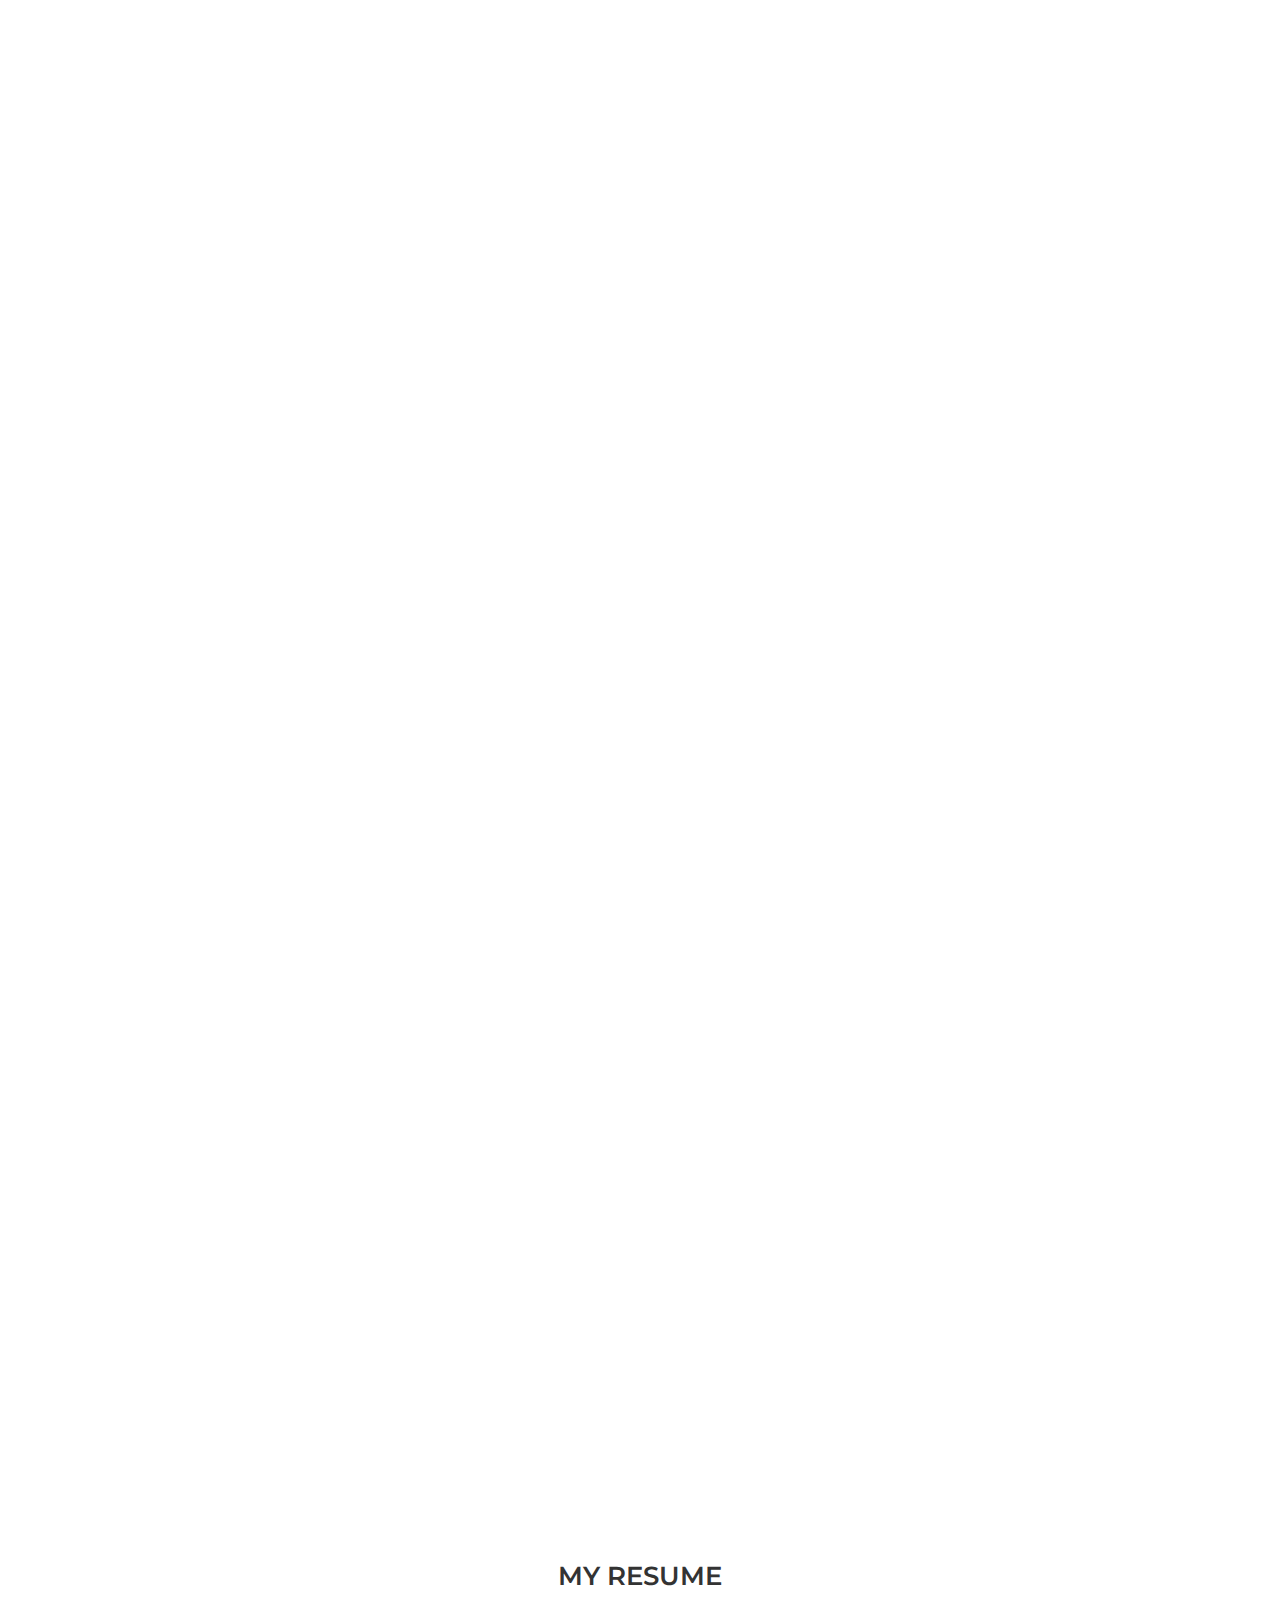
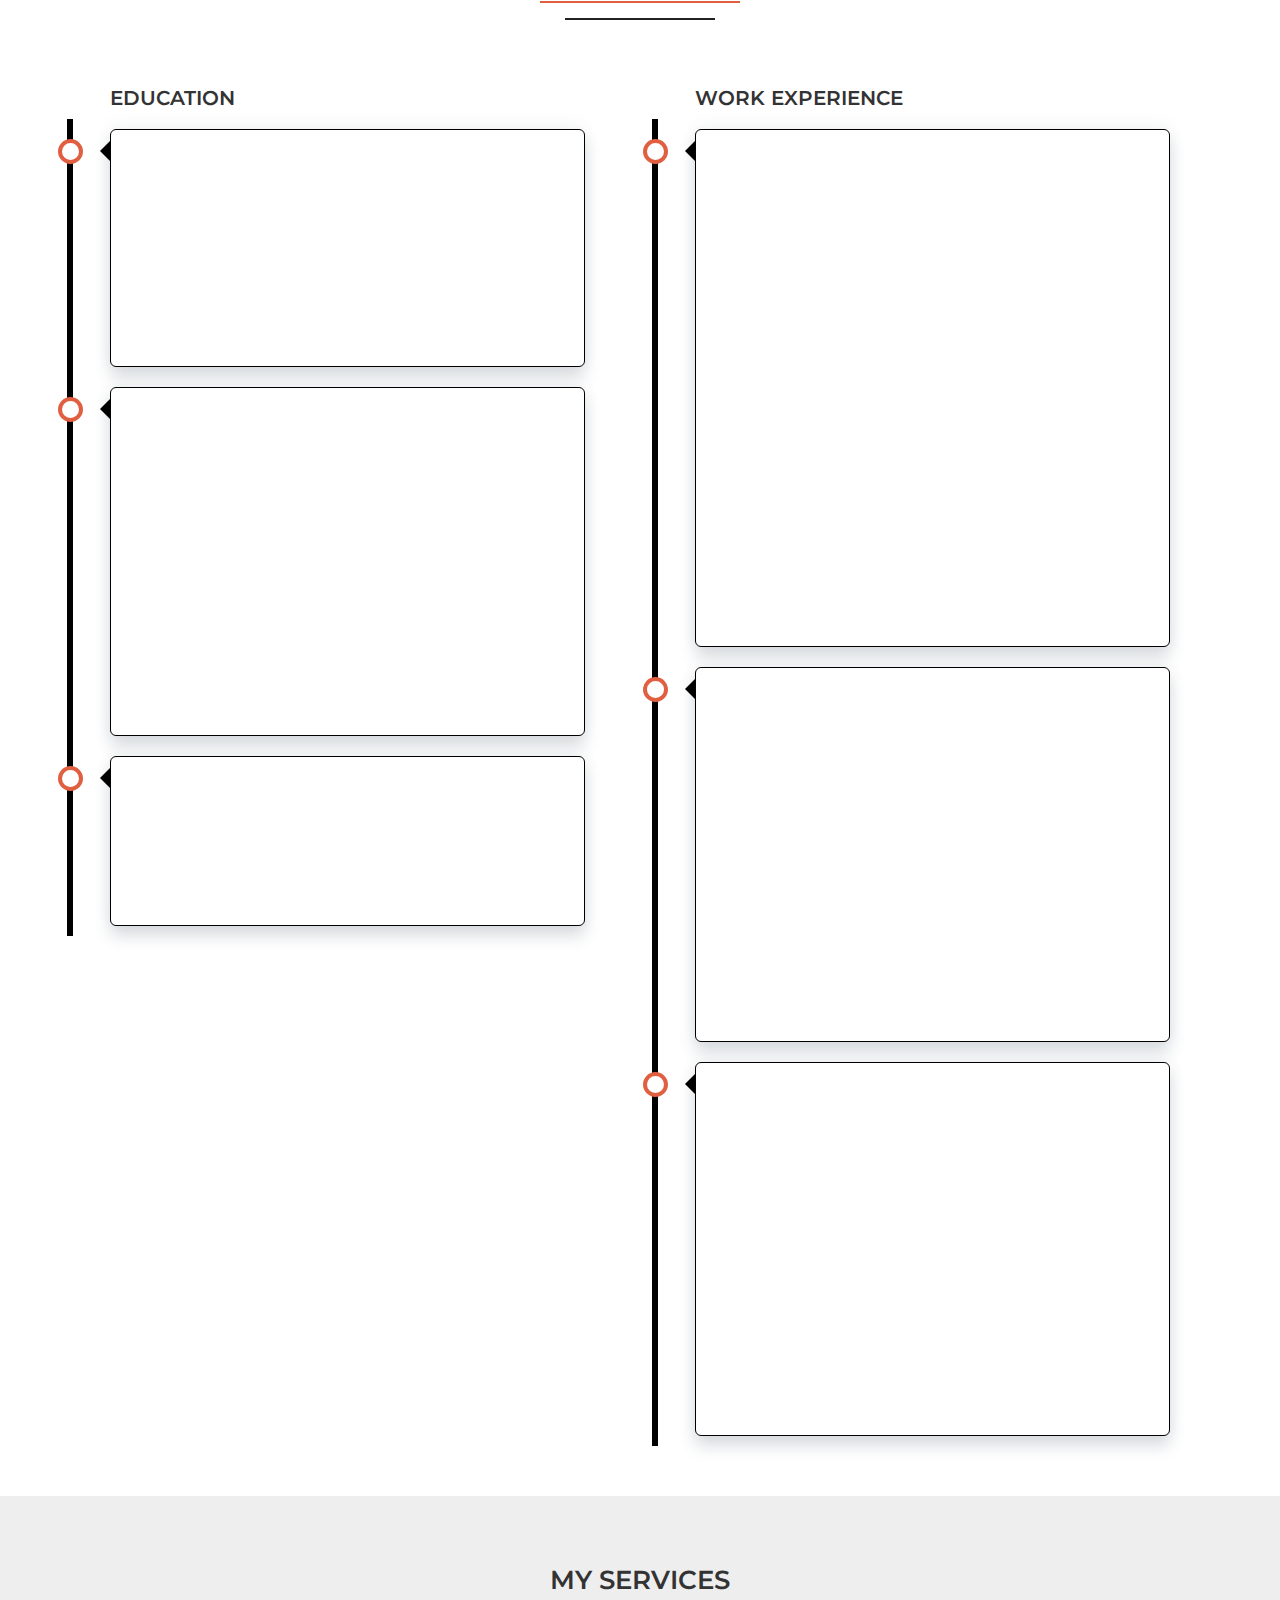
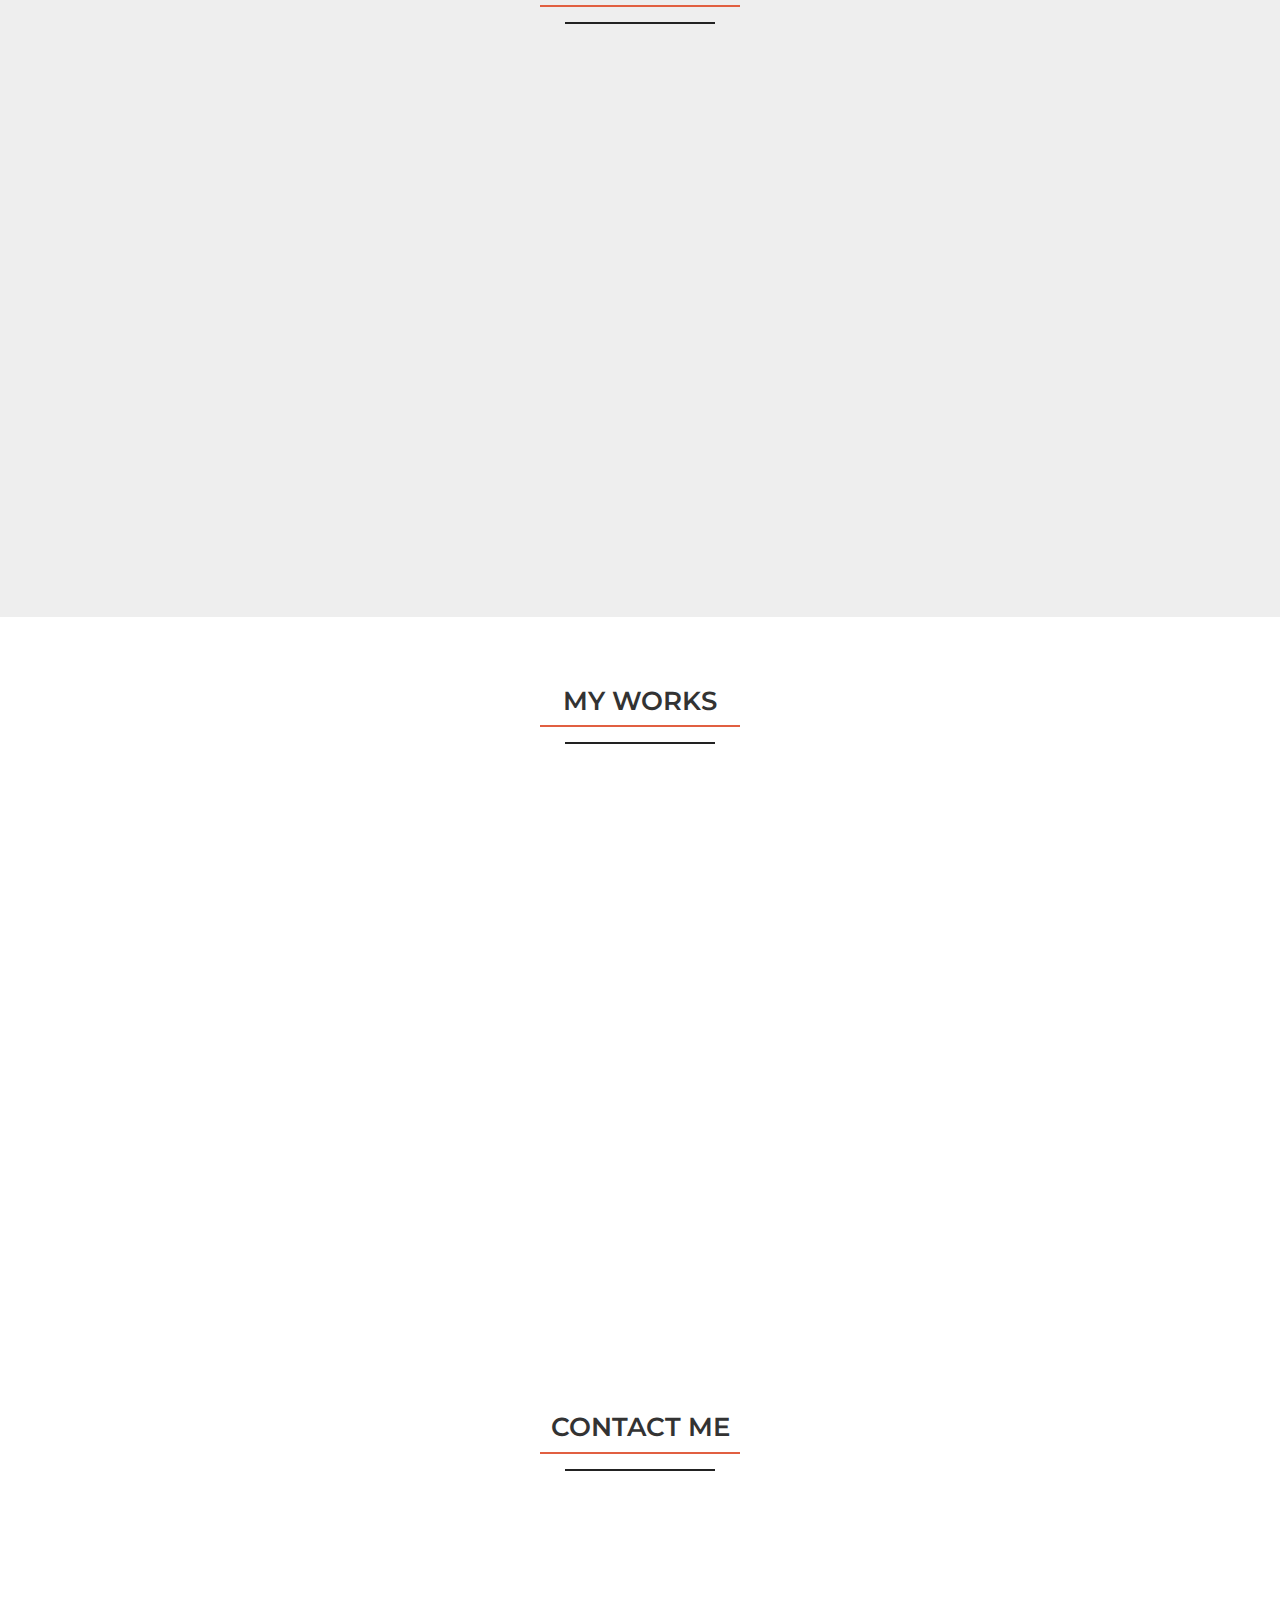
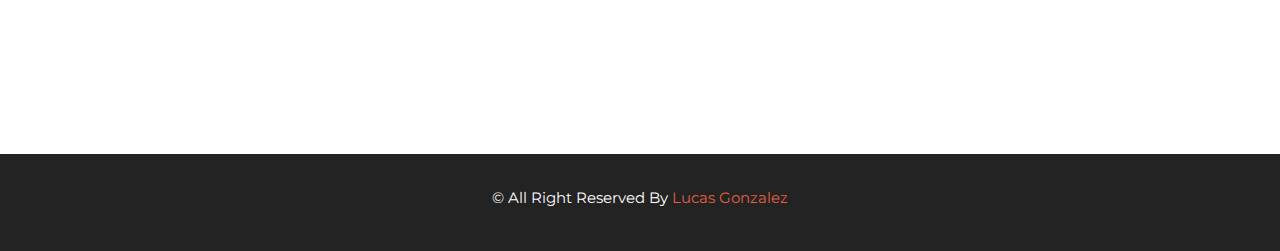
==== index.html @ f75706c3 "corrected typos and added in my burger app" ====
<!doctype html>
<html lang="en">
<head>
    <!--meta tags-->
    <meta charset="utf-8">
    <meta http-equiv="x-ua-compatible" content="ie=edge">
    <meta name="description" content="portfolio template based on HTML5">
    <meta name="keywords" content="onepage, developer, resume, cv, ,personal, portfolio, personal resume, clean, modern">
    <meta name="Lucas-Gonzalez" content="portfolio">
    <meta name="viewport" content="width=device-width, initial-scale=1">

    <!--template title-->
    <title>Lucas Gonzalez - Full Stack Web Developer</title>

    <!--==========Favicon==========-->

    <link rel="apple-touch-icon" sizes="57x57" href="favicon/apple-icon-57x57.png">
    <link rel="apple-touch-icon" sizes="60x60" href="favicon/apple-icon-60x60.png">
    <link rel="apple-touch-icon" sizes="72x72" href="favicon/apple-icon-72x72.png">
    <link rel="apple-touch-icon" sizes="76x76" href="favicon/apple-icon-76x76.png">
    <link rel="apple-touch-icon" sizes="114x114" href="favicon/apple-icon-114x114.png">
    <link rel="apple-touch-icon" sizes="120x120" href="favicon/apple-icon-120x120.png">
    <link rel="apple-touch-icon" sizes="144x144" href="favicon/apple-icon-144x144.png">
    <link rel="apple-touch-icon" sizes="152x152" href="favicon/apple-icon-152x152.png">
    <link rel="apple-touch-icon" sizes="180x180" href="favicon/apple-icon-180x180.png">
    <link rel="icon" type="image/png" sizes="192x192"  href="favicon/android-icon-192x192.png">
    <link rel="icon" type="image/png" sizes="32x32" href="favicon/favicon-32x32.png">
    <link rel="icon" type="image/png" sizes="96x96" href="favicon/favicon-96x96.png">
    <link rel="icon" type="image/png" sizes="16x16" href="favicon/favicon-16x16.png">
    <link rel="manifest" href="favicon/manifest.json">
    <meta name="msapplication-TileColor" content="#ffffff">
    <meta name="msapplication-TileImage" content="favicon/ms-icon-144x144.png">
    <meta name="theme-color" content="#ffffff">

    

    <!--========== Theme Fonts ==========-->

    <link href="https://fonts.googleapis.com/css?family=Montserrat:300,400,500,700" rel="stylesheet">

    <!--Font Awesome css-->
    <link rel="stylesheet" href="css/font-awesome.min.css">

    <!--Bootstrap css-->
    <link rel="stylesheet" href="css/bootstrap.min.css">

    <!--Magnific popup css-->
    <link rel="stylesheet" href="css/magnific-popup.css">

    <!--Owl carousel css-->
    <link rel="stylesheet" href="css/owl.carousel.css">
    <link rel="stylesheet" href="css/owl.theme.default.css">

    <!--Normalizer css-->
    <link rel="stylesheet" href="css/normalize.css">

    <!--Animate css-->
    <link rel="stylesheet" href="css/animate.css">

    <!--Template css-->
    <link rel="stylesheet" href="css/style.css">

    <!--Responsive css-->
    <link rel="stylesheet" href="css/responsive.css">

</head>
<body>

    <!--preloader starts-->

    <div class="loader_bg"><div class="loader"></div></div>

    <!--preloader ends-->

    <!--navigation area starts-->

    <header class="nav-area navbar-fixed-top">
        <div class="container">
            <div class="row">
                <!--main menu starts-->

                <div class="col-md-12">
                    <div class="main-menu">
                        <div class="navbar navbar-cus">
                            <div class="navbar-header">
                                <a href="index.html" class="navbar-brand">Lucas</a>
                                <button type="button" class="navbar-toggle" data-toggle="collapse" data-target=".navbar-collapse">
                                    <span class="sr-only">Toggle navigation</span>
                                    <span class="icon-bar"></span>
                                    <span class="icon-bar"></span>
                                    <span class="icon-bar"></span>
                                </button>
                            </div>

                            <div class="navbar-collapse collapse">
                                <nav>
                                    <ul class="nav navbar-nav navbar-right">
                                        <li class="active"><a class="smooth-menu" href="#home">Home</a></li>
                                        <li><a class="smooth-menu" href="#about">About</a></li>
                                        <li><a class="smooth-menu" href="#resume">Resume</a></li>
                                        <li><a class="smooth-menu" href="#services">Services</a></li>
                                        <li><a class="smooth-menu" href="#portfolio">Portfolio</a></li>
                                        <li><a class="smooth-menu" href="#contact">Contact</a></li>
                                    </ul>
                                </nav>
                            </div>
                        </div>
                    </div>
                </div>

                <!--main menu ends-->
            </div>
        </div>
    </header>

    <!--navigation area ends-->

    <!--slider area starts-->
    <div id="home"></div>
    <div class="banner-area" id="slider-area">
        <div id="particles-js"></div>
        <div class="banner-table">
            <div class="banner-table-cell">
                <div class="welcome-text">
                    <div class="container">
                        <div class="row">
                            <div class="col-md-12">
                                <h2>Lucas Gonzalez</h2>
                                <div class="text-affect"></div>
                                <p class="banner-btn"><a href="#contact">Contact Now</a></p>
                                <div class="clearfix"></div>
                                <div class="mouse-icon hidden-sm hidden-xs">
                                    <div class="wheel"></div>
                                </div>
                            </div>
                        </div>
                    </div>
                </div>
            </div>
        </div>
    </div>

    <!--slider area ends-->
    
    <!--about area starts-->
    
    <div id="about" class="about-area section-padding">
        <div class="container">
            <div class="row">
                <div class="col-xs-12 col-sm-5 col-md-5">
                    <div class="about-left wow fadeInDown" data-wow-delay="0.4s">
                        <img src="images/about/lucas-headshot.jpg" alt="profile image">
                    </div>
                </div>
                <div class="col-xs-12 col-sm-7 col-md-7">
                    <div class="about-right wow fadeInDown" data-wow-delay="0.8s">
                        <h1>I'm <span class="text-primary">Lucas Gonzalez</span> and I'm a Full stack Developer</h1> <!--change name and designation here-->
                        <p>I'm a 25-year-old American Full-Stack developer who has recently completed a certification in Full-Stack Web Design at Case Western Reserve University. I have vast knowledge in HTML5, CSS, Javascript, JQuery, Node.js, React.js, MySql, and so on. The work I provide is of highest quality, fully responsive, and tested in a wide range of devices. Leveraging my background in social work and social services for a client-focused approach in my work.</p>
                        <div class="socials">
                            <ul>
                                <li><a href="https://www.facebook.com/profile.php?id=1327698260" target = "_blank"><i class="fa fa-facebook"></i></a></li>
                                <li><a href="https://github.com/Lucas-bit" target = "_blank"><i class="fa fa-github"></i></a></li>
                                <li><a href="www.linkedin.com/in/lucas-gonzalez-437399194" target = "_blank"><i class="fa fa-linkedin"></i></a></li>
                                <li><a href="https://www.instagram.com/backpacklyfe/" target = "_blank"><i class="fa fa-instagram"></i></a></li>
                            </ul>
                        </div>
                    </div>
                </div>
            </div>
        </div>
    </div>
    
    <!--about area ends-->

    <!--resume area starts-->

    <div id="resume" class="resume-area section-padding">
        <div class="container">
            <div class="row">
                <div class="col-md-12">
                    <div class="section-header">
                        <h2>My Resume</h2>
                        <p class="line1"></p>
                        <p class="line2"></p>
                    </div>
                </div>
            </div>
            <div class="row">
                <div class="col-md-6">
                    <h5>Education</h5>
                    <div class="timeline">
                        <div class="wrapper right">
                            <div class="content">
                                <div class="education-area wow fadeInDown" data-wow-delay="0.2s">
                                    <h6>2019-2020</h6> <!--edit here-->
                                    <h4>Certificate in Full-Stack Web Development</h4> <!--edit here-->
                                    <h3>Case Western Reserve University/Trilogy Education Services</h3>
                                    <p>Cleveland, Ohio, USA</p> <!--edit here-->
                                    <ul>• Successfully completed 6 month long Full-Stack Bootcamp program</ul>
                                </div>
                            </div>
                        </div>
                        <div class="wrapper right">
                            <div class="content">
                                <div class="education-area wow fadeInDown" data-wow-delay="0.2s">
                                    <h6>June 2018</h6> <!--edit here-->
                                    <h4>TEFL Certificate</h4> <!--edit here-->
                                    <h3> Costa Rica TEFL, Playa Samara</h3> <!--edit here-->
                                    <p>Samara, Guanacaste, Costa Rica</p>
                                    <ul>• Completed 160 hours of EFL training</ul>
                                    <ul>• Planned for and completed 12 hours of observed teaching practice</ul>
                                    <ul>• Demonstrated excellence in preparation and creativity</ul>
                                    <ul>• Taught beginner, intermediate and advanced levels of Costa Rican students with a variety of learning styles (children, teens, and adults).
                                    </ul>
                                </div>
                            </div>
                        </div>
                        <div class="wrapper right">
                            <div class="content">
                                <div class="education-area wow fadeInDown" data-wow-delay="0.6s">
                                    <h6>2013-2017</h6> <!--edit here-->
                                    <h4>Bachelors of Arts and Science in Spanish</h4> <!--edit here-->
                                    <h3>Ohio University</h3> <!--edit here-->
                                    <p>Athens, Ohio, USA</p>
                                </div>
                            </div>
                        </div>
                    </div>
                </div>
                <div class="col-md-6">
                    <h5> Work Experience</h5>
                    <div class="timeline">
                        <div class="wrapper right">
                            <div class="content">
                                <div class="experience-area wow fadeInDown" data-wow-delay="0.4s">
                                    <h6>Feb 2019 - Nov 2020 </h6> <!--edit here-->
                                    <h4 class="mb-2">Cleveland Catholic Charities Community Based Family Services</h4> <!--edit here-->
                                    <h3 class="mb-2">Case Manager</h3> <!--edit here-->
                                    <p>Cleveland, Ohio, USA</p> <!--edit here-->
                                    <ul> • Managed and provided services to a caseload of 20-26 children, families, and adults at any given time</ul>
                                    <ul> • Provided guidance and social resources to 50+ children and families in total </ul>
                                    <ul> • Mandated reporter, was responsible for reporting any signs of abuse to the appropriate authorities </ul>
                                    <ul> • Created Treatment Plans with clear goals and outcomes </ul>
                                    <ul> • Recorded progress notes regarding client's development on a daily basis </ul>
                                    <ul> • Instructed and led 7 classrooms in mindfulness, peace-building, and empathy lessons on a weekly basis in schools throughout the greater Cleveland area </ul>
                                </div>
                            </div>
                        </div>
                        <div class="wrapper right">
                            <div class="content">
                                <div class="experience-area wow fadeInDown" data-wow-delay="0.8s">
                                    <h6>July 2018 - Sept 2018 </h6> <!--edit here-->
                                    <h4 class="mb-2">Institute of English Guamal</h4> <!--edit here-->
                                    <h3 class="mb-2">English as a Foreign Language Teacher</h3> <!--edit here-->
                                    <p>Guamal, Magdalena, Colombia</p>
                                    <ul> • Planned for and created English language curriculum and lesson plans for 100+ students </ul>
                                    <ul> • Instructed and taught at 3 separate schools connected to the institute </ul>
                                    <ul> • Taught an array of ages ranging from 4 years of age to senior citizens </ul>
                                    <ul> • Trained and helped new instructors adapt to a challenging enviornment </ul>
                                </div>
                            </div>
                        </div>
                        <div class="wrapper right">
                            <div class="content">
                                <div class="experience-area wow fadeInDown" data-wow-delay="0.8s">
                                    <h6>July 2017 – June 2018 </h6> <!--edit here-->
                                    <h4 class="mb-2">City Year </h4> <!--edit here-->
                                    <h3 class="mb-2">AmeriCorps Member</h3> <!--edit here-->
                                    <p>Cleveland Metropolitan School District, Cleveland, Ohio, USA</p>
                                    <ul> • Provided one-on-one tutoring as well as whole class academic aid to students </ul>
                                    <ul> • Coordinated attendance initiatives and data tracking for 15 students</ul>
                                    <ul> • Provided social emotional support and guidance to at risk youth</ul>
                                    <ul> • Coordinated college and career guidance programs and services</ul>
                                </div>
                            </div>
                        </div>
                    </div>
                </div>
            </div>
        </div>
    </div>

    <!--resume area ends-->

    <!--services area starts-->

    <div id="services" class="services-area section-padding">
        <div class="container">
            <div class="row">
                <div class="col-md-12">
                    <div class="section-header">
                        <h2>My Services</h2>
                        <p class="line1"></p>
                        <p class="line2"></p>
                    </div>
                </div>
            </div>
            <div class="row">
                <div class="col-xs-12 col-sm-6 col-md-4">
                    <div class="single-services text-center wow fadeInDown" data-wow-delay="0.2s">
                        <div class="services-icon">
                            <i class="fa fa-users"></i>
                        </div>
                        <div class="services-content">
                            <h3>UI/UX Design</h3> <!--edit the service you give-->
                        </div>
                    </div>
                </div>
                <div class="col-xs-12 col-sm-6 col-md-4">
                    <div class="single-services text-center wow fadeInDown" data-wow-delay="0.4s">
                        <div class="services-icon">
                            <i class="fa fa-bar-chart"></i>
                        </div>
                        <div class="services-content">
                            <h3>Web Design</h3> <!--edit the service you give-->
                        </div>
                    </div>
                </div>
                <div class="col-xs-12 col-sm-6 col-md-4">
                    <div class="single-services text-center wow fadeInDown" data-wow-delay="0.6s">
                        <div class="services-icon">
                            <i class="fa fa-desktop"></i>
                        </div>
                        <div class="services-content">
                            <h3>Web Development</h3> <!--edit the service you give-->
                        </div>
                    </div>
                </div>
                <div class="col-xs-12 col-sm-6 col-md-4">
                    <div class="single-services text-center wow fadeInDown" data-wow-delay="0.8s">
                        <div class="services-icon">
                            <i class="fa fa-area-chart"></i>
                        </div>
                        <div class="services-content">
                            <h3>Graphics Design</h3> <!--edit the service you give-->
                        </div>
                    </div>
                </div>
                <div class="col-xs-12 col-sm-6 col-md-4">
                    <div class="single-services text-center wow fadeInDown" data-wow-delay="1.2s">
                        <div class="services-icon">
                            <i class="fa fa-camera"></i>
                        </div>
                        <div class="services-content">
                            <h3>Photography</h3> <!--edit the service you give-->
                        </div>
                    </div>
                </div>
                <div class="col-xs-12 col-sm-6 col-md-4">
                    <div class="single-services text-center wow fadeInDown" data-wow-delay="1.2s">
                        <div class="services-icon">
                            <i class="fa fa-pied-piper-alt"></i>
                        </div>
                        <div class="services-content">
                            <h3>Logo Design</h3> <!--edit the service you give-->
                        </div>
                    </div>
                </div>
            </div>
        </div>
    </div>

    <!--services area ends-->

    <!--portfolio area starts-->

    <div id="portfolio" class="portfolio-area section-padding">
        <div class="container">
            <div class="row">
                <div class="section-header">
                    <h2>My Works</h2>
                    <p class="line1"></p>
                    <p class="line2"></p>
                </div>
            </div>
            <div class="row">
                <div class="col-sm-4 col-md-6 col-lg-4">
                    <div class="gallery-items wow fadeInLeft" data-wow-delay="0.2s">
                        <a class="view img" href="images/portfolio/Trouvaille-screenshot.png"> <!--edit image-->
                            <img src="images/portfolio/Trouvaille-screenshot.png" alt="portfolio image"> <!--edit image-->
                        </a>
                        

                        <div class="gallery-text">
                            <a href = "https://lucas-bit.github.io/Trouvaille/?" target ="_blank"><h2><span>Destination Generator</span></h2></a>
                            <a href = "https://github.com/Lucas-bit/Trouvaille" target = "_blank">Git Hub Repo</a>

                        </div>
                    </div>
                </div>
                <div class="col-sm-4 col-md-6 col-lg-4">
                    <div class="gallery-items wow fadeInDown" data-wow-delay="0.4s">
                        <a class="view img" href="images/portfolio/Weather-app.png"> <!--edit image-->
                            <img src="images/portfolio/Weather-app.png" alt="portfolio image"> <!--edit image-->
                        </a>

                        <div class="gallery-text">
                            <a href ="https://lucas-bit.github.io/Weather-app/" target = "_blank"><h2><span>Weather API App</span></h2></a>
                            <a href = "https://github.com/Lucas-bit/Weather-app" target = "_blank">Git Hub Repo</a>

                        </div>
                    </div>
                </div>
                <div class="col-sm-4 col-md-6 col-lg-4">
                    <div class="gallery-items wow fadeInRight" data-wow-delay="0.6s">
                        <a class="view img" href="images/portfolio/Calender-app.png"> <!--edit image-->
                            <img src="images/portfolio/Calender-app.png" alt="portfolio image"> <!--edit image-->
                        </a>

                        <div class="gallery-text">
                            <a href = "https://lucas-bit.github.io/Calender/" target="_blank"><h2><span>Daily Planner App</span>Design</h2></a>
                            <a href = "https://github.com/Lucas-bit/Calender" target = "_blank">Git Hub Repo</a>
                        </div>
                    </div>
                </div>
            </div>
            <div class="row">
                <div class="col-sm-4 col-md-6 col-lg-4">
                    <div class="gallery-items wow fadeInRight" data-wow-delay="0.6s">
                        <a class="view img" href="images/portfolio/burgerApp.png"> <!--edit image-->
                            <img src="images/portfolio/burgerApp.png" alt="portfolio image"> <!--edit image-->
                        </a>

                        <div class="gallery-text">
                            <a href = "https://lit-temple-76011.herokuapp.com/burgers" target="_blank"><h2><span>Burger App</span></h2></a>
                            <a href = "https://github.com/Lucas-bit/burger" target = "_blank">Git Hub Repo</a>
                        </div>
                    </div>
                </div>
            </div>
        </div>
    </div>

    <!--portfolio area ends-->

    <!--testimonial area starts-->

   
    <!--testimonial area ends-->

    <!-- invitation area starts

    <div class="invitation-area section-padding">
        <div class="container">
            <div class="row">
                <div class="single-invite text-center">
                    <h2>do you have any project need to be done?</h2>
                    <p>Lorem ipsum dolor sit amet, consectetur adipisicing elit. Alias at cupiditate distinctio dolorem dolores impedit, inventore magnam magni nam numquam quidem ratione rem repellendus, saepe?</p>
                    <a href="#contact" class="my-btn-3">Get started</a>
                </div>
            </div>
        </div>
    </div> -->

    <!--invitation area ends-->

  <!--contact area starts-->

  <div id="contact" class="contact-area section-padding">
    <div class="container">
        <div class="row">
            <div class="section-header">
                <h2>contact me</h2>
                <p class="line1"></p>
                <p class="line2"></p>
            </div>
        </div>

        <div class="row">
            <div class="col-md-12 col-lg-12">

                <div class="top-contact">

                    <div class="row">
                        <div class="col-sm-3 col-md-3">
                            <div class="top-contact-text wow fadeInDown" data-wow-delay="0.2s">

                                <div class="contact-icon">
                                    <ul>
                                        <li><a href="#"><i class="fa fa-map-marker"></i></a></li>
                                    </ul>
                                </div>

                                <h2>Address / Street</h2>
                                <p>3014 Berkshire Rd, Cleveland Heights, OH 44118</p> <!--edit here-->
                            </div>
                        </div>
                        <div class="col-sm-3 col-md-3">
                            <div class="top-contact-text wow fadeInDown" data-wow-delay="0.4s">
                                <div class="contact-icon">
                                    <ul>
                                        <li><a href="#"><i class="fa fa-phone"></i></a></li>
                                    </ul>
                                </div>

                                <h2>Contact Number</h2>
                                <p>+1-216-386-4092</p> <!--edit here-->
                            </div>
                        </div>
                        <div class="col-sm-3 col-md-3">
                           <div class="top-contact-text wow fadeInDown" data-wow-delay="0.6s">
                               <div class="contact-icon">
                                   <ul>
                                       <li><a href="#"><i class="fa fa-globe"></i></a></li>
                                   </ul>
                               </div>

                               <h2>Email Address</h2>
                               <p>lucasbertaudgonzalez@gmail.com</p> 
                           </div>
                       </div>
                        <div class="col-sm-3 col-md-3">
                            <div class="top-contact-text wow fadeInDown" data-wow-delay="0.6s">
                                <div class="contact-icon">
                                    <ul>
                                        <li><a href="#"><i class="fa fa-globe"></i></a></li>
                                    </ul>
                                </div>

                                <h2>Website Address</h2>
                                <p href = "https://lucas-bit.github.io/Nice-Portfolio/">https://lucas-bit.github.io/Nice-Portfolio/</p> <!--edit here-->
                            </div>
                        </div>
                       
                    </div>

                </div>

            </div>
        </div>

    </div>

</div>

  <!--contact area ends-->

    <!--Footer Area Starts-->

    <div class="footer-area">
        <div class="container">
            <div class="row">
                <div class="col-xs-12 col-sm-12 col-md-12 col-lg-12 text-center">
                    <p>&copy; All Right Reserved By <a href="#" target= "_blank">Lucas Gonzalez</a></p>
                </div>
            </div>
        </div>
    </div>

    <!--Footer Area Ends-->




    <!--Latest version JQuery-->
    <script src="js/jquery-3.2.1.min.js"></script>

    <!--Bootstrap js-->
    <script src="js/bootstrap.min.js"></script>

    <!--Magnific popup js-->
    <script src="js/jquery.magnific-popup.js"></script>

    <!--Owl Carousel js-->
    <script src="js/owl.carousel.js"></script>

    <!--Mixitup js-->
    <script src="js/wow.min.js"></script>

    <!--Owl Carousel js-->
    <script src="js/owl.carousel.js"></script>

    <!--Typed js-->
    <script src="js/typed.js"></script>

    <!--particle js-->
    <script src="js/particles.js"></script>
    <script src="js/app.js"></script>

    <!--Validator js-->
    <script src="js/validator.js"></script>

    <!--Contact js-->
    <script src="js/contact.js"></script>

    <!--Main js-->
    <script src="js/main.js"></script>
</body>
</html>
---- css/style.css ----
/* =================================================

Template Name:  Natasha - One page portfolio template
Author: MouriTheme
Version: 1.0
Design and Developed by: MouriTheme

NB: This is the main stylesheet of this theme.

=================================================== */

/*
Table of content

1. Default css
2. Preloader css
3. Nav area css
4. Mouse Animate Icon css
5. Banner area css
6. About area css
7. Resume area css
8. Services area css
9. Portfolio area css
10. Testimonial area css
11. Invitation area css
12. Contact area css
13. Footer area css

*/


/*---------- 1. Default css starts ------------*/

html,body{
    height: 100%;
}

body{
    font-family: 'Montserrat', sans-serif;
    width: 100%;
    height: 100%;
    font-size: 15px;
    line-height: 1.7;
    color: #333333;
    font-weight: 400;
}

h1,
h2,
h3,
h4,
h5,
h6{
    color: #333333;
    font-weight: 600;
    text-transform: uppercase;
}

h3{
    font-size: 20px;
    text-transform: none;
}

p {
    letter-spacing: 0;
    line-height:1.8;
}

a{
    text-decoration: none;
    -webkit-transition: all 0.4s;
    -moz-transition: all 0.4s;
    -ms-transition: all 0.4s;
    -o-transition: all 0.4s;
    transition: all 0.4s;
}

a:focus{
    outline:none;
    text-decoration: none;
}

ul,li{
    margin: 0;
    padding: 0;
}

img {
    max-width: 100%;
    height: auto;
}

.section-padding{
    padding: 50px 0;
}
.section-header{
    text-align: center;
    margin-bottom: 5%;
}
.section-header h1{
    font-size: 30px;
}

.section-header .line1 {
    height: 2px;
    width: 200px;
    background: #E15F41;
    margin: auto;
}

.section-header .line2 {
    height: 2px;
    width: 150px;
    background: #222222;
    margin: 15px auto;
}

/*---------- default css ends ------------*/

/*-------------- 2. Preloader css starts ---------------*/

.loader_bg {
    position: fixed;
    z-index: 9999999;
    background: #fff;
    width: 100%;
    height: 100%;
}

.loader {
    border: 0 solid transparent;
    border-radius: 50%;
    width: 150px;
    height: 150px;
    position: absolute;
    top: calc(50vh - 75px);
    left: calc(50vw - 75px);
}

.loader:before, .loader:after {
    content: '';
    border: 1em solid #E15F41;
    border-radius: 50%;
    width: inherit;
    height: inherit;
    position: absolute;
    top: 0;
    left: 0;
    animation: loader 2s linear infinite;
    opacity: 0;
}

.loader:before {
    animation-delay: .5s;
}

@keyframes loader {
    0% {
        transform: scale(0);
        opacity: 0; }
    50% {
        opacity: 1; }
    100% {
        transform: scale(1);
        opacity: 0; }
}

/*---------- preloader css ends -------------*/

/*---------- 3. Nav area css starts -------------*/

.nav-area{
    height: 65px;
}

.nav-area.sticky_navigation{
    background: #ffffff;
    height: 55px;
}

.sticky_navigation{
    -webkit-transition: all 0.4s ease-out;
    -moz-transition: all 0.4s ease-out ;
    -ms-transition: all 0.4s ease-out ;
    -o-transition: all 0.4s ease-out ;
    transition: all 0.4s ease-out ;
    -webkit-box-shadow: 0px 3px 4.6px 0.3px rgba(0,0,0,0.25);
    -moz-box-shadow: 0px 3px 4.6px 0.3px rgba(0,0,0,0.25);
    box-shadow: 0px 3px 4.6px 0.3px rgba(0,0,0,0.25);
}

.sticky_navigation .main-menu{
    margin-top: 0;
}

.sticky_navigation .navbar-brand, .sticky_navigation .navbar-brand span {
    color: #E15F41;
}

.sticky_navigation .navbar-brand:hover, .sticky_navigation .navbar-brand:focus, .sticky_navigation .navbar-brand span {
    color: #E15F41;
}

.sticky_navigation .nav li a {
    color: #333333;
}

.sticky_navigation .nav li.active a{
    color: #E15F41;
}

.sticky_navigation .navbar-brand:hover{
    color: #333333;
}

.main-menu{
    -webkit-transition: all 0.4s ease-out;
    -moz-transition: all 0.4s ease-out;
    -ms-transition: all 0.4s ease-out;
    -o-transition: all 0.4s ease-out;
    transition: all 0.4s ease-out;
    margin-top: 10px;
}

.navbar{
    border:0;
    margin-bottom: 0;
}

.navbar-brand{
    padding: 15px 0;
    text-transform: uppercase;
    font-size: 25px;
    display: block;
    color: #ffffff;
    font-weight: 800;
}

.navbar-brand:focus, .navbar-brand:hover {
    text-decoration: none;
    color: #E15F41;
}

.navbar-right li{
    display: inline-block;
    float: none;
}

.navbar-right li a{
    color: #ffffff;
    text-transform: uppercase;
    font-weight: 600;
}

.navbar-right li.active a{
    font-weight: bold;
    color: #ffffff;
}

.nav > li > a {
    padding: 15px 10px;
}

.nav > li > a:hover,
.nav > li > a:active,
.nav > li > a:focus{
    background: none;
    color: #E15F41;
}

.navbar-toggle .icon-bar{
    background: #777777;
}

/*---------- Nav area css ends -------------*/

/*----------- 4. Mouse Animate Icon Starts ------------------*/

.mouse-icon {
    position: absolute;
    left: 50%;
    bottom: -160px;
    border: 2px solid #fff;
    border-radius: 16px;
    height: 50px;
    width: 30px;
    margin-left: -17px;
    display: block;
    z-index: 10;
}

.mouse-icon .wheel {
    -webkit-animation-name: drop;
    -webkit-animation-duration: 1s;
    -webkit-animation-timing-function: linear;
    -webkit-animation-delay: 0s;
    -webkit-animation-iteration-count: infinite;
    -webkit-animation-play-state: running;
    animation-name: drop;
    animation-duration: 1s;
    animation-timing-function: linear;
    animation-delay: 0s;
    animation-iteration-count: infinite;
    animation-play-state: running;
}

.mouse-icon .wheel {
    position: relative;
    border-radius: 10px;
    background: #fff;
    width: 4px;
    height: 10px;
    top: 4px;
    margin-left: auto;
    margin-right: auto;
}

@keyframes drop	{
    0%   { top:5px;  opacity: 0;}
    30%  { top:10px; opacity: 1;}
    100% { top:25px; opacity: 0;}
}

/* --------- Mouse Animate Icon ends -------------- /*

/* --------- 5. Banner area css starts -----------*/

.banner-area{
    background-image: url(../images/home/lucas-volcano.jpg);
    background-position: center;
    -webkit-background-size:cover;
    background-size:cover;
    position: relative;
    height: 100%;
}

.banner-table{
    display: table;
    margin: 0;
    position: relative;
    height: 100%;
    width: 100%;
    z-index: 1;
}

.banner-table-cell{
    display: table-cell;
    vertical-align: middle;
    text-align: center;
}

.welcome-text{
    color: #ffffff;
}

.welcome-text h2 {
    font-size: 2.8em;
    font-weight: 300;
    color: #ffffff;
}

.text-affect,
.typed-cursor {
    display: inline;
    font-size: 4em;
    font-weight: 700;
    color: #ffffff;
}

canvas{
    position: absolute;
    width: 100%;
    height: 100%;
    top: 0;
    right: 0;
    bottom: 0;
    left: 0;
    z-index: 1;
    background: rgba(0,0,0,0.3);
}

.banner-btn a {
    background-color: #E15F41;
    color: #ffffff;
    padding: 10px 35px;
    display: inline-block;
    margin-top: 25px;
    border-radius: 25px;
    text-decoration: none;
    letter-spacing: 2px;
}

@media (max-width: 991px){
    .welcome-text{
        text-align: center;
        margin: 25px auto;
    }
}

/* --------------  Banner area css ends --------------- */

/*---------------6. About area starts ----------------*/

.about-left {
    -webkit-box-shadow: 10px 10px 1px #c6c6c6,20px 20px 1px #dddddd;
    -moz-box-shadow: 10px 10px 1px #c6c6c6,20px 20px 1px #dddddd;
    box-shadow: 10px 10px 1px #c6c6c6,20px 20px 1px #dddddd;
}
.about-right {
    padding: 2% 5%;
}
.about-right h1 {
    border-left: 3px solid #E15F41;
    padding-left: 15px;
    font-size: 30px;
    line-height:40px;
}
.text-primary {
    color: #E15F41;
}
.socials {
    margin-top: 5%;
}
.socials li {
    display: inline-block;
    -webkit-transform: rotate(45deg);
    -moz-transform: rotate(45deg);
    -ms-transform: rotate(45deg);
    -o-transform: rotate(45deg);
    transform: rotate(45deg);
    margin-right: 25px;
}
.socials a {
    display: inline-block;
    height: 40px;
    width: 40px;
    font-size: 16px;
    color: #222222;
    -webkit-transition: 0.3s;
    -moz-transition: 0.3s;
    -ms-transition: 0.3s;
    -o-transition: 0.3s;
    transition: 0.3s;
    border: 2px solid #222222;
    background: transparent;
    line-height: 2.5;
    text-align: center;
}
.socials a:hover{
    background: #E15F41;
    color: #ffffff;
}

.socials a i{
    -webkit-transform: rotate(-45deg);
    -moz-transform: rotate(-45deg);
    -ms-transform: rotate(-45deg);
    -o-transform: rotate(-45deg);
    transform: rotate(-45deg);
}


/*------- 7. Resume area css starts -------*/

.resume-area h5 {
    font-size: 20px;
}
#resume h1 {
    padding-left: 15px;
    font-size: 30px;
}

.timeline {
    position: relative;
    max-width: 1200px;
    margin: 0 auto;
}

.timeline::after {
    content: '';
    position: absolute;
    width: 6px;
    background-color: #000000;
    top: 0;
    bottom: 0;
    left: 0;
    margin-left: -3px;
}

.wrapper {
    padding: 10px 40px;
    position: relative;
    background-color: inherit;
    width: 100%;
}

.wrapper::after {
    content: '';
    position: absolute;
    width: 25px;
    height: 25px;
    right: -17px;
    background-color: white;
    border: 4px solid #E15F41;
    top: 20px;
    border-radius: 50%;
    z-index: 1;
}

.right {
    left: 0;
}

.right::before {
    content: " ";
    height: 0;
    position: absolute;
    top: 22px;
    width: 0;
    z-index: 1;
    left: 30px;
    border: medium solid #000;
    border-width: 10px 10px 10px 0;
    border-color: transparent #000 transparent transparent;
}

.right::after {
    left: -12px;
}

.content {
    padding: 20px 30px;
    background-color: white;
    position: relative;
    border-radius: 6px;
    box-shadow: rgba(58,78,95,0.2) 0 10px 16px, rgba(58,78,95,0.05) 0 -5px 16px;

}


.content {
    border: 1px solid #000000;
    color: #000000;
}
.education-area h6,.experience-area h6 {
    font-size: 20px;
}

#resume h3 {
    font-size: 15px;
    color: #E15F41;
    margin: 10px auto;
    text-transform: uppercase;
}

#resume h4 {
    font-size: 15px;
    color:#000000;
}

#resume h4 span {
    padding-left: 10px;
}

#resume h5 {
    padding-left: 40px;
}

#resume p {
    font-size: 13px;
}

/*------ Resume area ends ---------*/

/*---------------8. Services area Starts--------------*/

.services-area {
    background-color: #eeeeee;
}

.services-icon i {
    font-size: 35px;
    color: #ffffff;
}

.services-content h3 {
    line-height: 1.9;
    text-transform: uppercase;
}

.services-icon {
    border: 1px solid #E15F41;
    display: inline-block;
    width: 80px;
    height: 80px;
    border-radius: 50%;
    padding: 20px;
    background-color: #E15F41;
}

.single-services {
    padding: 40px 20px;
    box-shadow: rgba(58,78,95,0.2) 0 10px 16px, rgba(58,78,95,0.05) 0 -5px 16px;
    margin-bottom: 15px;
    -webkit-border-radius:10px;
    -moz-border-radius:10px;
    border-radius:10px;
}

.single-services:hover {
    box-shadow: 1px 3px 4px 5px rgba(199,199,199,.8);
    transition: ease .09s;
}

.single-services:hover .services-icon{
    background-color: #ffffff;
    transition: ease .3s;
    border-color: #E15F41;
}

.single-services:hover .services-icon i{
    color: #E15F41;
}

.single-services:hover{
    background-color: #E15F41;
    -webkit-transition: .9s;
    -moz-transition: .9s ;
    -ms-transition: .9s ;
    -o-transition: .9s ;
    transition: .9s ;
}
.single-services:hover .services-content{
    color: #ffffff;
}
.single-services:hover .services-content h3{
    color: #ffffff;
}

/*--------------- Services area ends --------------*/

/*--------------9. Portfolio area starts-----------*/

#portfolio h1 {
    /border-left: 3px solid #E94E63;
    padding-left: 15px;
    font-size: 30px;
}


.gallery-items {
    position: relative;
    margin-bottom: 30px;
}

.gallery-items .img {
    display: block;
    position: relative;
}

.gallery-items .img::before {
    content: "";
    display: block;
    position: absolute;
    top: 0;
    right: 0;
    bottom: 0;
    left: 0;
    background: rgba(255,255,255,0.8);
    color: #E94E63;
    opacity: 0;
    -webkit-transition: .7s;
    -moz-transition: .7s;
    -ms-transition: .7s;
    -o-transition: .7s;
    transition: .7s;
}

.gallery-items .img img {
    width: 100%;
}

.gallery-items:hover .img::before {
    content: "";
    display: block;
    position: absolute;
    top: 10px;
    right: 10px;
    bottom: 10px;
    left: 10px;
    opacity: 1;
}

.gallery-items:hover .gallery-text {
    opacity: 1;
    -webkit-transition: .9s;
    -moz-transition: .9s ;
    -ms-transition: .9s ;
    -o-transition: .9s ;
    transition: .9s ;
}

.gallery-text {
    opacity: 0;
    color: #fff;
    position: absolute;
    top: 50%;
    left: 50%;
    -webkit-transform: translate(-50%, -50%);
    -ms-transform: translate(-50%, -50%);
    transform: translate(-50%, -50%);
    max-width: 80%;
    text-align: center;
}

.gallery-text i {
    font-size: 2em;
    cursor: pointer;
}

.gallery-text h3 {
    text-transform: uppercase;
    position: relative;
    margin-bottom: 5px;
    padding-top: 15px;
    padding-bottom: 0;
    font-size: 17px;
    letter-spacing: 2px;
}

.gallery-text h3:after {
    height: 3px;
}

.gallery-text h2 {
    color: #E94E63;
    font-size: 14px;
    letter-spacing: 1px;
    text-transform: uppercase;
    font-weight: 700;
}

.portfolio-mini-desc p {
    margin: 0;
    text-transform: capitalize;
    font-size: 14px;
    letter-spacing: .05em;
    font-weight: 300;
}

/*--------------Portfolio area Ends-----------*/

/*------------10. Testimonial area starts ---------*/

.testimonial-content p {
    font-weight: 400;
    font-style: italic;
    font-size: 18px;
}

.testimonial-area{
    background-color: #eeeeee;
}

.single-testimonial {
    margin: 0 49px 29px;
    border-right: 5px solid #E15F41;
    border-left: 5px solid #E15F41;
    padding: 40px 30px 40px;
    position: relative;
    background-color: #eeeeee;
    color: #010446;
    text-align: center;
}

.single-testimonial::before {
    content: "";
    background-color: #E15F41;
    position: absolute;
    top: 0;
    left: 0;
    width: 50%;
    height: 5px;
}

.single-testimonial::after {
    content: "";
    background-color: #E15F41;
    right: 0;
    width: 50%;
    height: 5px;
    position: absolute;
    bottom: 0;
}

.single-testimonial .testimonial-content{
    margin-bottom: 30px;
    font-size: 15px;
}

.single-testimonial .pic {
    display: inline-block;
    width: 80px;
    height: 80px;
    margin-right: 15px;
    border-radius: 50%;
    overflow: hidden;
}

.single-testimonial .pic img{
    width: 100%;
    height: 100%;
}

.single-testimonial .testimonial-title small{
    font-size: 15px;
    color:#292F36;
}

.owl-theme .owl-controls{
    margin-top: 50px;
    margin-left: 30px;
}

.owl-dots{
    text-align: center;
}

.owl-dot {
    display: inline-block;
    height: 15px !important;
    width: 15px !important;
    background-color: #222222 !important;
    opacity: 0.8;
    border-radius: 50%;
    margin: 0 5px;
}

.owl-dot.active {
    background-color: #E15F41 !important;
}

/*------------ Testimonial area ends ---------*/

/*------- 11. Invitation area starts------*/

.invitation-area {
    background: #333333;
    color: #ffffff;
}
.single-invite h2 {
    font-size: 27px;
    line-height: 37px;
    margin-bottom: 20px;
    padding-top: 10px;
    font-weight: 600;
    color: #ffffff;
}
.single-invite p {
    width: 70%;
    margin: auto;
    color: #ffffff;
}
.single-invite a {
    display: inline-block;
    color: #fff;
    padding: 10px 20px;
    text-transform: uppercase;
    background: #E15F41;
    margin-top: 20px;
    border-radius: 30px;
    margin-left: 5px;
    margin-right: 5px;
    font-size: 14px;
}

/*-------invitation area ends------*/

/*-------------12. Contact area starts -------------*/


.contact-area .form-control{
    border:2px solid #a2a2a2;
    box-shadow: rgba(58,78,95,0.2) 0 10px 16px, rgba(58,78,95,0.05) 0 -5px 16px;
    padding: 6px;
    border-radius: 0;
    margin-bottom: 30px;
}



.top-contact-text {
    margin-bottom: 50px;
    text-align: center;
}

.contact-area textarea.form-control{
    border:2px solid #a2a2a2;
    padding: 6px;
    height: 250px;
    margin-bottom: 30px;
}

.btn.btn-send {
    background-color: #E15F41;
    color: #ffffff;
    padding: 10px 35px;
    display: inline-block;
    margin-top: 30px;
    border-radius: 25px;
    text-decoration: none;
    letter-spacing: 2px;
}

.top-contact-text h2{
    margin-top: 2px;
    margin-bottom: 5px;
    text-transform: uppercase;
    font-weight: 600;
    font-size: 12px;
    letter-spacing: 3px;
}

.top-contact-text p{
    line-height: 21px;
    letter-spacing: 2px;
    font-size: 11px;
    color: #777;
}

.contact-icon li{
    display: inline-block;
    -webkit-transform: rotate(45deg);
    -moz-transform: rotate(45deg);
    -ms-transform: rotate(45deg);
    -o-transform: rotate(45deg);
    transform: rotate(45deg);
    margin-right: 25px;
}

.contact-icon a {
    display: inline-block;
    height: 40px;
    width: 40px;
    font-size: 16px;
    color: #222222;
    -webkit-transition: 0.3s;
    -moz-transition: 0.3s;
    -ms-transition: 0.3s;
    -o-transition: 0.3s;
    transition: 0.3s;
    border: 2px solid #222222;
    background: transparent;
    line-height: 2.5;
    text-align: center;
}

.contact-icon a:hover{
    background: #E15F41;
    color: #ffffff;
}

.contact-icon a i{
    -webkit-transform: rotate(-45deg);
    -moz-transform: rotate(-45deg);
    -ms-transform: rotate(-45deg);
    -o-transform: rotate(-45deg);
    transform: rotate(-45deg);
}
.contact-icon {
    text-align: center;
    margin-bottom: 25px;
}

/*------------- Contact area ends -------------*/

/*--------------11. Footer area starts -------------*/


.footer-area {
    background: #232323;
    color: #ffffff;
    padding: 30px 0;
}
.footer-area a{
    color: #E15F41;
}

/*--------------- Footer area ends -------------*/
---- css/responsive.css ----
/* =================================================

Template Name:  Natasha - Personal Responsive Bootstrap Template
Author: MouriTheme
Version: 1.0
Design and Developed by: MouriTheme

NB: This is the responsive stylesheet of this theme.

=================================================== */


/* Medium Layout: 1280px. */
@media only screen and (min-width: 992px) and (max-width: 1200px) {
    .banner-area {
        height: 100%;
    }
}

/* Tablet Layout: 768px. */
@media only screen and (min-width: 768px) and (max-width: 991px) {
    .section-padding {
        padding: 35px 0;
    }

    .navbar-nav {
        margin: 15px 0;
    }

    .navbar-brand {
        padding: 20px 0;
    }

    .navbar-nav > li > a {
        line-height: 0;
    }

    .nav > li > a {
        padding: 10px 8px;
        font-size: 11px;
    }

    .text-affect, .typed-cursor {
        font-size: 4.5em;
    }

    .mouse-icon {
        bottom: -320px;
    }

    .banner-area {
        height: 600px;
    }
    .about-right h1 {
        font-size: 20px;
        line-height: 30px;
    }

    .about-text p {
        line-height: 1.7em;
    }

    .single-services {
        margin-bottom: 30px;
    }

    .testimonial-content p {
        font-size: 16px;
    }

    .contact-area {
        background-position: inherit;
    }
    .socials a {
        height: 35px;
        width: 35px;
        font-size: 16px;
        line-height: 2;
    }
    .socials {
        margin-top: 30px;
    }
    .single-invite p {
        width: 90%;
    }
    .services-content h3 {
        line-height: 0.9;
    }
    .services-content h3 {
        line-height: 0.9;
        font-weight: 500;
        font-size: 18px;
    }
    .single-invite h2 {
        font-size: 23px;
        line-height: 35px;
    }
}

/* Mobile Layout: 320px. */
@media only screen and (max-width: 767px) {
    .section-padding {
        padding: 50px 0;
    }

    .section-header {
        margin-bottom: 15%;
    }

    .section-header h2 {
        font-size: 22px;
    }

    .navbar-toggle .icon-bar {
        background: #E15F41;
    }

    .navbar-nav {
        float: right;
        margin: 11px 21px;
        margin-right: 32%;
        display: inherit;
        width: 200px;
        background-color: transparent;
    }

    .navbar-nav li {
        float: left;
        margin: 9px 50px;
        display: inherit;
        width: 100%;
    }

    .nav > li > a {
        padding: 5px 10px;
    }

    .navbar-fixed-top .navbar-collapse {
        height: 740px;
        background-color: rgba(0, 0, 0, 0.9);
    }

    .navbar-fixed-top .navbar-collapse {
        max-height: 100%;
    }

    .sticky_navigation .nav li a {
        color: #ffffff;
    }

    .mouse-icon {
        bottom: -125px;
    }

    .navbar-nav {
        text-align: center;
    }

    .banner-btn a {
        padding: 7px 20px;
        letter-spacing: 0;
    }

    .socials {
        text-align: center;
        margin-top: 10%;
    }
    .socials li {
        margin-right: 18px;
    }

    .socials a {
        height: 35px;
        width: 35px;
        line-height: 2;
        text-align: center;
    }
    .about-left {
        box-shadow: none;
    }
    .about-right h1 {
        border-left: none;
        padding-left: 0;
        font-size: 18px;
        line-height: 30px;
    }

    .single-services {
        margin-bottom: 30px;
    }

    .timeline::after {
        margin-left: -33px;
    }
    .wrapper {
        padding-left: 25px;
        padding-right: 10px;
    }
    .wrapper::before {
        left: 11px;
        border: medium solid #000000;
        border-color: transparent #000000 transparent transparent;
    }
    #resume h4 {
        line-height: 25px;
    }
    #resume h5 {
        margin-top: 15px;
    }
    .right::before {
        border-width: 15px 15px 15px 0;
    }
    .wrapper::after {
        top: 25px;
    }

    .single-testimonial {
        margin: 0px 0px 30px 0px;
    }

    .testimonial-content p {
        font-size: 15px;
        text-align: justify;
    }

    .contact-area .form-control {
        font-size: 11px;
    }

    .contact-area {
        background-position: inherit;
    }

    .single-invite h2 {
        font-size: 18px;
    }
    .single-invite p {
        width: 90%;
    }
    .gallery-items {
        margin-bottom: 15px;
    }
    .welcome-text h2 {
        font-size: 1.5em;
    }
    .text-affect, .typed-cursor {
        font-size: 1.5em;
    }

    .timeline::after {
        margin-left: -2px;
    }
    .single-invite h2 {
        width: 90%;
        margin: 0 auto 10px;
    }

}

/* Wide Mobile Layout: 480px. */
@media only screen and (min-width: 480px) and (max-width: 767px) {

    .text-affect, .typed-cursor {
        font-size: 1.5em;
    }

    .single-portfolio img {
        width: 100%;
    }

    .navbar-toggle .icon-bar {
        background: #E15F41;
    }

    .mouse-icon {
        bottom: -300px;
    }

    .contact-area {
        background-position: inherit;
    }
}


@media only screen and (min-width: 360px) and (max-width: 767px){
    .text-affect, .typed-cursor {
        font-size: 2.5em;
    }
}

@media only screen and (min-width: 375px) and (max-width: 767px){
    .text-affect, .typed-cursor {
        font-size: 2.5em;
    }
}


@media screen and (min-width: 600px){

    .section-header h2 {
        font-size: 26px;
    }
    .text-affect, .typed-cursor {
        font-size: 3.5em;
    }
    .welcome-text h2 {
        font-size: 3em;
    }
    .about-left img {
        width: 100%;
    }
    .socials {
        text-align: left;
        margin-top: 45px;
    }
    .gallery-text h2 {
        font-size: 20px;
    }

    .single-portfolio {
        text-align: center;
    }

}
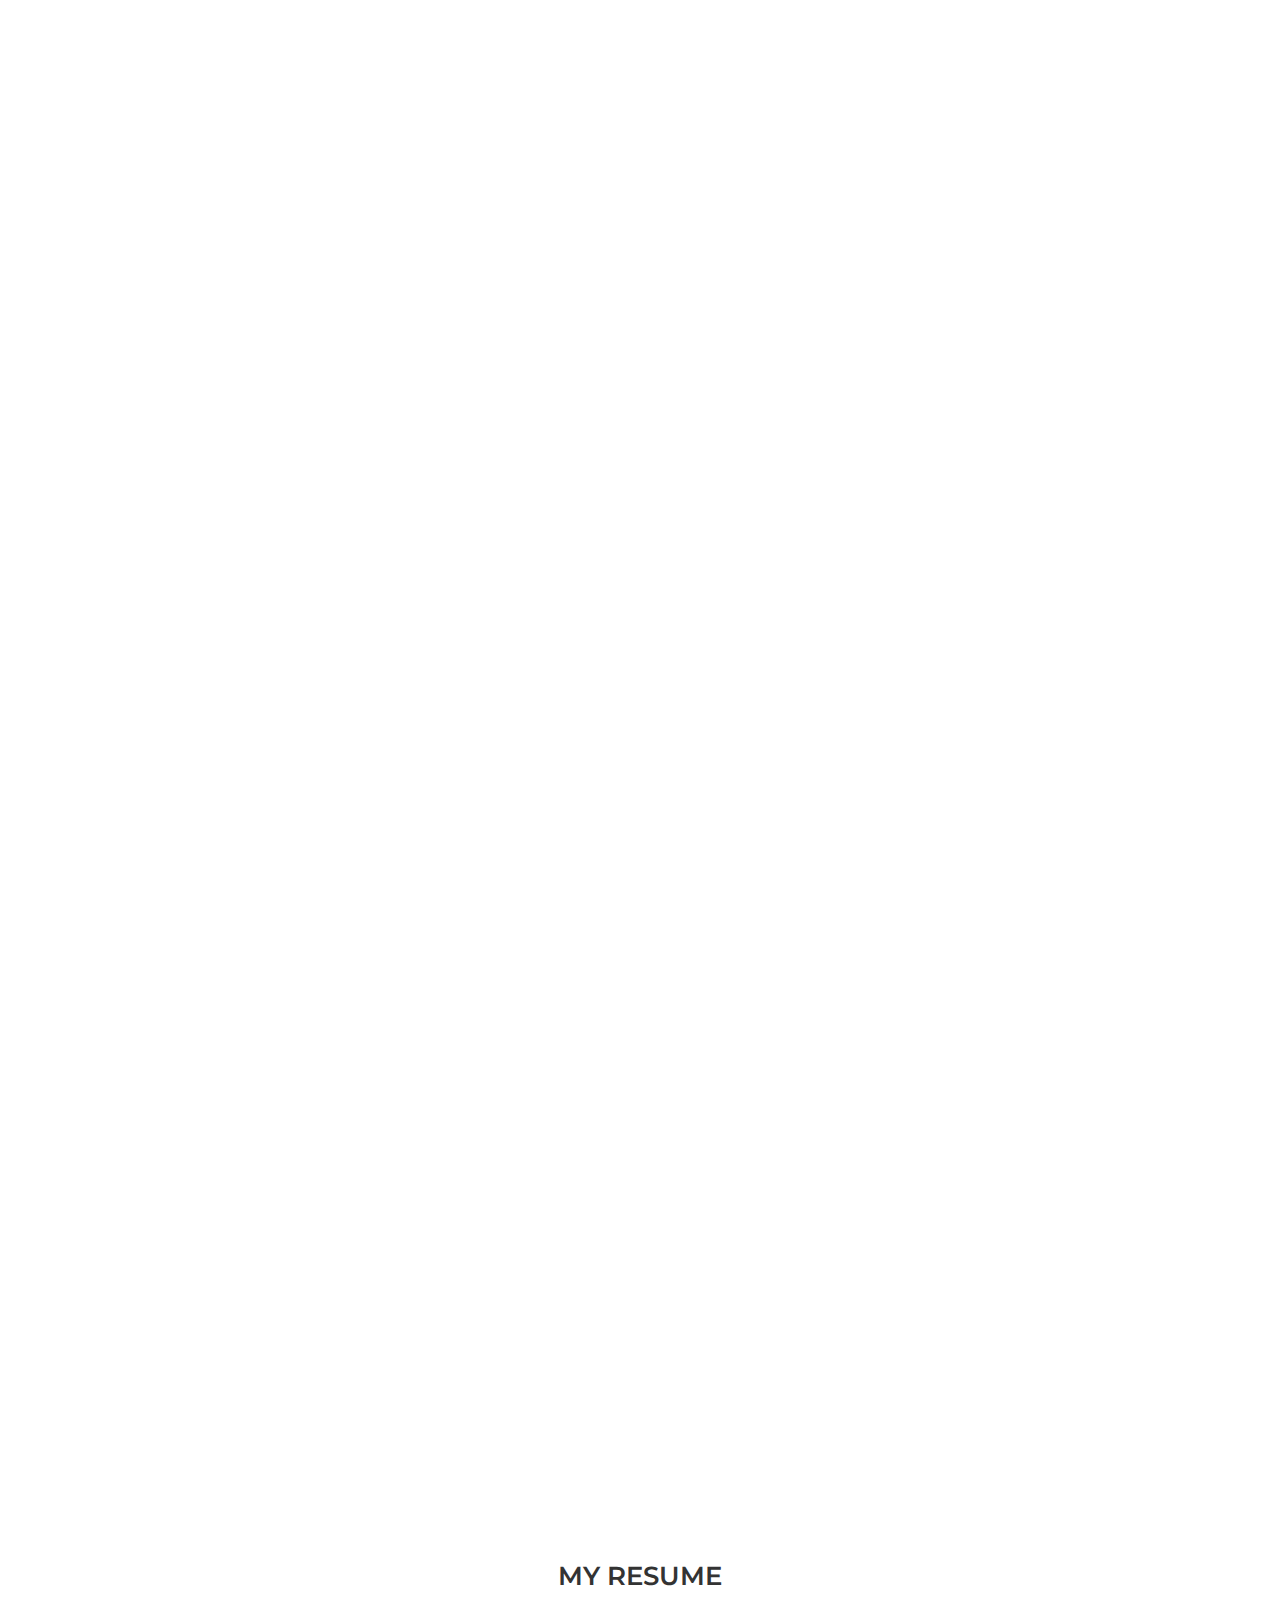
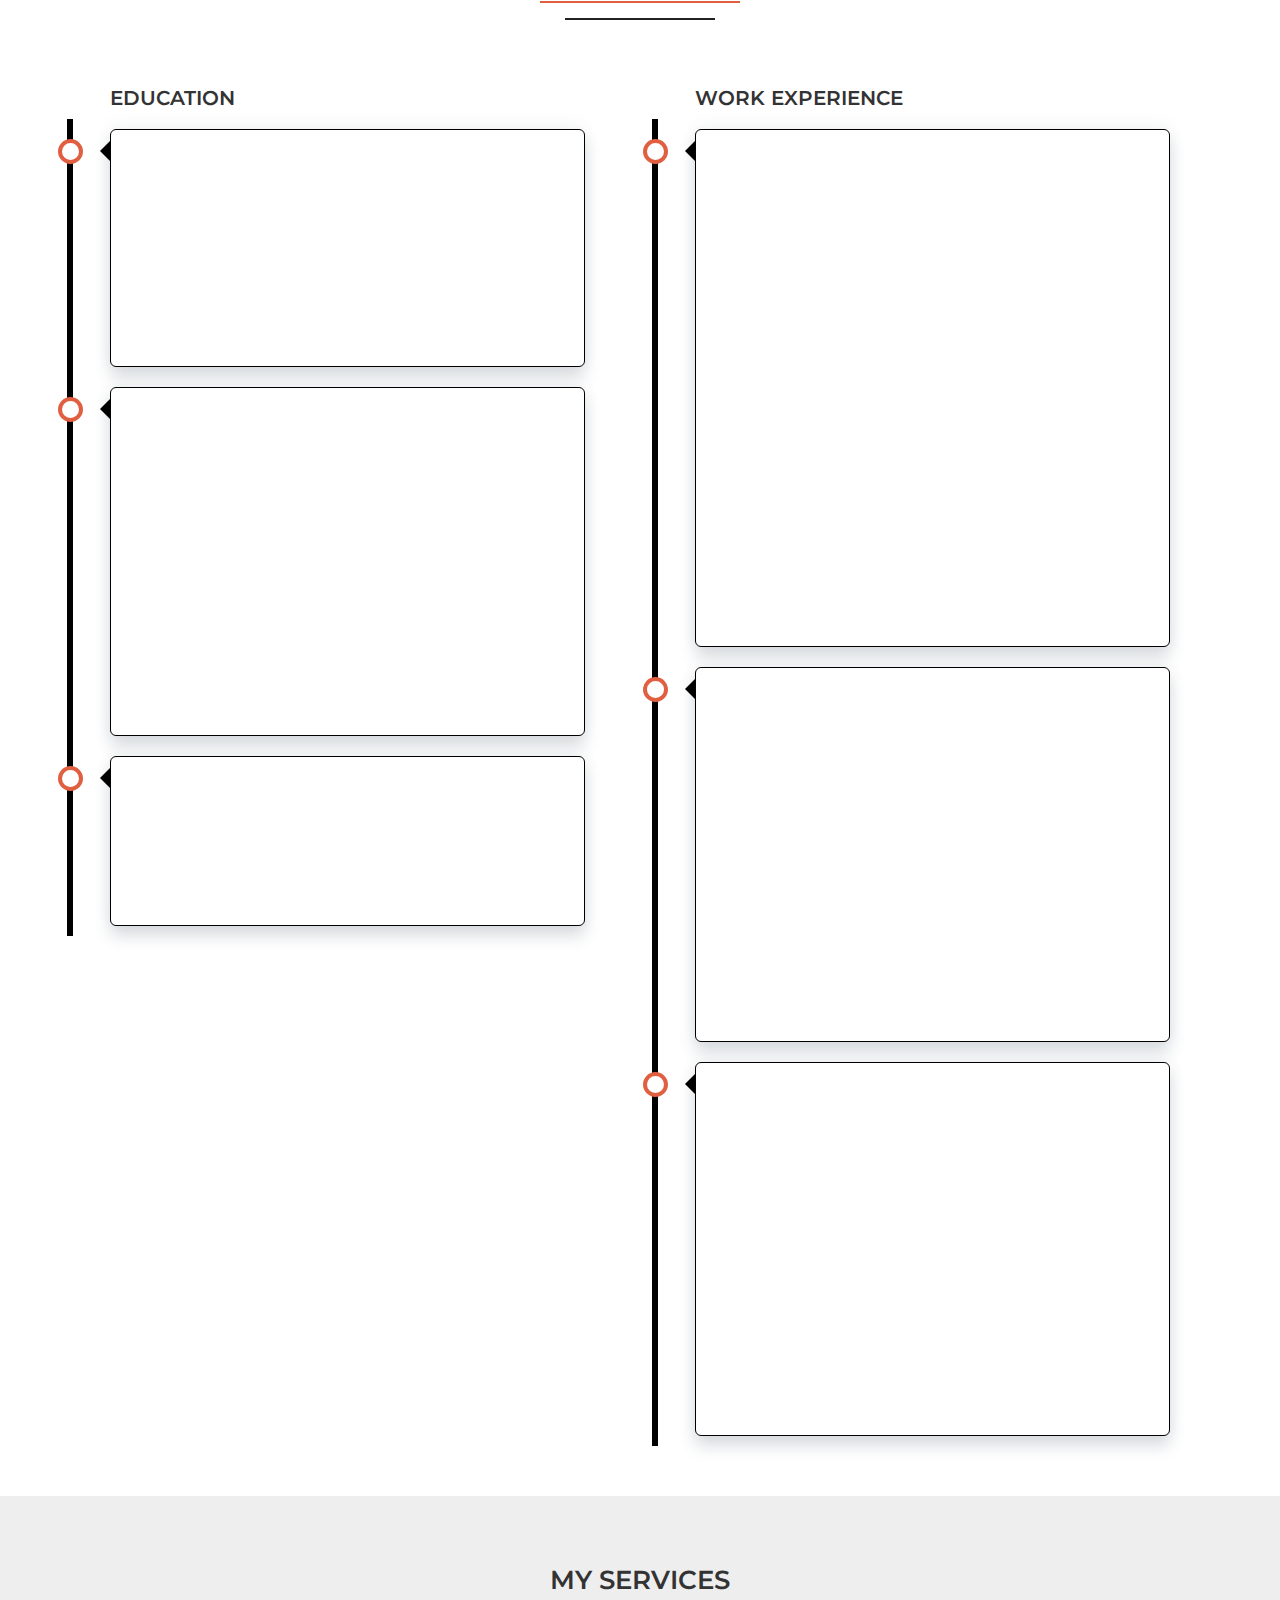
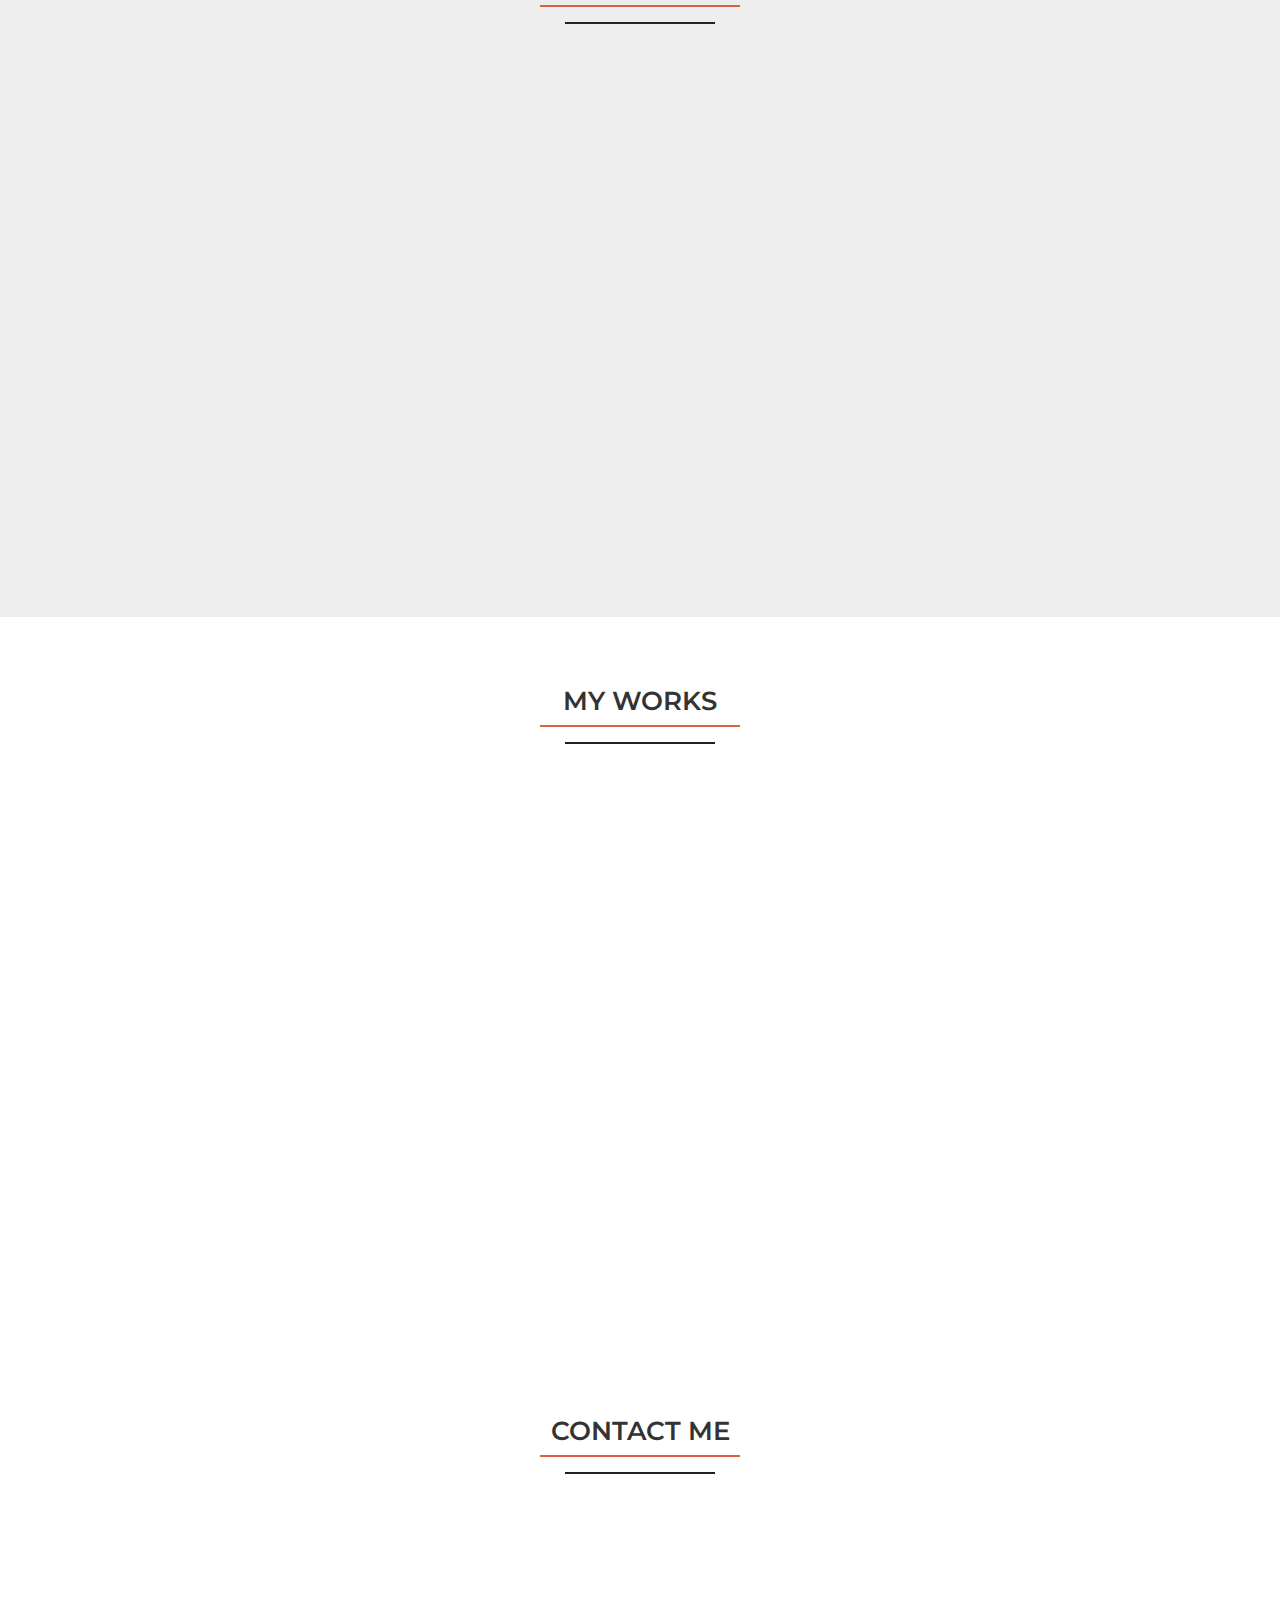
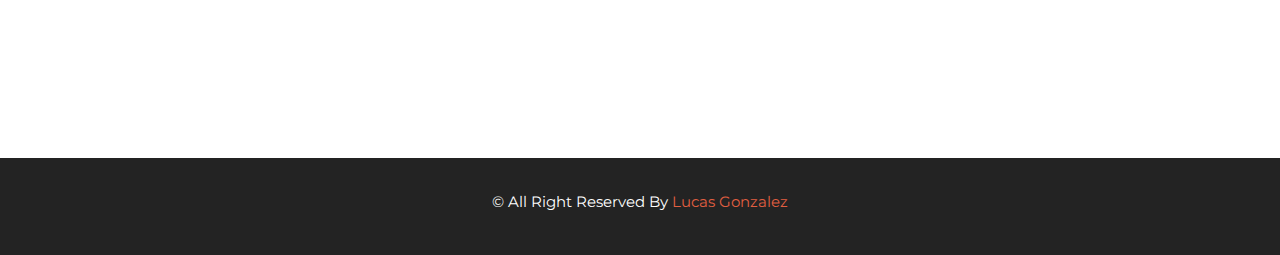
==== commit bfd3ac6c: "added workoutout tracker project" ====
--- a/index.html
+++ b/index.html
@@ -427,6 +427,18 @@
                         </div>
                     </div>
                 </div>
+                <div class="col-sm-4 col-md-6 col-lg-4">
+                    <div class="gallery-items wow fadeInRight" data-wow-delay="0.6s">
+                        <a class="view img" href="images/portfolio/Workout-App (2).png"> <!--edit image-->
+                            <img src="images/portfolio/Workout-App (2).png" alt="portfolio image"> <!--edit image-->
+                        </a>
+
+                        <div class="gallery-text">
+                            <a href = "https://the-workout-tracker.herokuapp.com/" target="_blank"><h2><span>Fitness Tracker</span></h2></a>
+                            <a href = "https://github.com/Lucas-bit/workoutTracker" target = "_blank">Git Hub Repo</a>
+                        </div>
+                    </div>
+                </div>
             </div>
         </div>
     </div>
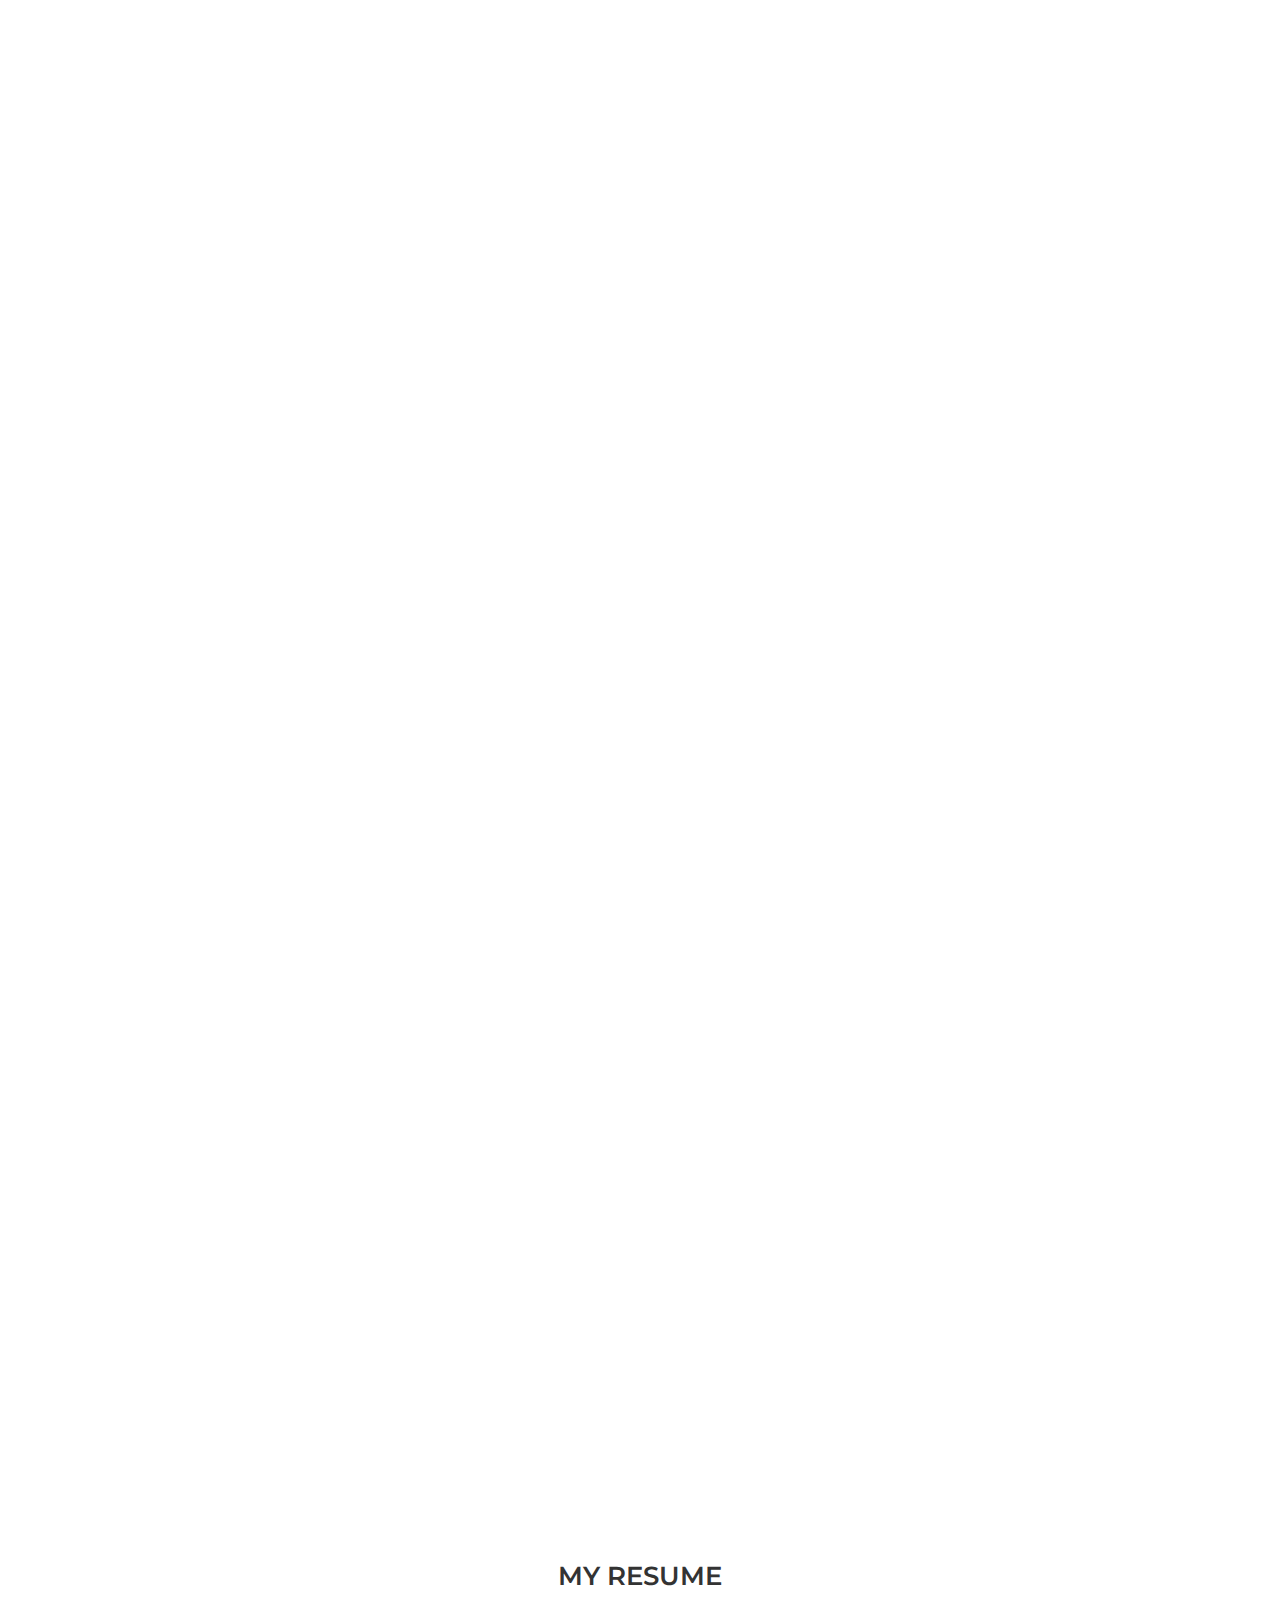
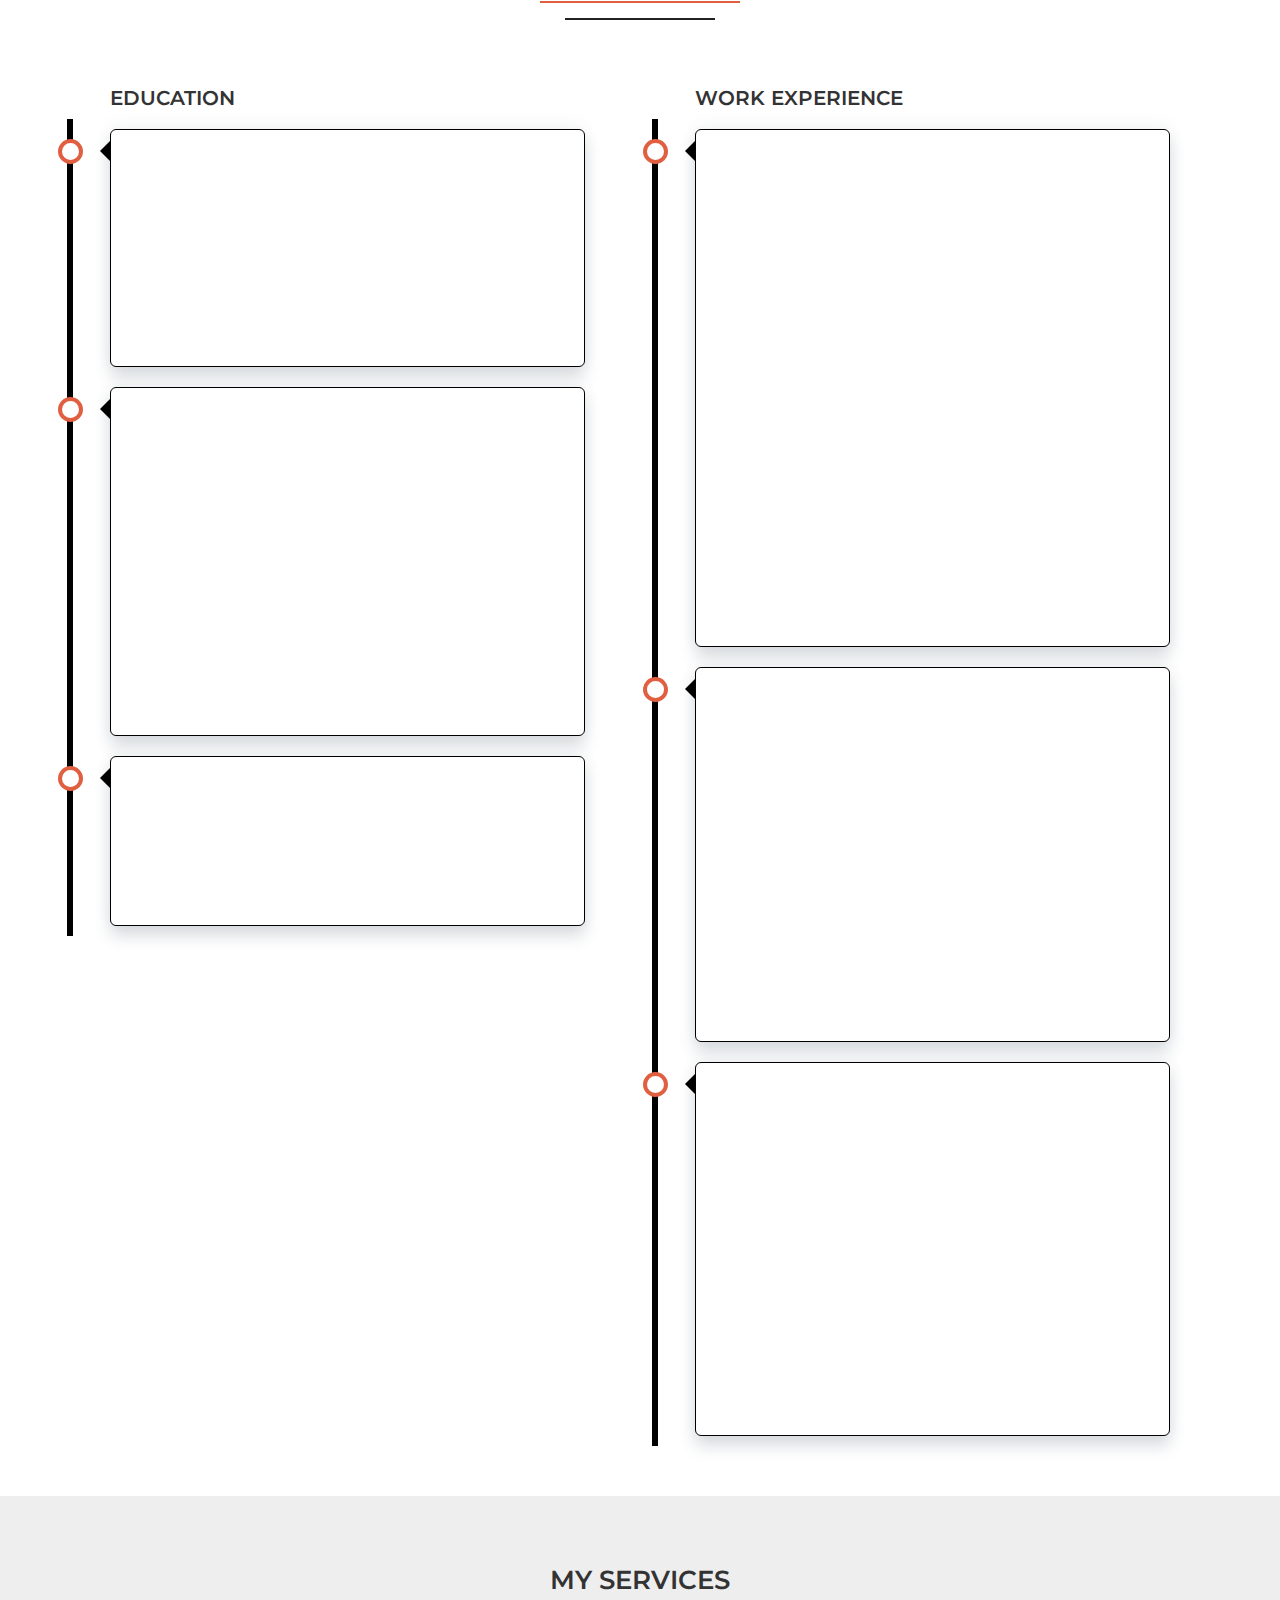
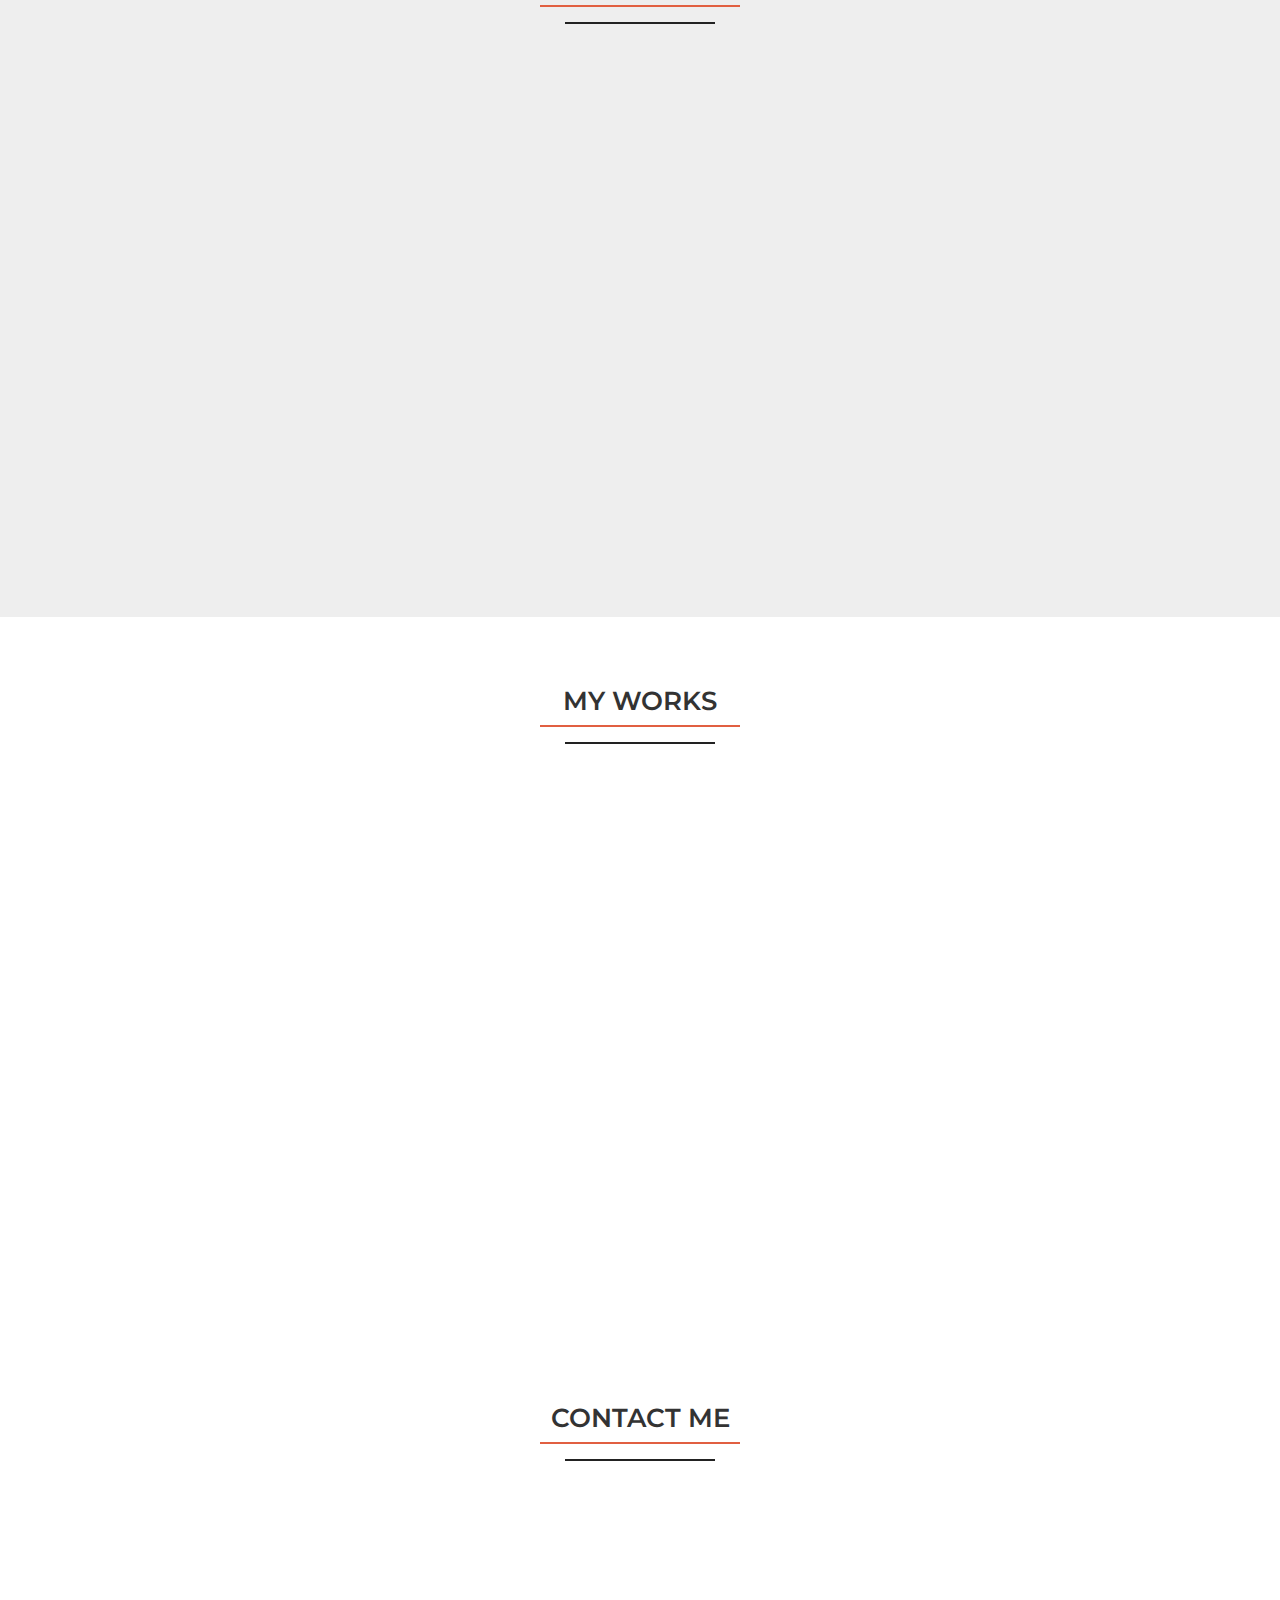
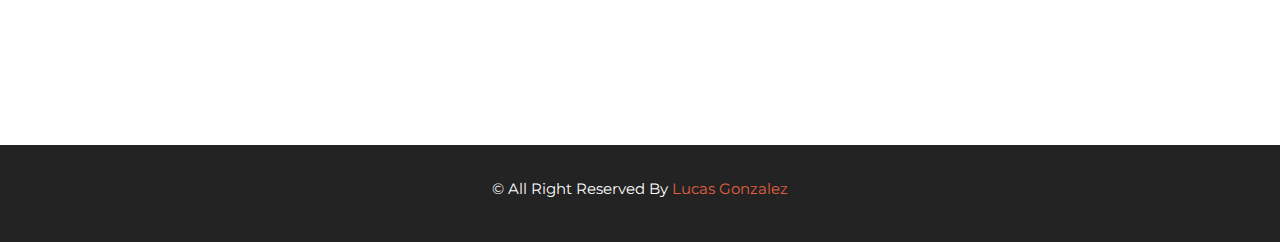
==== commit 098e8d75: "updated weather project photo" ====
--- a/index.html
+++ b/index.html
@@ -390,8 +390,8 @@
                 </div>
                 <div class="col-sm-4 col-md-6 col-lg-4">
                     <div class="gallery-items wow fadeInDown" data-wow-delay="0.4s">
-                        <a class="view img" href="images/portfolio/Weather-app.png"> <!--edit image-->
-                            <img src="images/portfolio/Weather-app.png" alt="portfolio image"> <!--edit image-->
+                        <a class="view img" href="images/portfolio/Weather-App (2).png"> <!--edit image-->
+                            <img src="images/portfolio/Weather-App (2).png" alt="portfolio image"> <!--edit image-->
                         </a>
 
                         <div class="gallery-text">
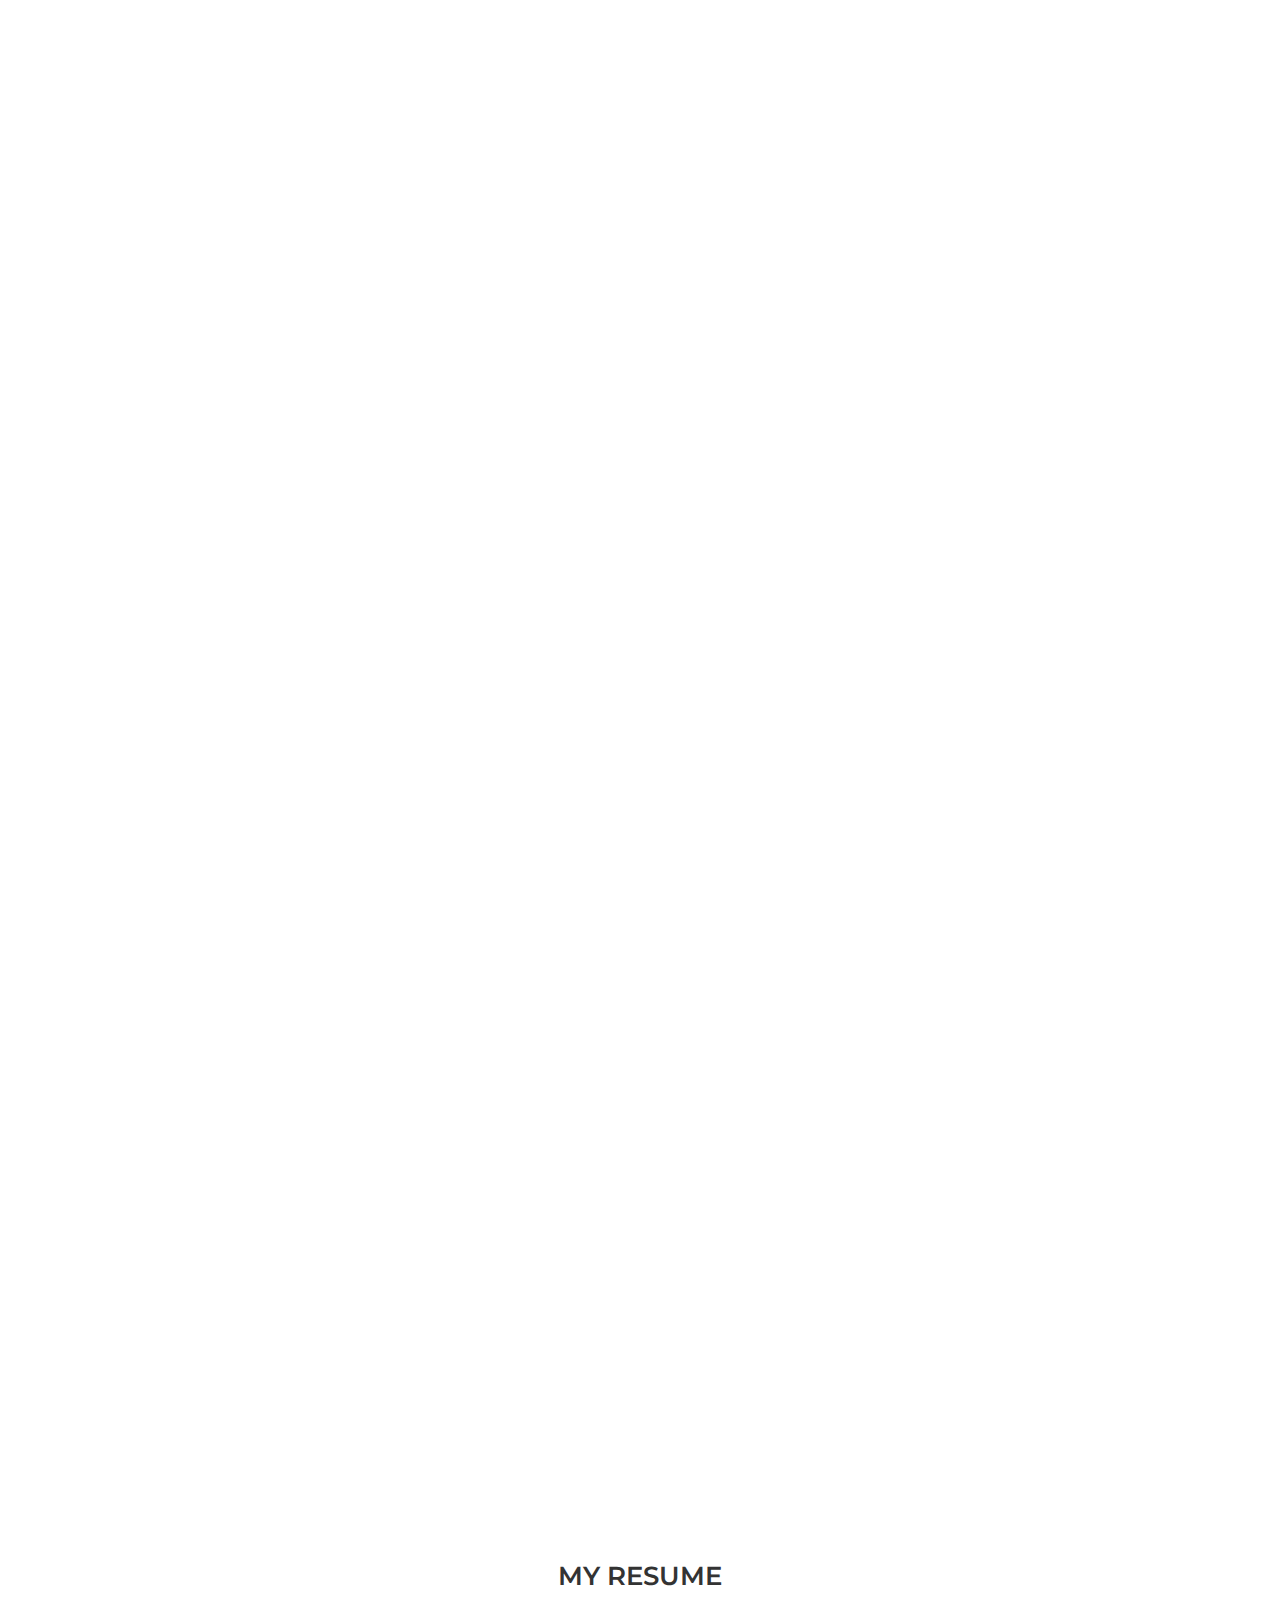
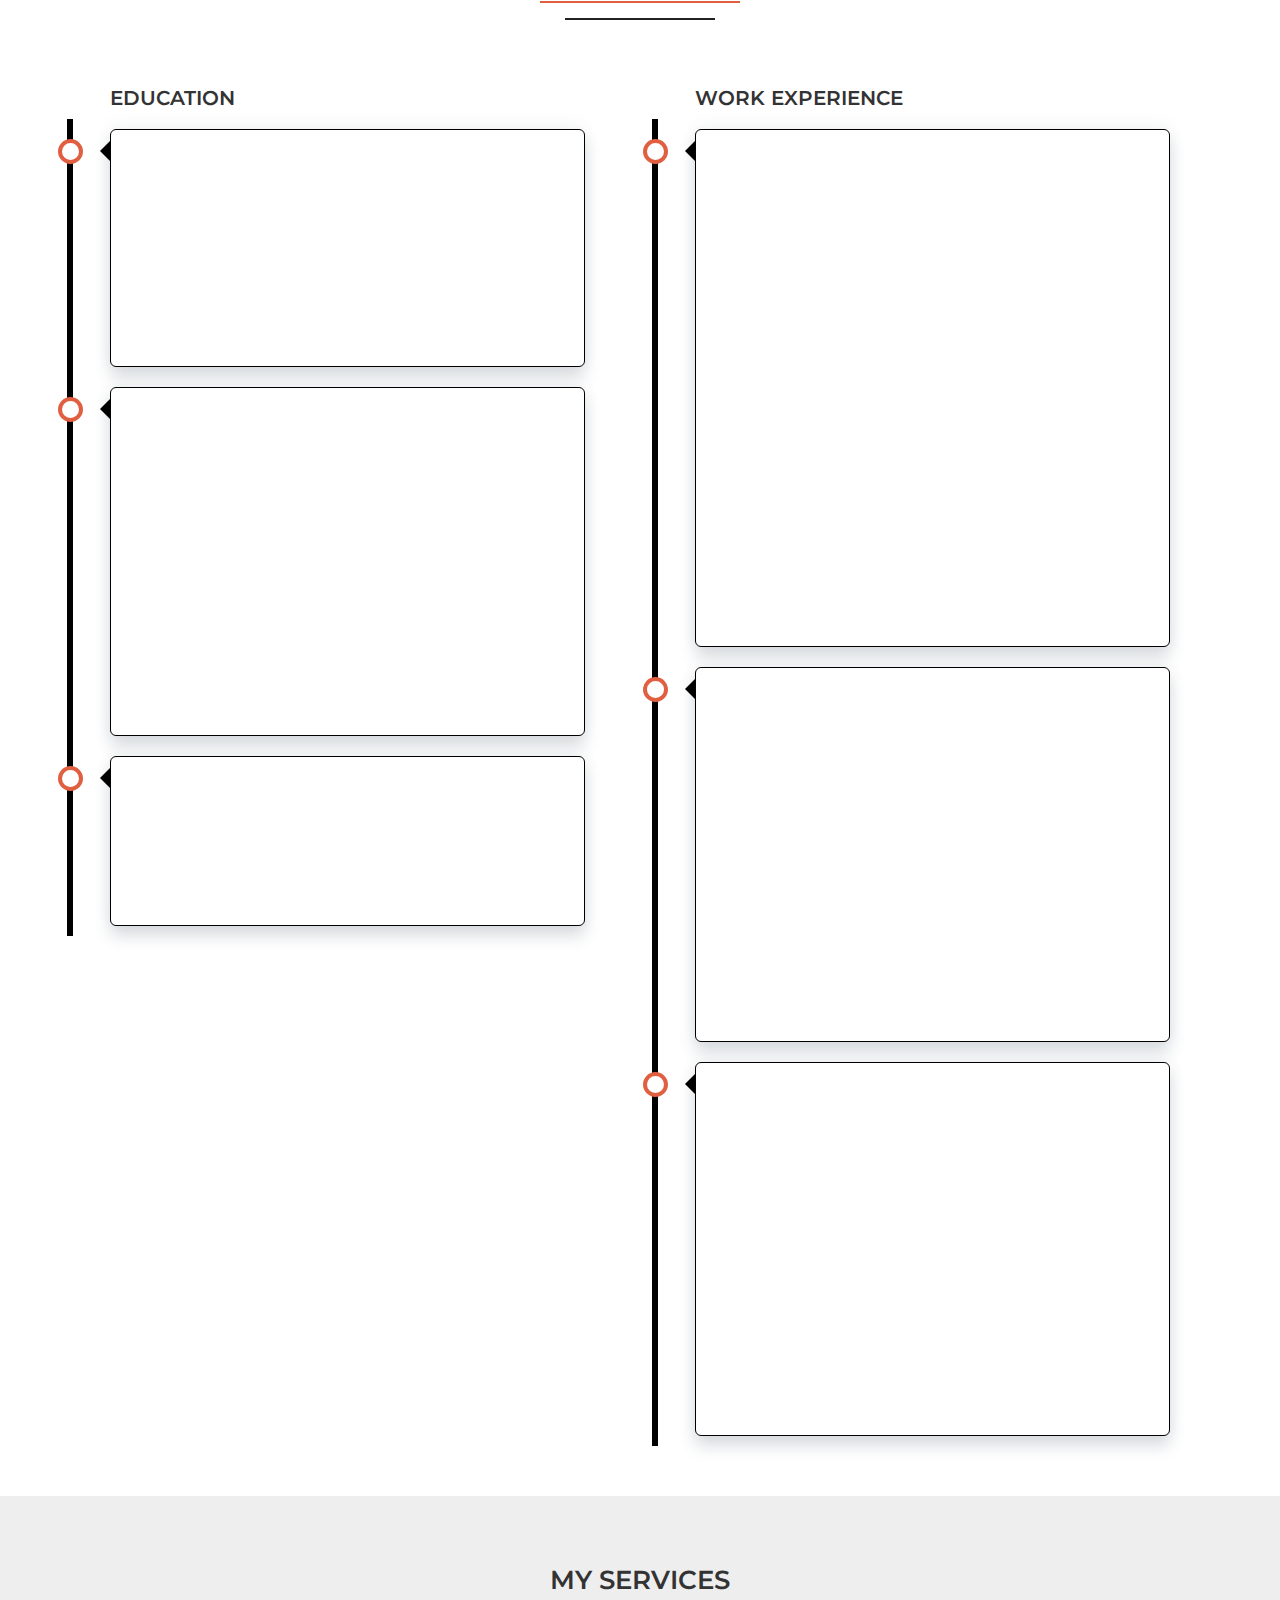
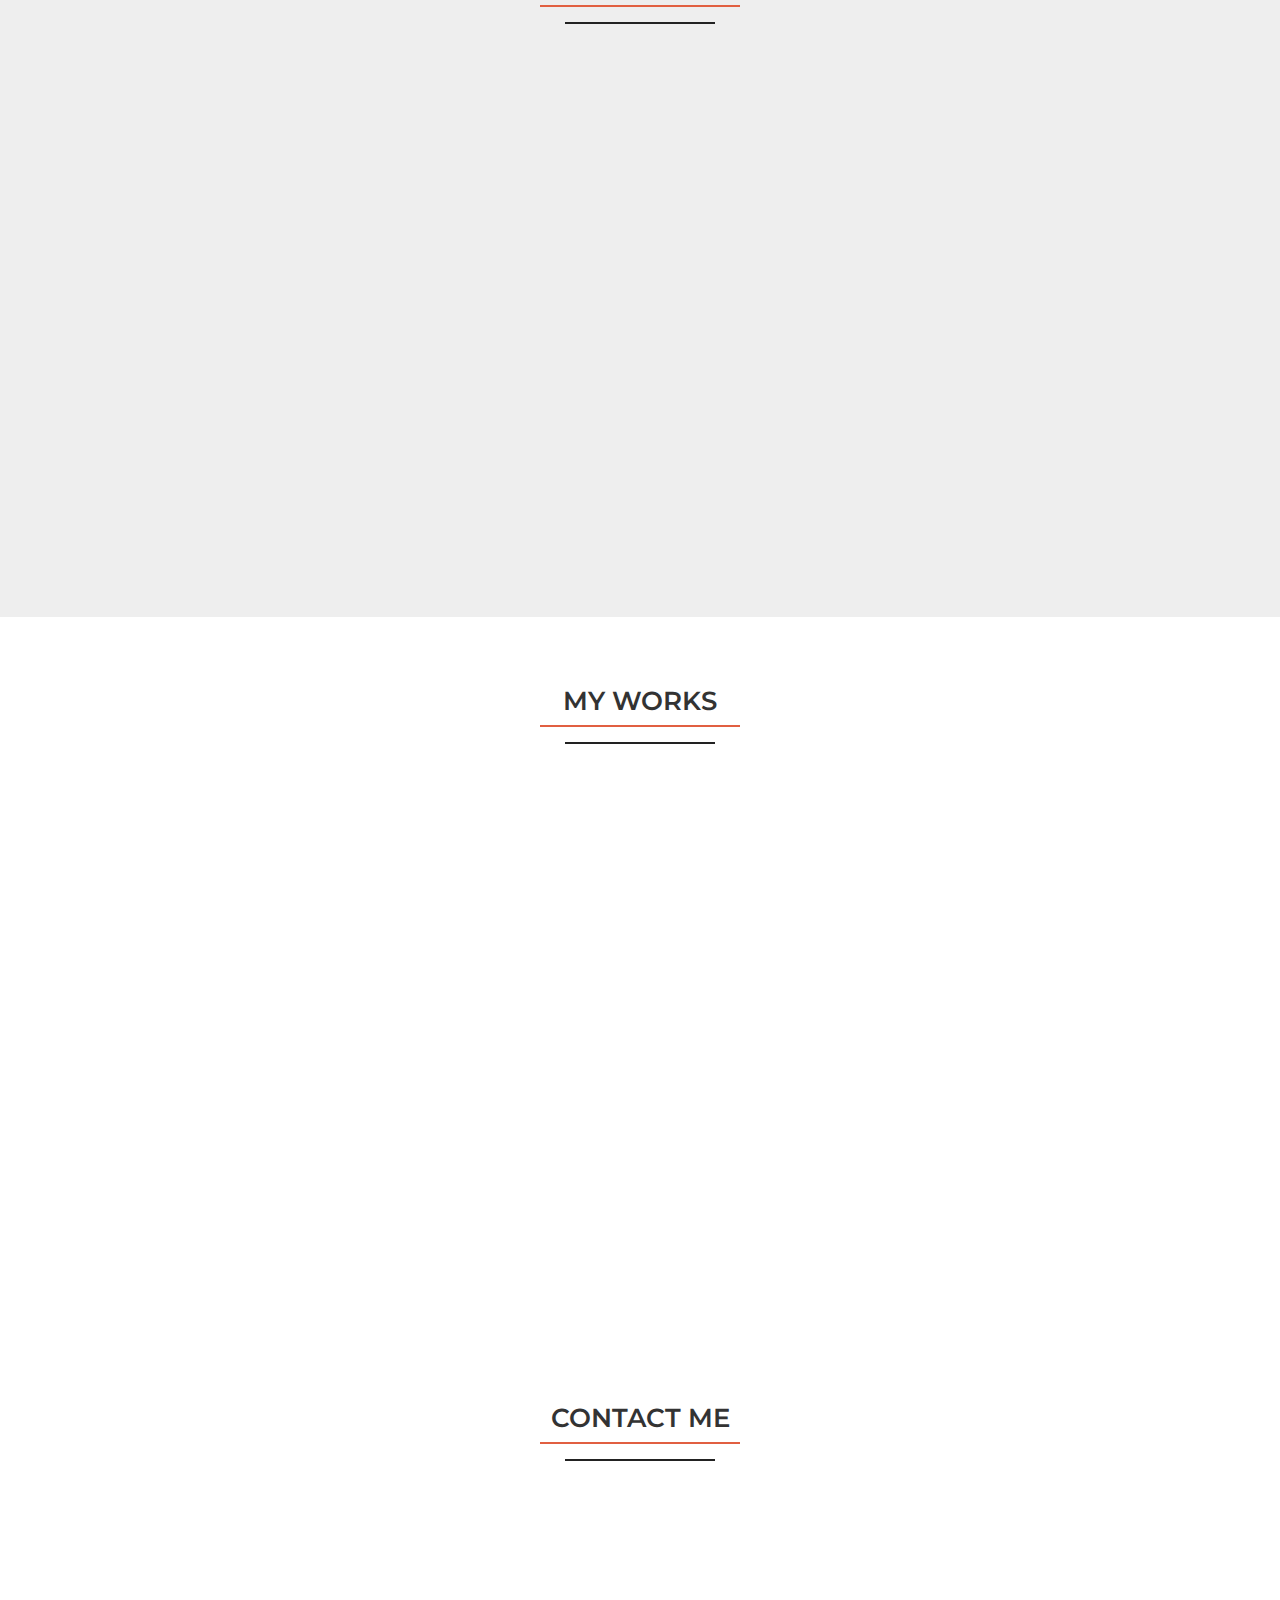
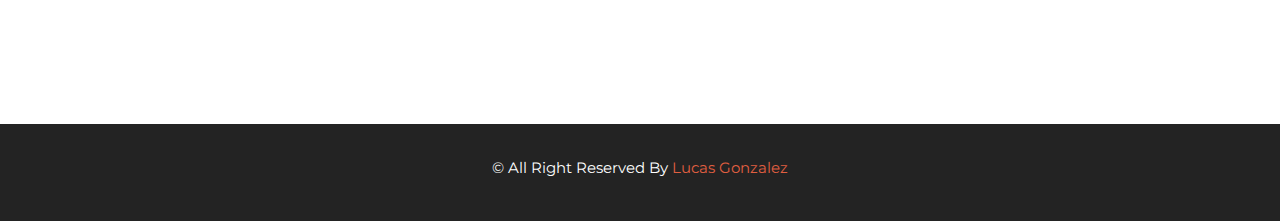
==== commit 768f7a48: "removed personal address" ====
--- a/index.html
+++ b/index.html
@@ -484,20 +484,7 @@
                 <div class="top-contact">
 
                     <div class="row">
-                        <div class="col-sm-3 col-md-3">
-                            <div class="top-contact-text wow fadeInDown" data-wow-delay="0.2s">
-
-                                <div class="contact-icon">
-                                    <ul>
-                                        <li><a href="#"><i class="fa fa-map-marker"></i></a></li>
-                                    </ul>
-                                </div>
-
-                                <h2>Address / Street</h2>
-                                <p>3014 Berkshire Rd, Cleveland Heights, OH 44118</p> <!--edit here-->
-                            </div>
-                        </div>
-                        <div class="col-sm-3 col-md-3">
+                        <div class="col-sm-4 col-md-4">
                             <div class="top-contact-text wow fadeInDown" data-wow-delay="0.4s">
                                 <div class="contact-icon">
                                     <ul>
@@ -509,7 +496,7 @@
                                 <p>+1-216-386-4092</p> <!--edit here-->
                             </div>
                         </div>
-                        <div class="col-sm-3 col-md-3">
+                        <div class="col-sm-4 col-md-4">
                            <div class="top-contact-text wow fadeInDown" data-wow-delay="0.6s">
                                <div class="contact-icon">
                                    <ul>
@@ -521,7 +508,7 @@
                                <p>lucasbertaudgonzalez@gmail.com</p> 
                            </div>
                        </div>
-                        <div class="col-sm-3 col-md-3">
+                        <div class="col-sm-4 col-md-4">
                             <div class="top-contact-text wow fadeInDown" data-wow-delay="0.6s">
                                 <div class="contact-icon">
                                     <ul>
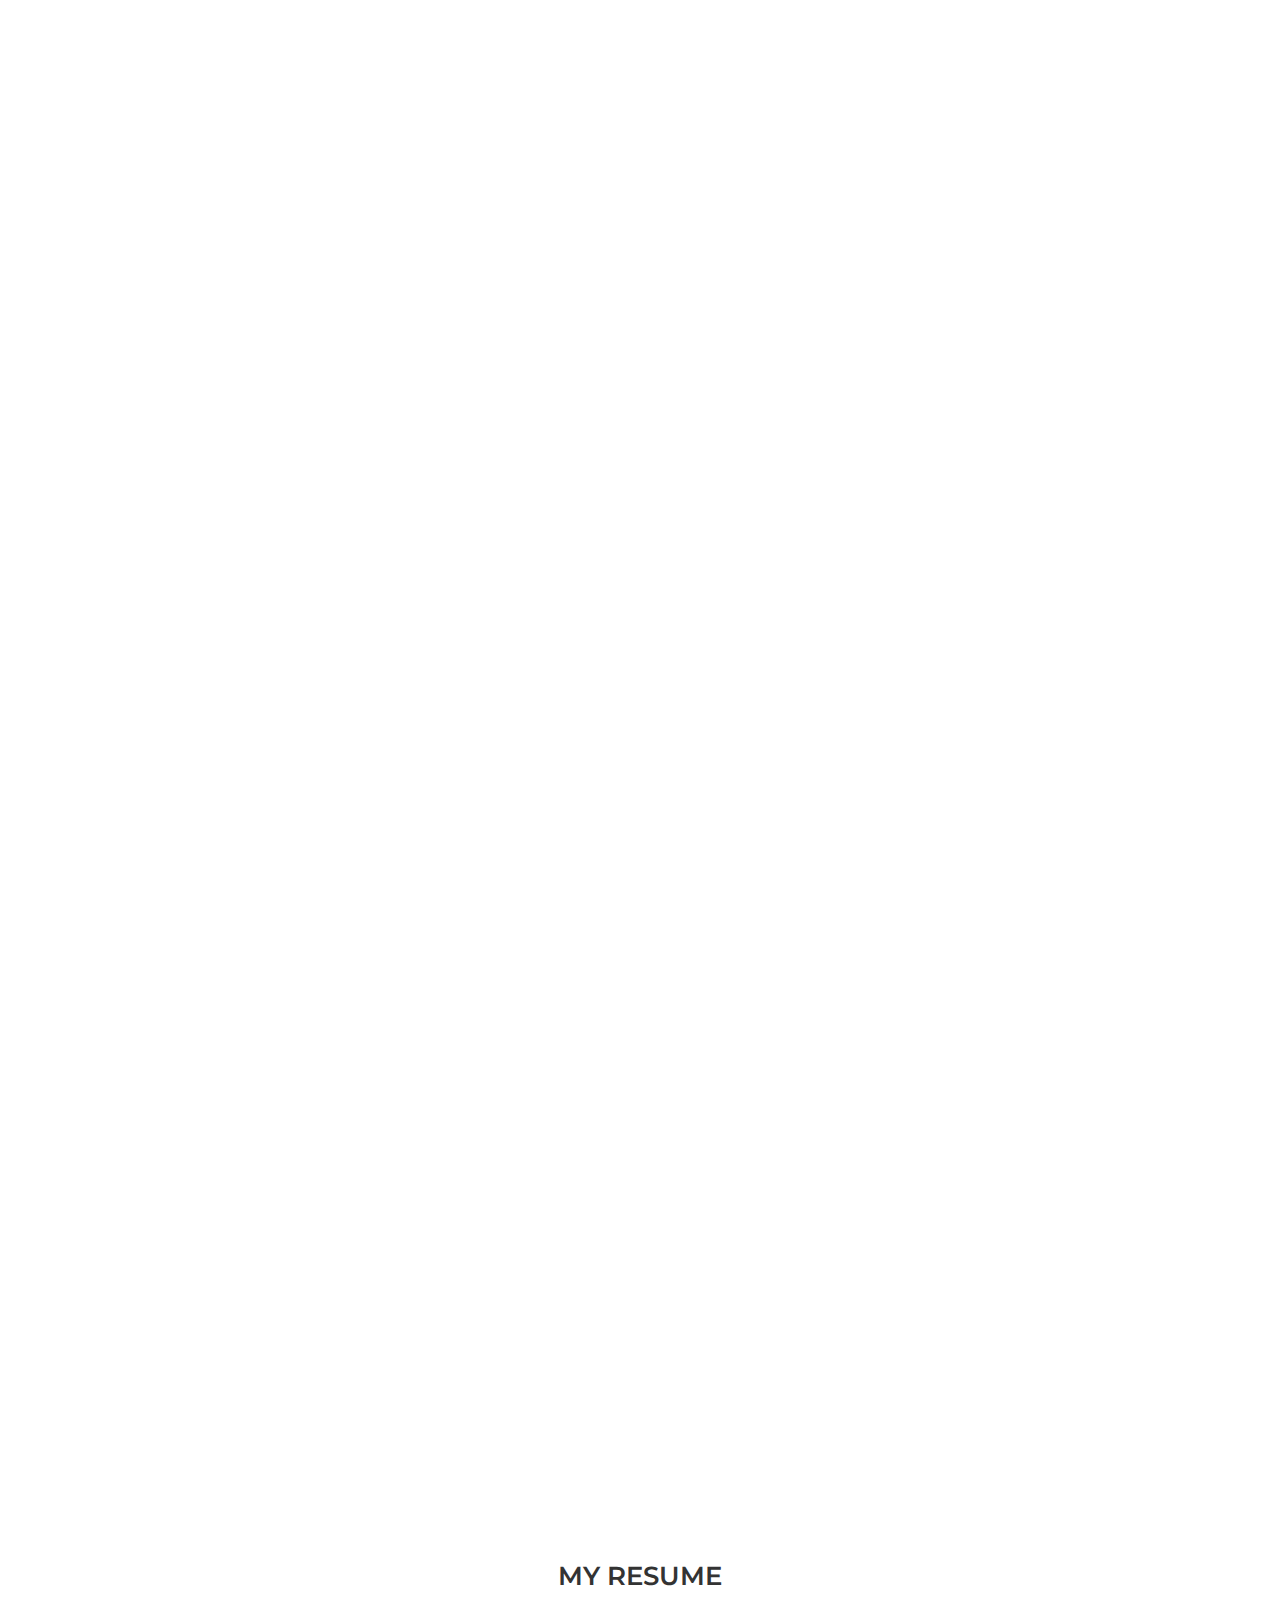
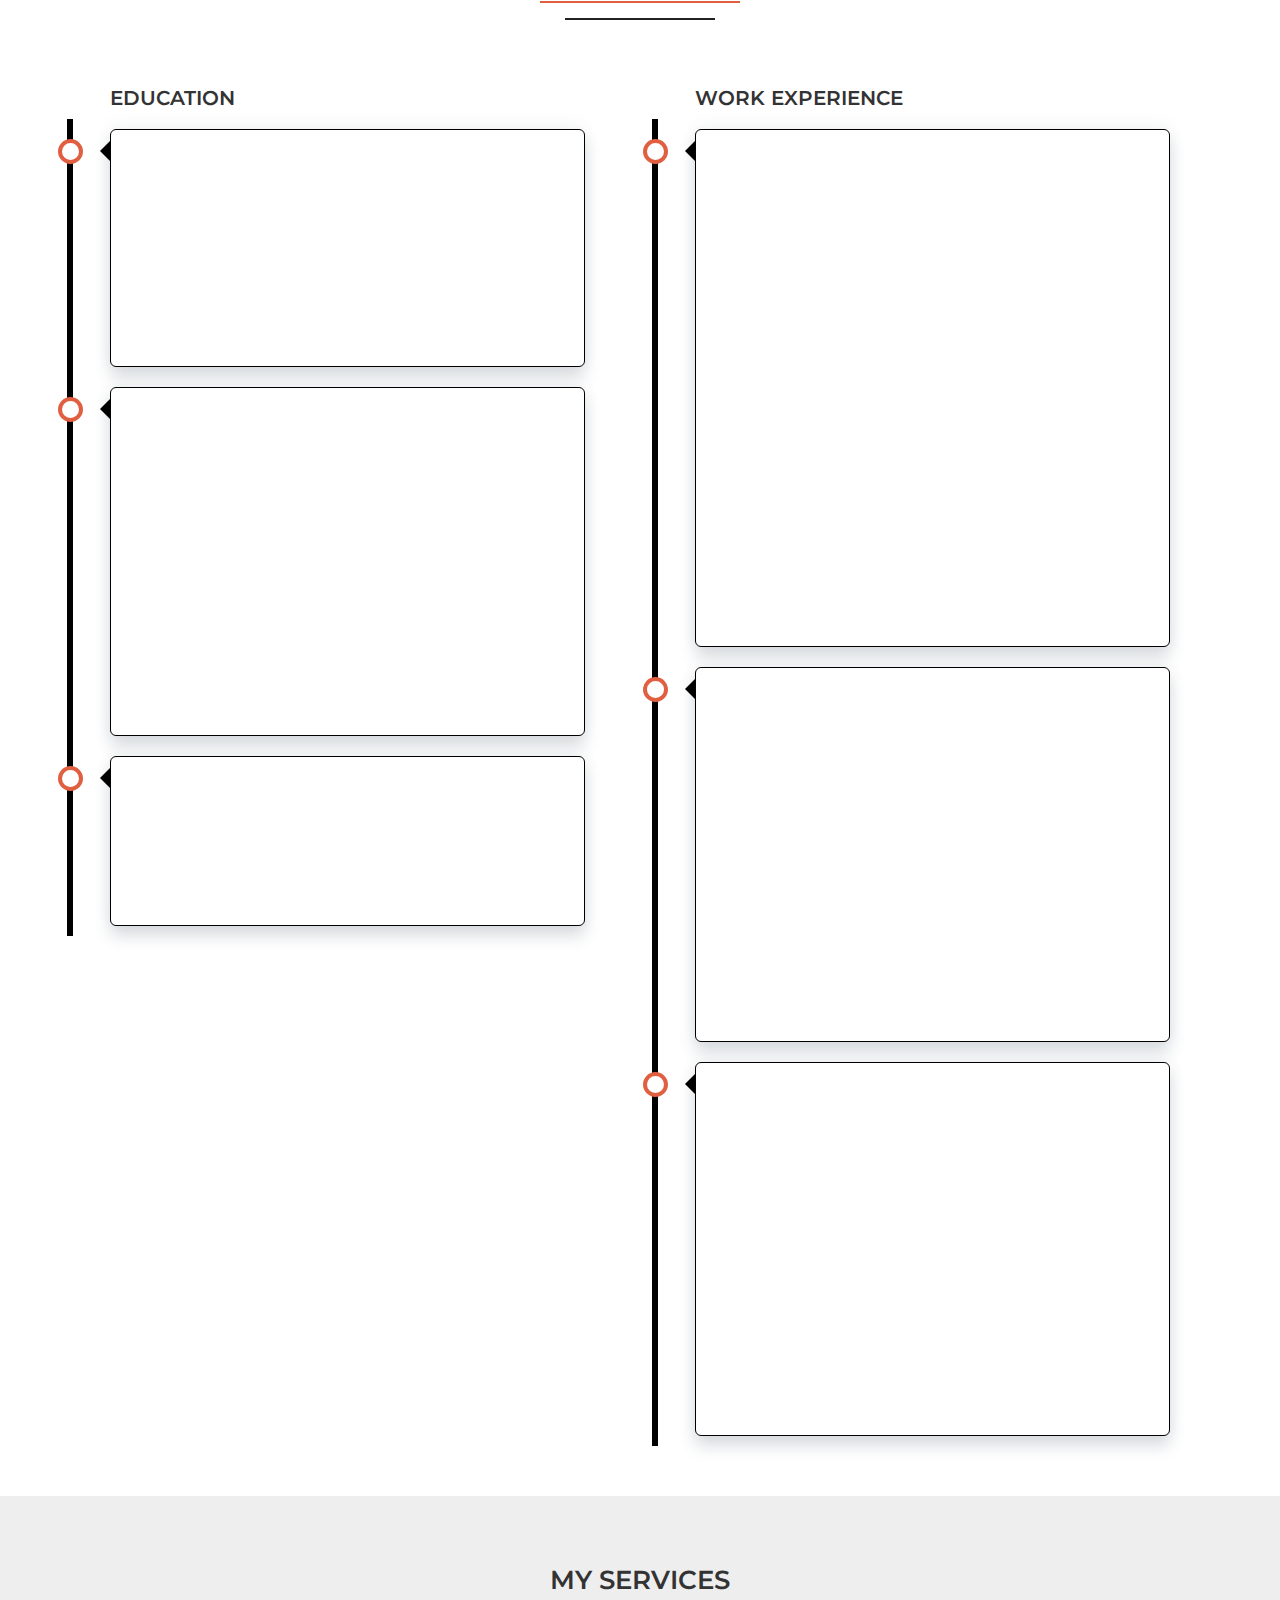
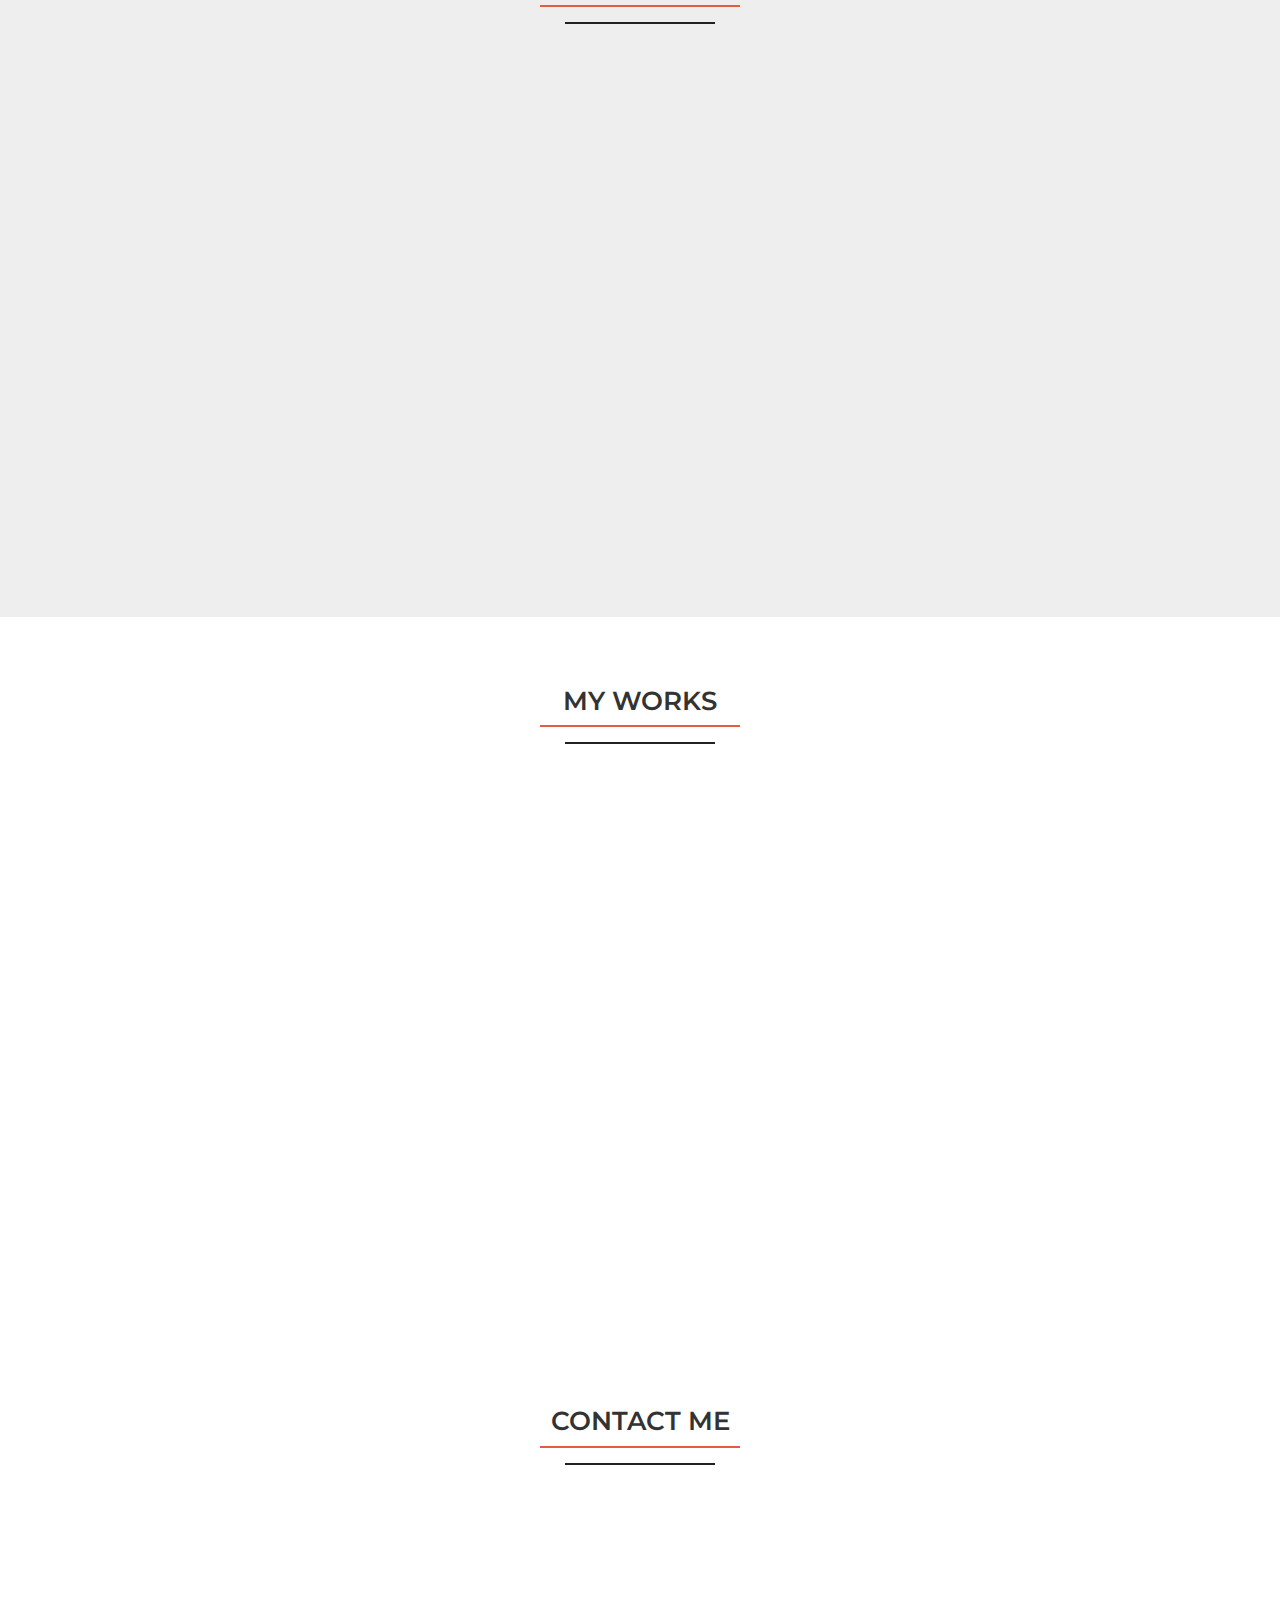
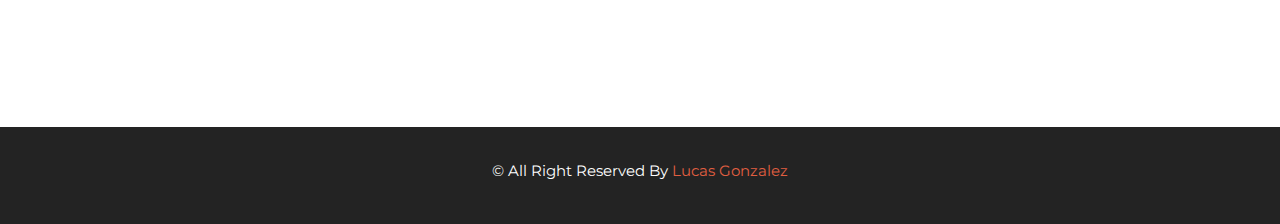
==== commit 454f69e3: "added note taker and up dated calendar app photo in projects section" ====
--- a/index.html
+++ b/index.html
@@ -389,6 +389,20 @@
                     </div>
                 </div>
                 <div class="col-sm-4 col-md-6 col-lg-4">
+                    <div class="gallery-items wow fadeInLeft" data-wow-delay="0.2s">
+                        <a class="view img" href="images/portfolio/2020-04-05 (1).png"> <!--edit image-->
+                            <img src="images/portfolio/2020-04-05 (1).png" alt="portfolio image"> <!--edit image-->
+                        </a>
+                        
+
+                        <div class="gallery-text">
+                            <a href = "https://note-taker-lgonzalo.herokuapp.com/" target ="_blank"><h2><span>Note Taker App</span></h2></a>
+                            <a href = "https://github.com/Lucas-bit/noteTaker" target = "_blank">Git Hub Repo</a>
+
+                        </div>
+                    </div>
+                </div>
+                <div class="col-sm-4 col-md-6 col-lg-4">
                     <div class="gallery-items wow fadeInDown" data-wow-delay="0.4s">
                         <a class="view img" href="images/portfolio/Weather-App (2).png"> <!--edit image-->
                             <img src="images/portfolio/Weather-App (2).png" alt="portfolio image"> <!--edit image-->
@@ -401,10 +415,13 @@
                         </div>
                     </div>
                 </div>
+                
+            </div>
+            <div class="row">
                 <div class="col-sm-4 col-md-6 col-lg-4">
                     <div class="gallery-items wow fadeInRight" data-wow-delay="0.6s">
-                        <a class="view img" href="images/portfolio/Calender-app.png"> <!--edit image-->
-                            <img src="images/portfolio/Calender-app.png" alt="portfolio image"> <!--edit image-->
+                        <a class="view img" href="images/portfolio/calendar-app.png"> <!--edit image-->
+                            <img src="images/portfolio/calendar-app.png" alt="portfolio image"> <!--edit image-->
                         </a>
 
                         <div class="gallery-text">
@@ -413,8 +430,6 @@
                         </div>
                     </div>
                 </div>
-            </div>
-            <div class="row">
                 <div class="col-sm-4 col-md-6 col-lg-4">
                     <div class="gallery-items wow fadeInRight" data-wow-delay="0.6s">
                         <a class="view img" href="images/portfolio/burgerApp.png"> <!--edit image-->
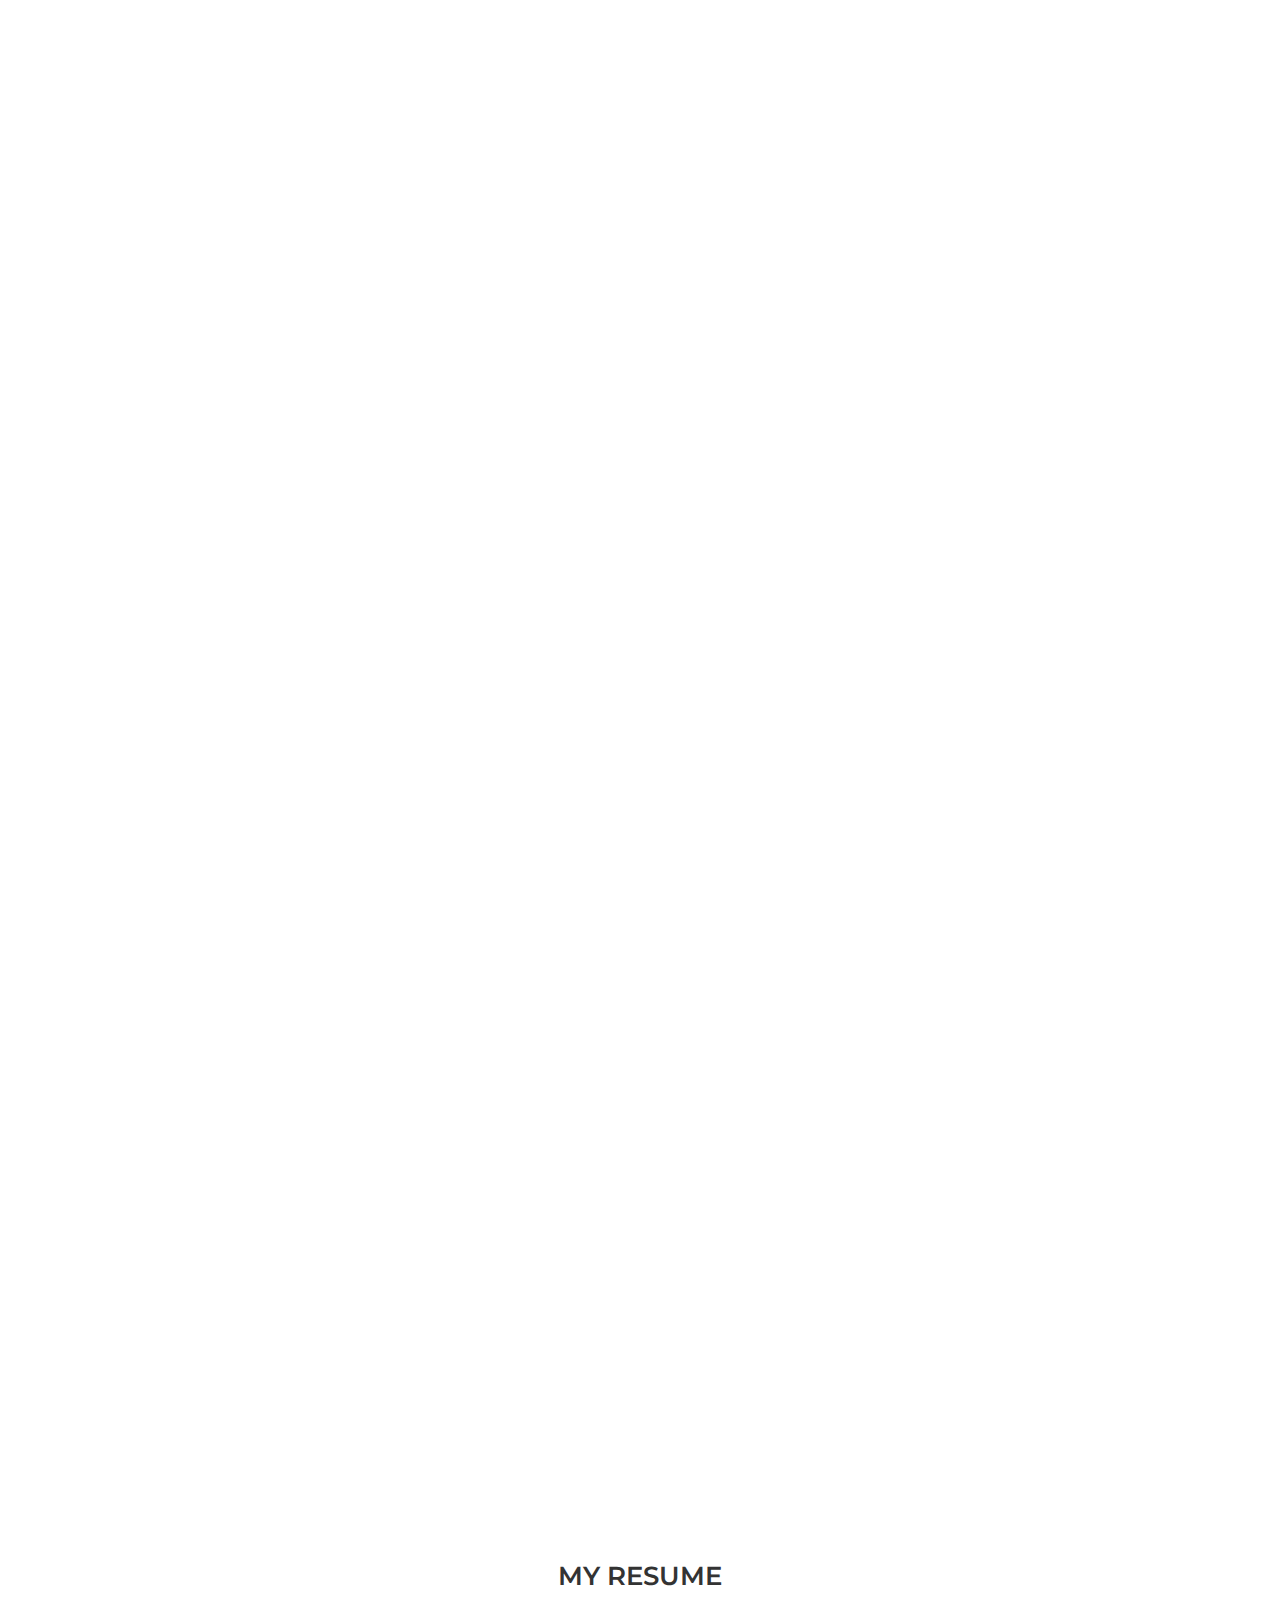
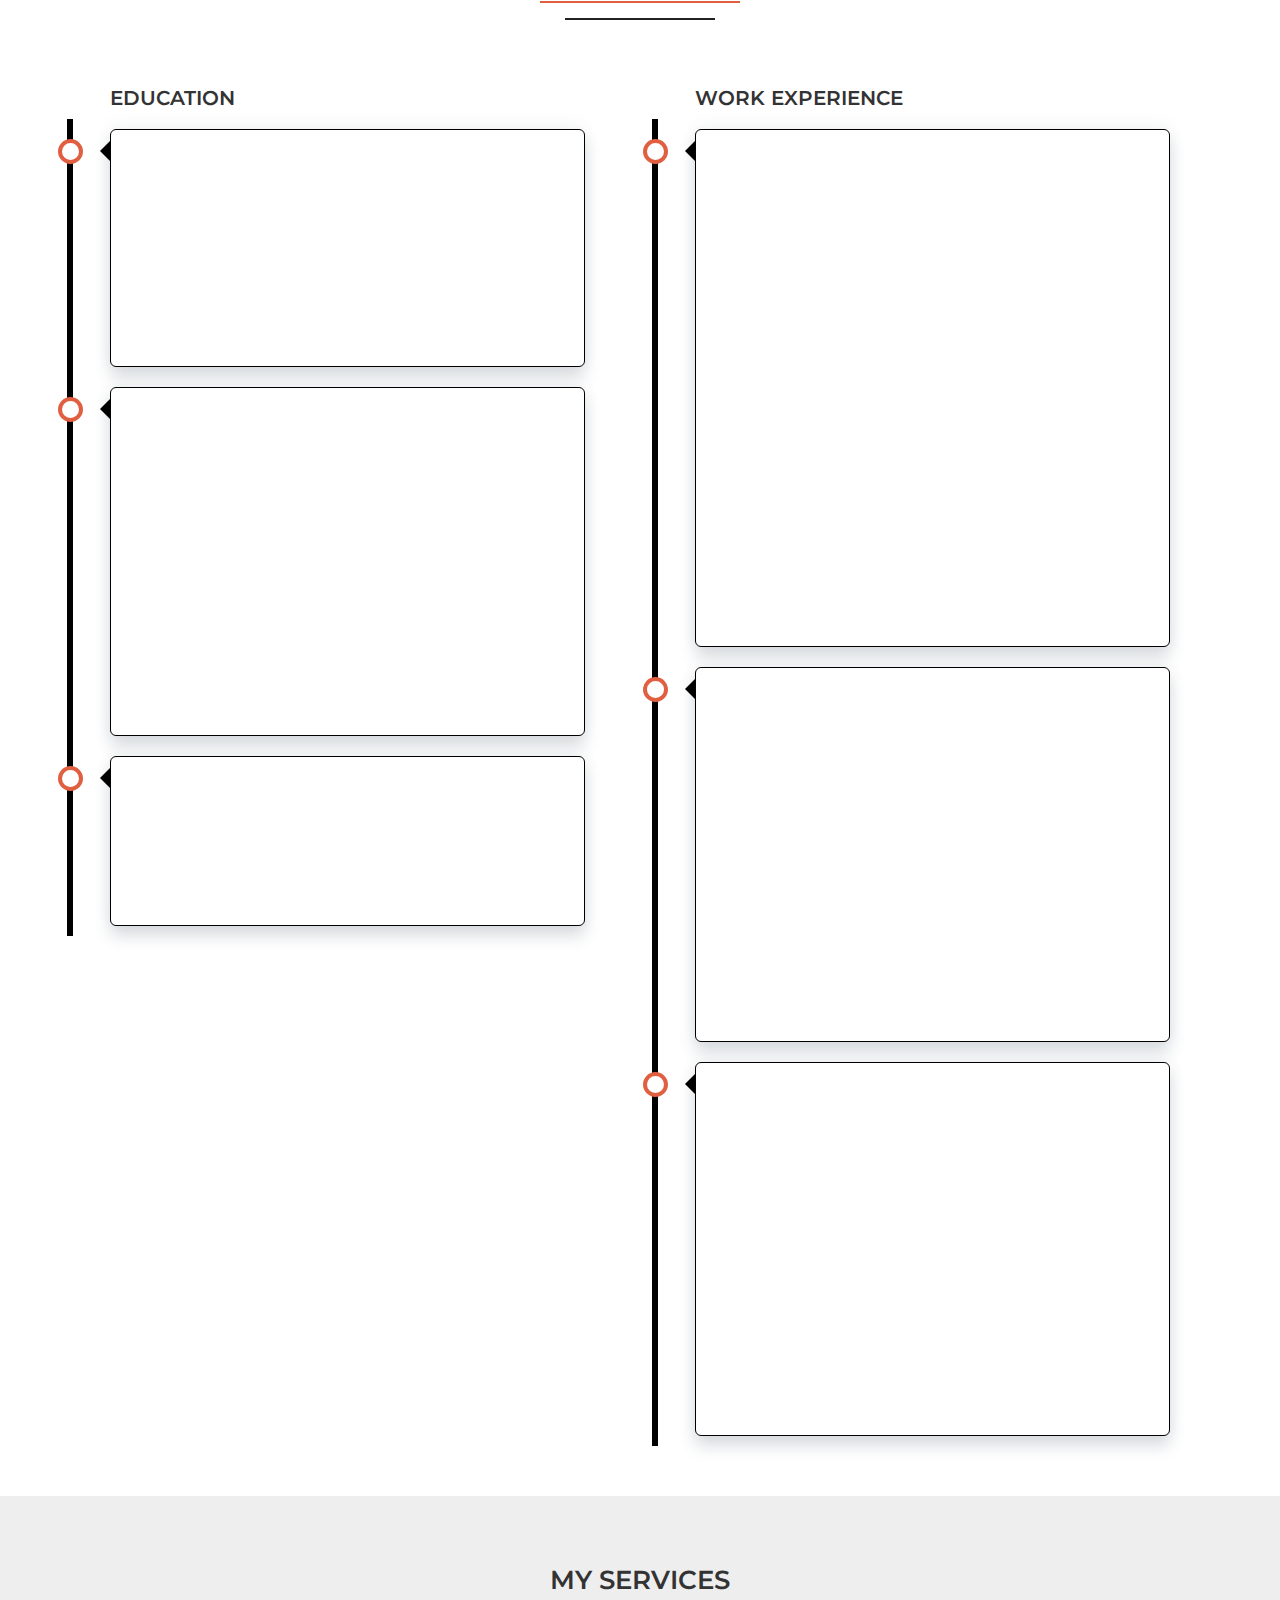
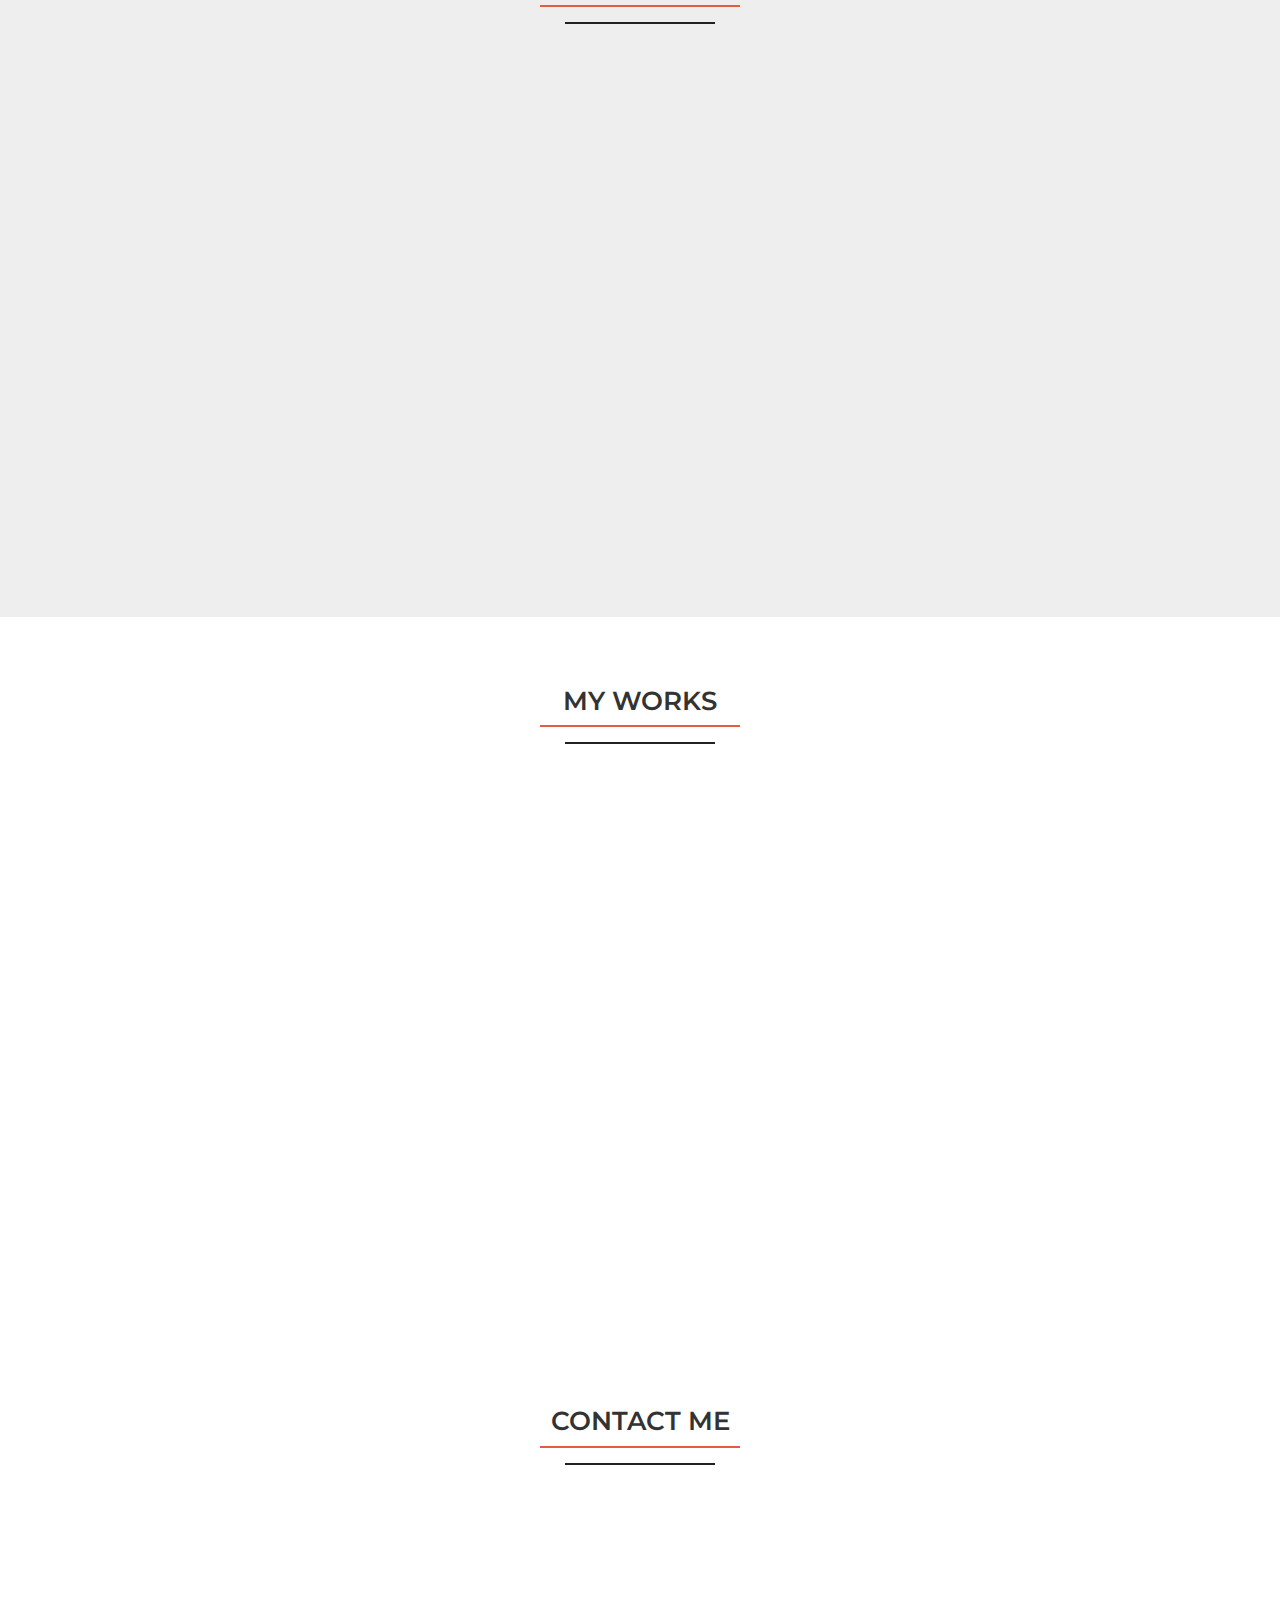
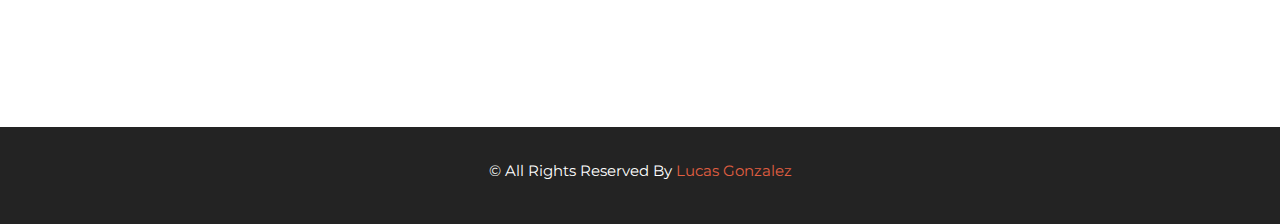
==== commit c11a8b67: "added "built with" section to projects" ====
--- a/index.html
+++ b/index.html
@@ -384,7 +384,12 @@
                         <div class="gallery-text">
                             <a href = "https://lucas-bit.github.io/Trouvaille/?" target ="_blank"><h2><span>Destination Generator</span></h2></a>
                             <a href = "https://github.com/Lucas-bit/Trouvaille" target = "_blank">Git Hub Repo</a>
-
+                            <div class="built-with">
+                                <div class = "built-with-bold">
+                                    Built With
+                                </div>
+                                HTML, CSS, Bootstrap, Javascript, jQuery, AJAX
+                            </div>
                         </div>
                     </div>
                 </div>
@@ -398,7 +403,12 @@
                         <div class="gallery-text">
                             <a href = "https://note-taker-lgonzalo.herokuapp.com/" target ="_blank"><h2><span>Note Taker App</span></h2></a>
                             <a href = "https://github.com/Lucas-bit/noteTaker" target = "_blank">Git Hub Repo</a>
-
+                            <div class="built-with">
+                                <div class = "built-with-bold">
+                                    Built With
+                                </div>
+                                HTML, CSS, Javascript, Express.js
+                            </div>
                         </div>
                     </div>
                 </div>
@@ -411,7 +421,12 @@
                         <div class="gallery-text">
                             <a href ="https://lucas-bit.github.io/Weather-app/" target = "_blank"><h2><span>Weather API App</span></h2></a>
                             <a href = "https://github.com/Lucas-bit/Weather-app" target = "_blank">Git Hub Repo</a>
-
+                            <div class="built-with">
+                                <div class = "built-with-bold">
+                                    Built With
+                                </div>
+                                HTML, CSS, Bootstrap, Javascript, AJAX
+                            </div>
                         </div>
                     </div>
                 </div>
@@ -425,8 +440,14 @@
                         </a>
 
                         <div class="gallery-text">
-                            <a href = "https://lucas-bit.github.io/Calender/" target="_blank"><h2><span>Daily Planner App</span>Design</h2></a>
+                            <a href = "https://lucas-bit.github.io/Calender/" target="_blank"><h2><span>Daily Planner App </span>Design</h2></a>
                             <a href = "https://github.com/Lucas-bit/Calender" target = "_blank">Git Hub Repo</a>
+                            <div class="built-with">
+                                <div class = "built-with-bold">
+                                    Built With
+                                </div>
+                                HTML, CSS, Bootstrap, Javascript
+                            </div>
                         </div>
                     </div>
                 </div>
@@ -439,6 +460,12 @@
                         <div class="gallery-text">
                             <a href = "https://lit-temple-76011.herokuapp.com/burgers" target="_blank"><h2><span>Burger App</span></h2></a>
                             <a href = "https://github.com/Lucas-bit/burger" target = "_blank">Git Hub Repo</a>
+                            <div class="built-with">
+                                <div class = "built-with-bold">
+                                    Built With
+                                </div>
+                                HTML, CSS, Javascript, Handlebars.js, Node.js, MySql
+                            </div>
                         </div>
                     </div>
                 </div>
@@ -451,6 +478,12 @@
                         <div class="gallery-text">
                             <a href = "https://the-workout-tracker.herokuapp.com/" target="_blank"><h2><span>Fitness Tracker</span></h2></a>
                             <a href = "https://github.com/Lucas-bit/workoutTracker" target = "_blank">Git Hub Repo</a>
+                            <div class="built-with">
+                                <div class = "built-with-bold">
+                                    Built With
+                                </div>
+                                HTML, CSS, Bootstrap, Javascript, MongoDB with a Mongoose Schema
+                            </div>
                         </div>
                     </div>
                 </div>
@@ -555,7 +588,7 @@
         <div class="container">
             <div class="row">
                 <div class="col-xs-12 col-sm-12 col-md-12 col-lg-12 text-center">
-                    <p>&copy; All Right Reserved By <a href="#" target= "_blank">Lucas Gonzalez</a></p>
+                    <p>&copy; All Rights Reserved By <a href="#" target= "_blank">Lucas Gonzalez</a></p>
                 </div>
             </div>
         </div>
--- a/css/style.css
+++ b/css/style.css
@@ -748,6 +748,15 @@
     font-weight: 300;
 }
 
+.built-with{
+    color: #E94E63
+}
+
+.built-with-bold{
+    font-weight: bold;
+    text-decoration: underline;
+}
+
 /*--------------Portfolio area Ends-----------*/
 
 /*------------10. Testimonial area starts ---------*/
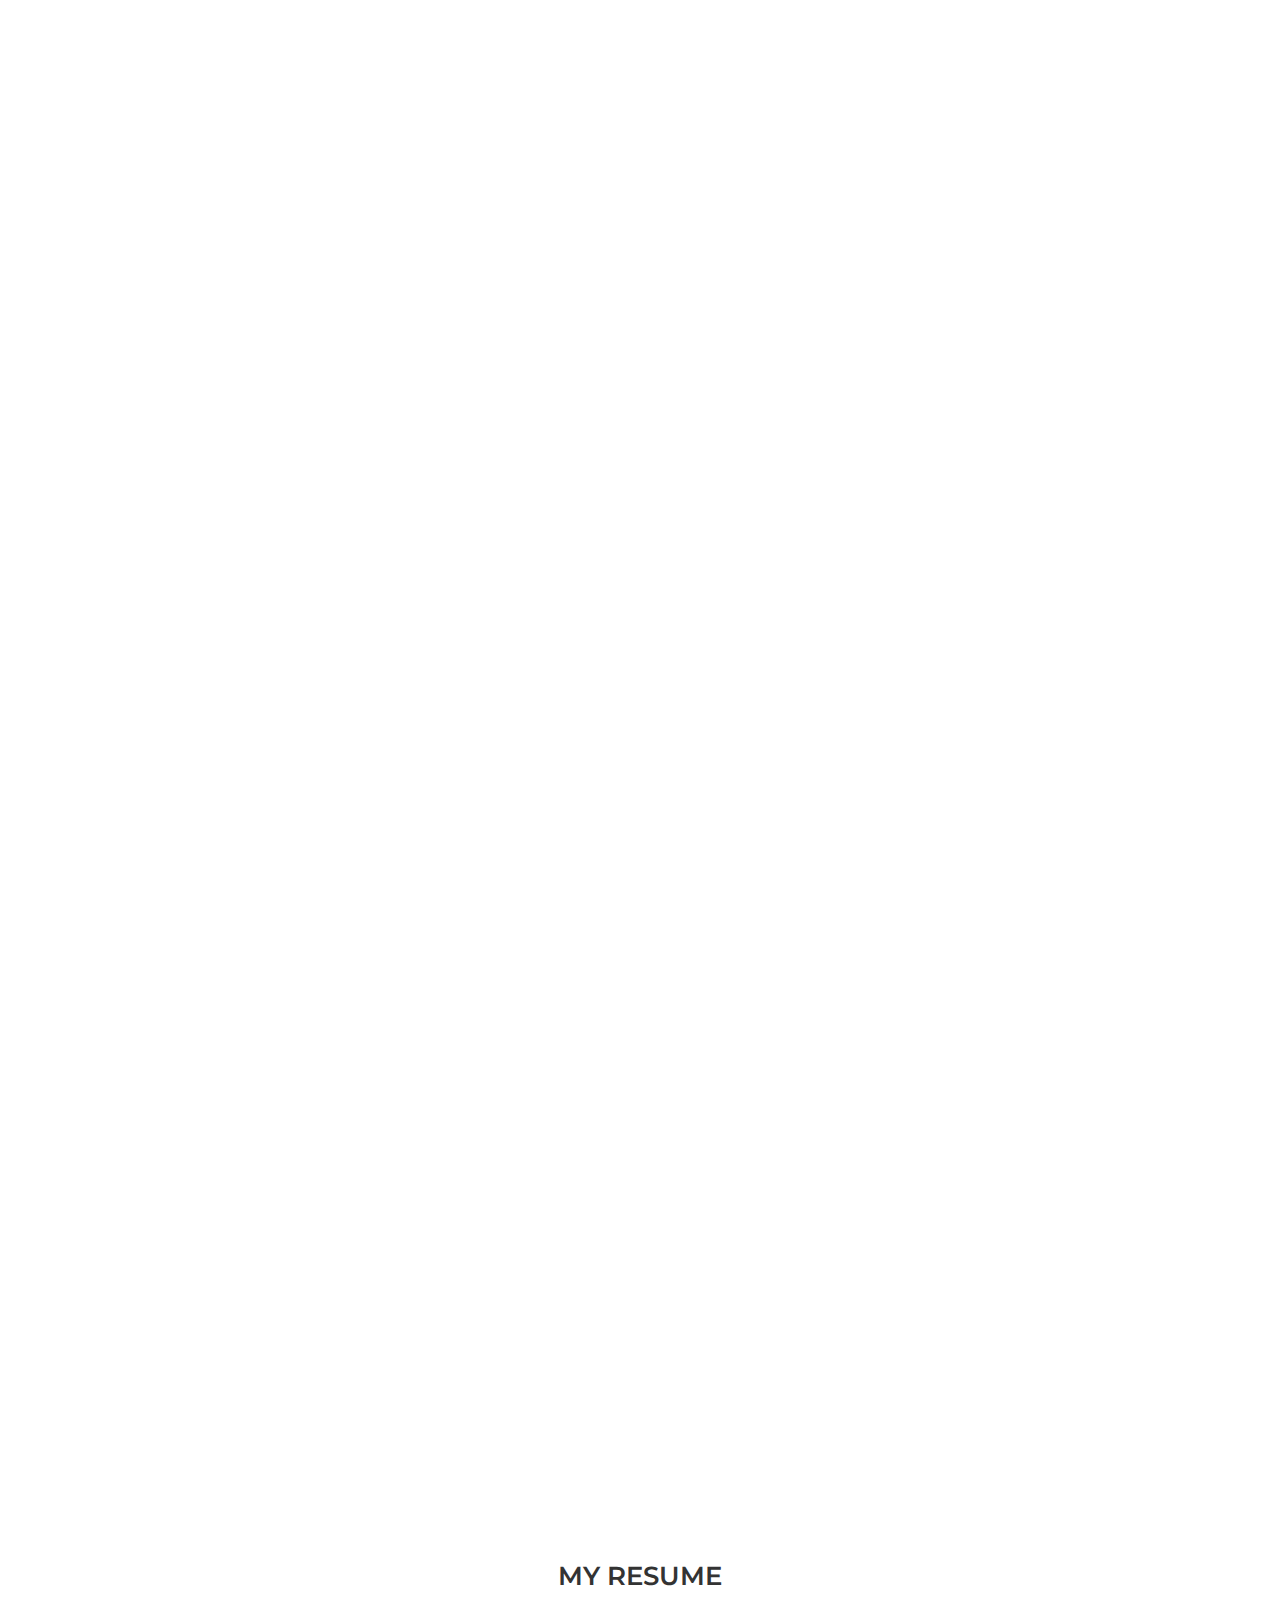
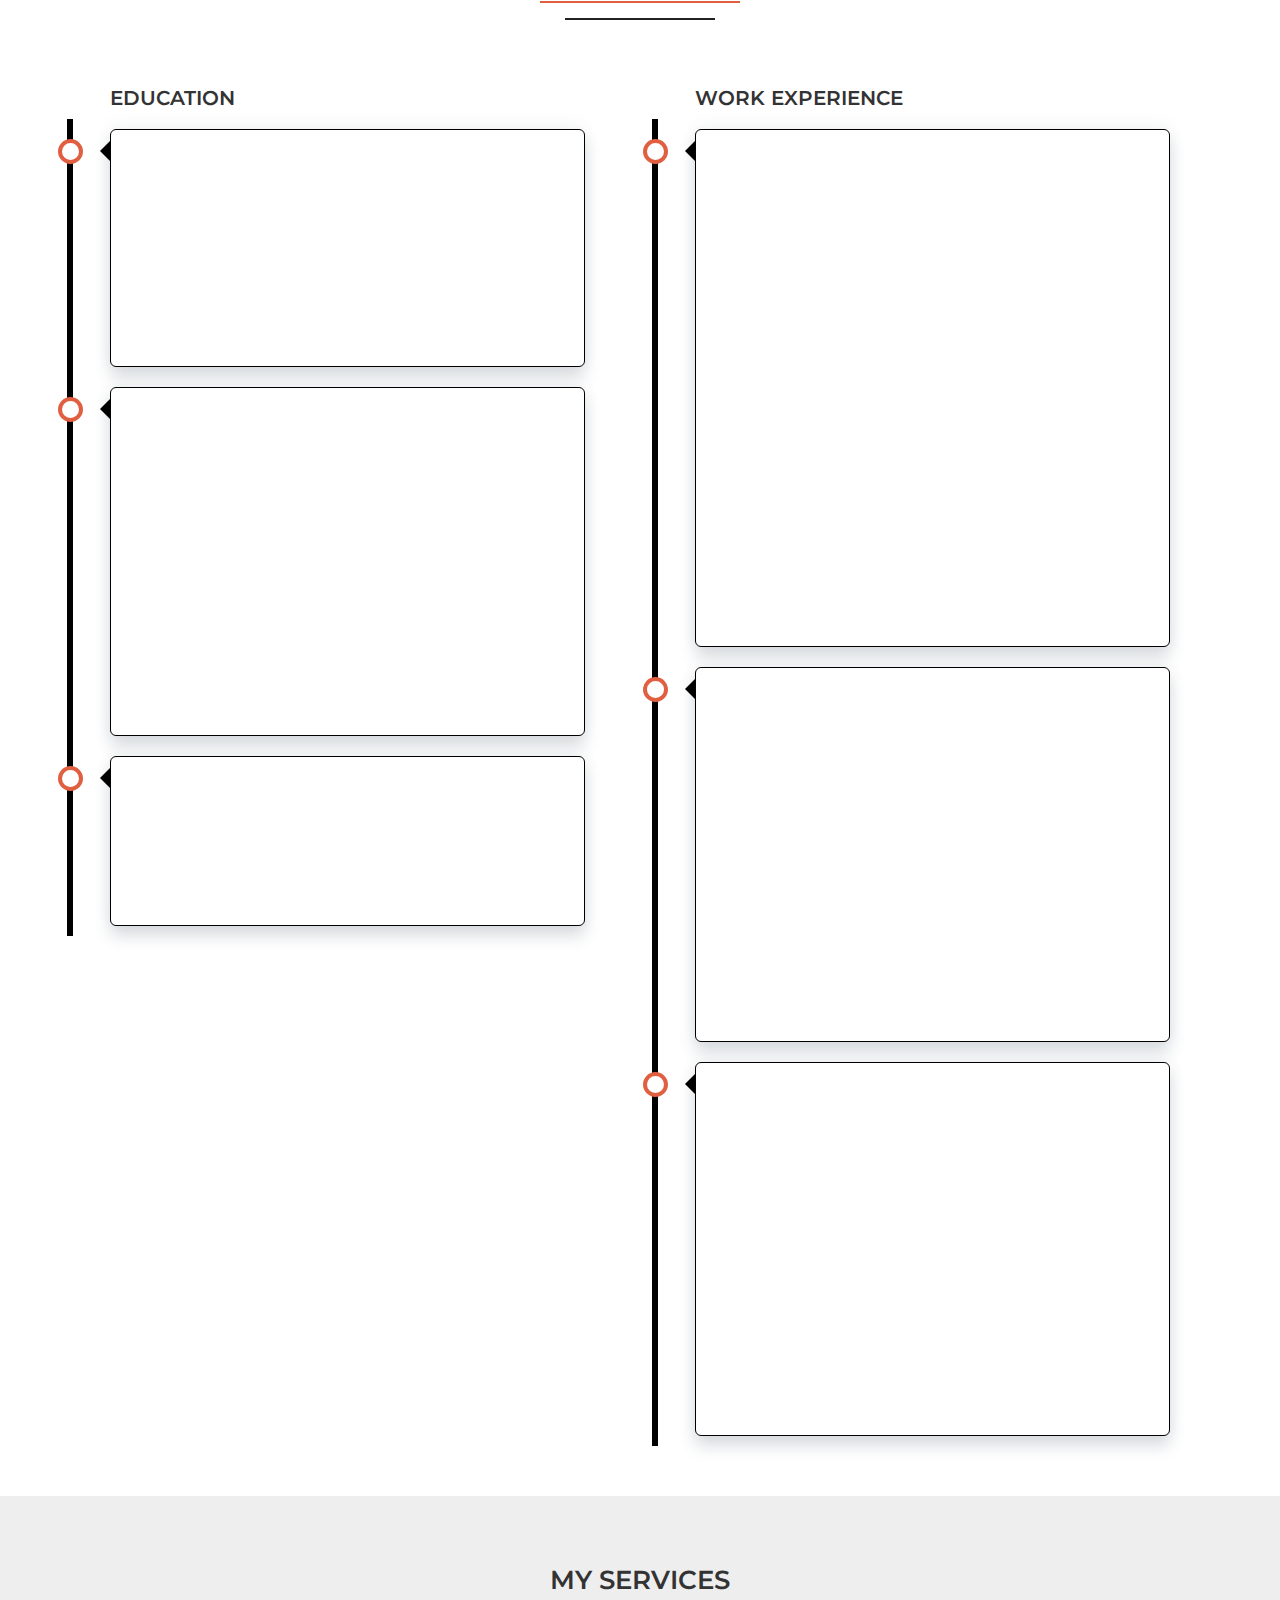
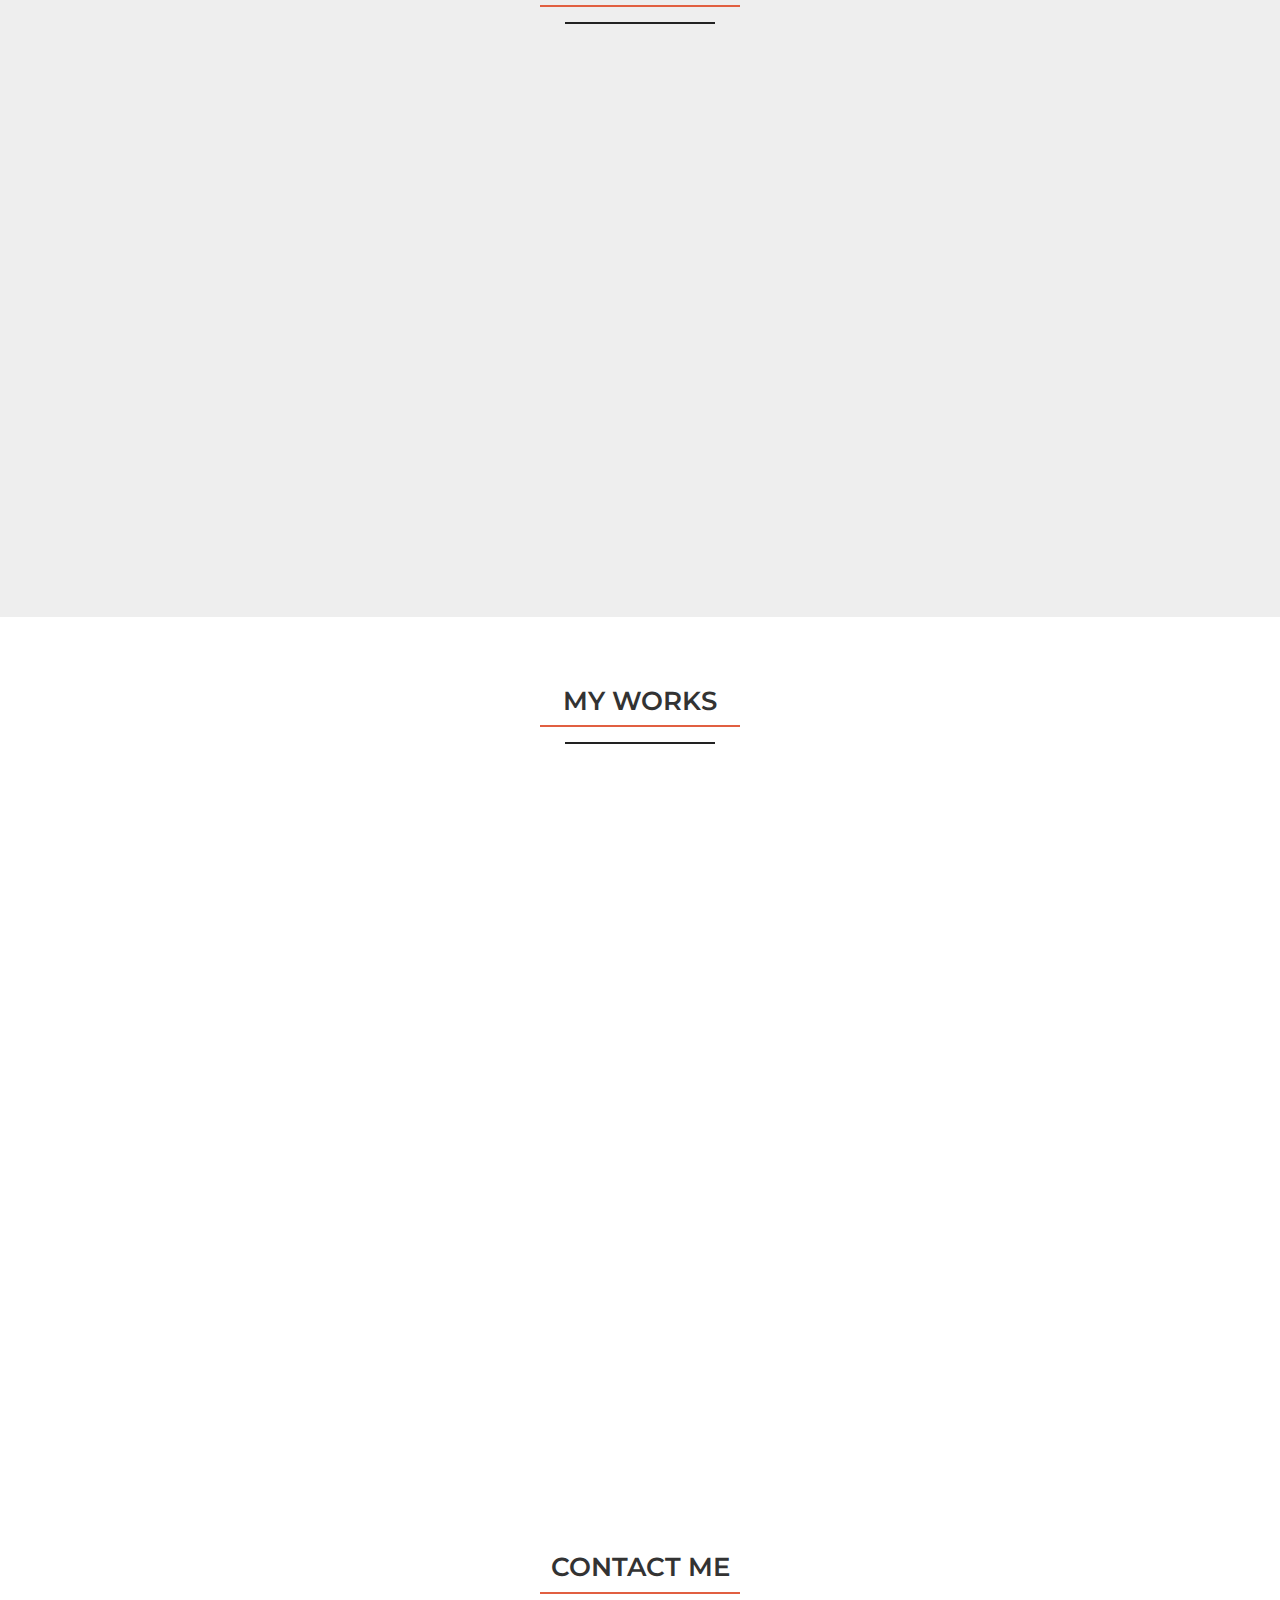
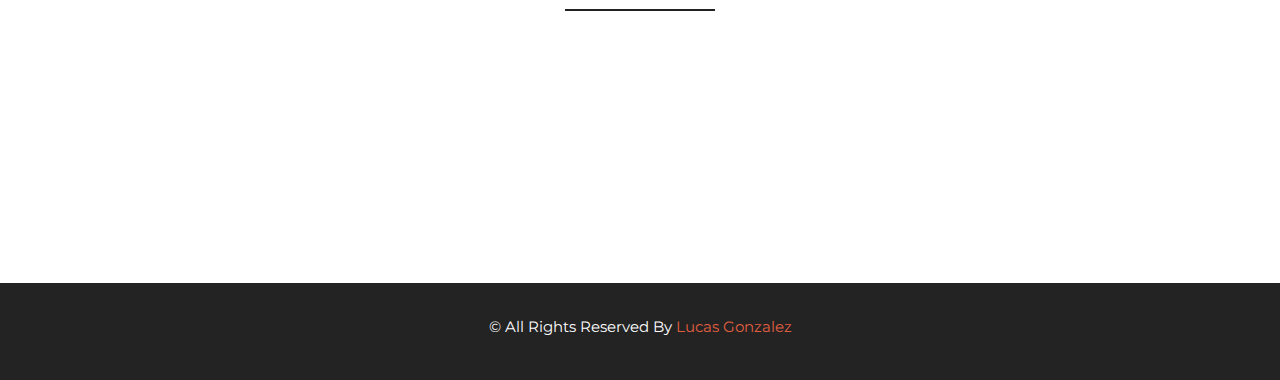
==== commit 1e57ad37: "added summaries to projects page and aligned the contact section" ====
--- a/index.html
+++ b/index.html
@@ -376,11 +376,10 @@
             <div class="row">
                 <div class="col-sm-4 col-md-6 col-lg-4">
                     <div class="gallery-items wow fadeInLeft" data-wow-delay="0.2s">
-                        <a class="view img" href="images/portfolio/Trouvaille-screenshot.png"> <!--edit image-->
-                            <img src="images/portfolio/Trouvaille-screenshot.png" alt="portfolio image"> <!--edit image-->
+                        <a class="portfolio-image view img" href="images/portfolio/Trouvaille-screenshot.png"> 
+                            <img class="portfolio-image" src="images/portfolio/Trouvaille-screenshot.png" alt="portfolio image"> 
                         </a>
-                        
-
+                       
                         <div class="gallery-text">
                             <a href = "https://lucas-bit.github.io/Trouvaille/?" target ="_blank"><h2><span>Destination Generator</span></h2></a>
                             <a href = "https://github.com/Lucas-bit/Trouvaille" target = "_blank">Git Hub Repo</a>
@@ -391,14 +390,18 @@
                                 HTML, CSS, Bootstrap, Javascript, jQuery, AJAX
                             </div>
                         </div>
-                    </div>
-                </div>
+                        <div class="project-summary">
+                            A destination generator to help the indecisive traveler find their next adventure
+                        </div>
+                    </div>
+                </div>
+                
                 <div class="col-sm-4 col-md-6 col-lg-4">
                     <div class="gallery-items wow fadeInLeft" data-wow-delay="0.2s">
-                        <a class="view img" href="images/portfolio/2020-04-05 (1).png"> <!--edit image-->
-                            <img src="images/portfolio/2020-04-05 (1).png" alt="portfolio image"> <!--edit image-->
+                        <a class="portfolio-image view img" href="images/portfolio/2020-04-05 (1).png"> <!--edit image-->
+                            <img class ="portfolio-image" src="images/portfolio/2020-04-05 (1).png" alt="portfolio image"> <!--edit image-->
                         </a>
-                        
+                     
 
                         <div class="gallery-text">
                             <a href = "https://note-taker-lgonzalo.herokuapp.com/" target ="_blank"><h2><span>Note Taker App</span></h2></a>
@@ -410,8 +413,12 @@
                                 HTML, CSS, Javascript, Express.js
                             </div>
                         </div>
-                    </div>
-                </div>
+                        <div class="note-taker-summary project-summary">
+                            A note taking app allowing users to create, save, and delete notes
+                        </div>
+                    </div>
+                </div>
+               
                 <div class="col-sm-4 col-md-6 col-lg-4">
                     <div class="gallery-items wow fadeInDown" data-wow-delay="0.4s">
                         <a class="view img" href="images/portfolio/Weather-App (2).png"> <!--edit image-->
@@ -428,10 +435,13 @@
                                 HTML, CSS, Bootstrap, Javascript, AJAX
                             </div>
                         </div>
-                    </div>
-                </div>
-                
-            </div>
+                        <div class="weather-summary project-summary">
+                            A weather fore-cast app allowing users to make plans in accordance with the weather
+                        </div>
+                    </div>
+                </div>
+            </div>
+
             <div class="row">
                 <div class="col-sm-4 col-md-6 col-lg-4">
                     <div class="gallery-items wow fadeInRight" data-wow-delay="0.6s">
@@ -440,7 +450,7 @@
                         </a>
 
                         <div class="gallery-text">
-                            <a href = "https://lucas-bit.github.io/Calender/" target="_blank"><h2><span>Daily Planner App </span>Design</h2></a>
+                            <a href = "https://lucas-bit.github.io/Calender/" target="_blank"><h2><span>Daily Planner App </span></h2></a>
                             <a href = "https://github.com/Lucas-bit/Calender" target = "_blank">Git Hub Repo</a>
                             <div class="built-with">
                                 <div class = "built-with-bold">
@@ -449,8 +459,12 @@
                                 HTML, CSS, Bootstrap, Javascript
                             </div>
                         </div>
-                    </div>
-                </div>
+                        <div class="project-container project-summary">
+                            A daily planner to help the user schedule their tasks for the day
+                        </div>
+                    </div>
+                </div>
+
                 <div class="col-sm-4 col-md-6 col-lg-4">
                     <div class="gallery-items wow fadeInRight" data-wow-delay="0.6s">
                         <a class="view img" href="images/portfolio/burgerApp.png"> <!--edit image-->
@@ -467,8 +481,13 @@
                                 HTML, CSS, Javascript, Handlebars.js, Node.js, MySql
                             </div>
                         </div>
-                    </div>
-                </div>
+                        <div class="burger-summary project-summary">
+                            A burger app allowing the user to create a burger and then 'devour' it
+                        </div>
+                    </div>
+                </div>
+
+
                 <div class="col-sm-4 col-md-6 col-lg-4">
                     <div class="gallery-items wow fadeInRight" data-wow-delay="0.6s">
                         <a class="view img" href="images/portfolio/Workout-App (2).png"> <!--edit image-->
@@ -482,8 +501,11 @@
                                 <div class = "built-with-bold">
                                     Built With
                                 </div>
-                                HTML, CSS, Bootstrap, Javascript, MongoDB with a Mongoose Schema
-                            </div>
+                                HTML, CSS, Javascript, MongoDB / Mongoose
+                            </div>
+                        </div>
+                        <div class="workout-summary project-summary">
+                            A fitness app allowing the user to log and track their exercises
                         </div>
                     </div>
                 </div>
--- a/css/style.css
+++ b/css/style.css
@@ -642,7 +642,7 @@
 /*--------------9. Portfolio area starts-----------*/
 
 #portfolio h1 {
-    /border-left: 3px solid #E94E63;
+    border-left: 3px solid #E94E63;
     padding-left: 15px;
     font-size: 30px;
 }
@@ -678,6 +678,7 @@
 
 .gallery-items .img img {
     width: 100%;
+    margin-bottom: 20px
 }
 
 .gallery-items:hover .img::before {
@@ -756,6 +757,44 @@
     font-weight: bold;
     text-decoration: underline;
 }
+
+
+
+.note-taker-summary{
+    margin: 3.5%;
+    text-align: center;
+    color: #E94E63;
+}
+
+.weather-summary{
+    margin: 3.5%;
+    text-align: center;
+    color: #E94E63;
+}
+
+.burger-summary {
+    margin: 2.25%;
+    text-align: center;
+    color: #E94E63;
+}
+
+.workout-summary {
+    margin: 2%;
+    text-align: center;
+    color: #E94E63;
+}
+
+.project-summary{
+    color: white;
+    text-align: center
+}
+
+.gallery-items:hover .project-summary{
+    color: #E94E63;
+    text-align: center;
+    margin-bottom: 3%;
+}
+
 
 /*--------------Portfolio area Ends-----------*/
 
@@ -951,7 +990,6 @@
     display: inline-block;
     height: 40px;
     width: 40px;
-    font-size: 16px;
     color: #222222;
     -webkit-transition: 0.3s;
     -moz-transition: 0.3s;
@@ -962,6 +1000,8 @@
     background: transparent;
     line-height: 2.5;
     text-align: center;
+    margin-left: 25px;
+    margin-bottom: 10px;
 }
 
 .contact-icon a:hover{
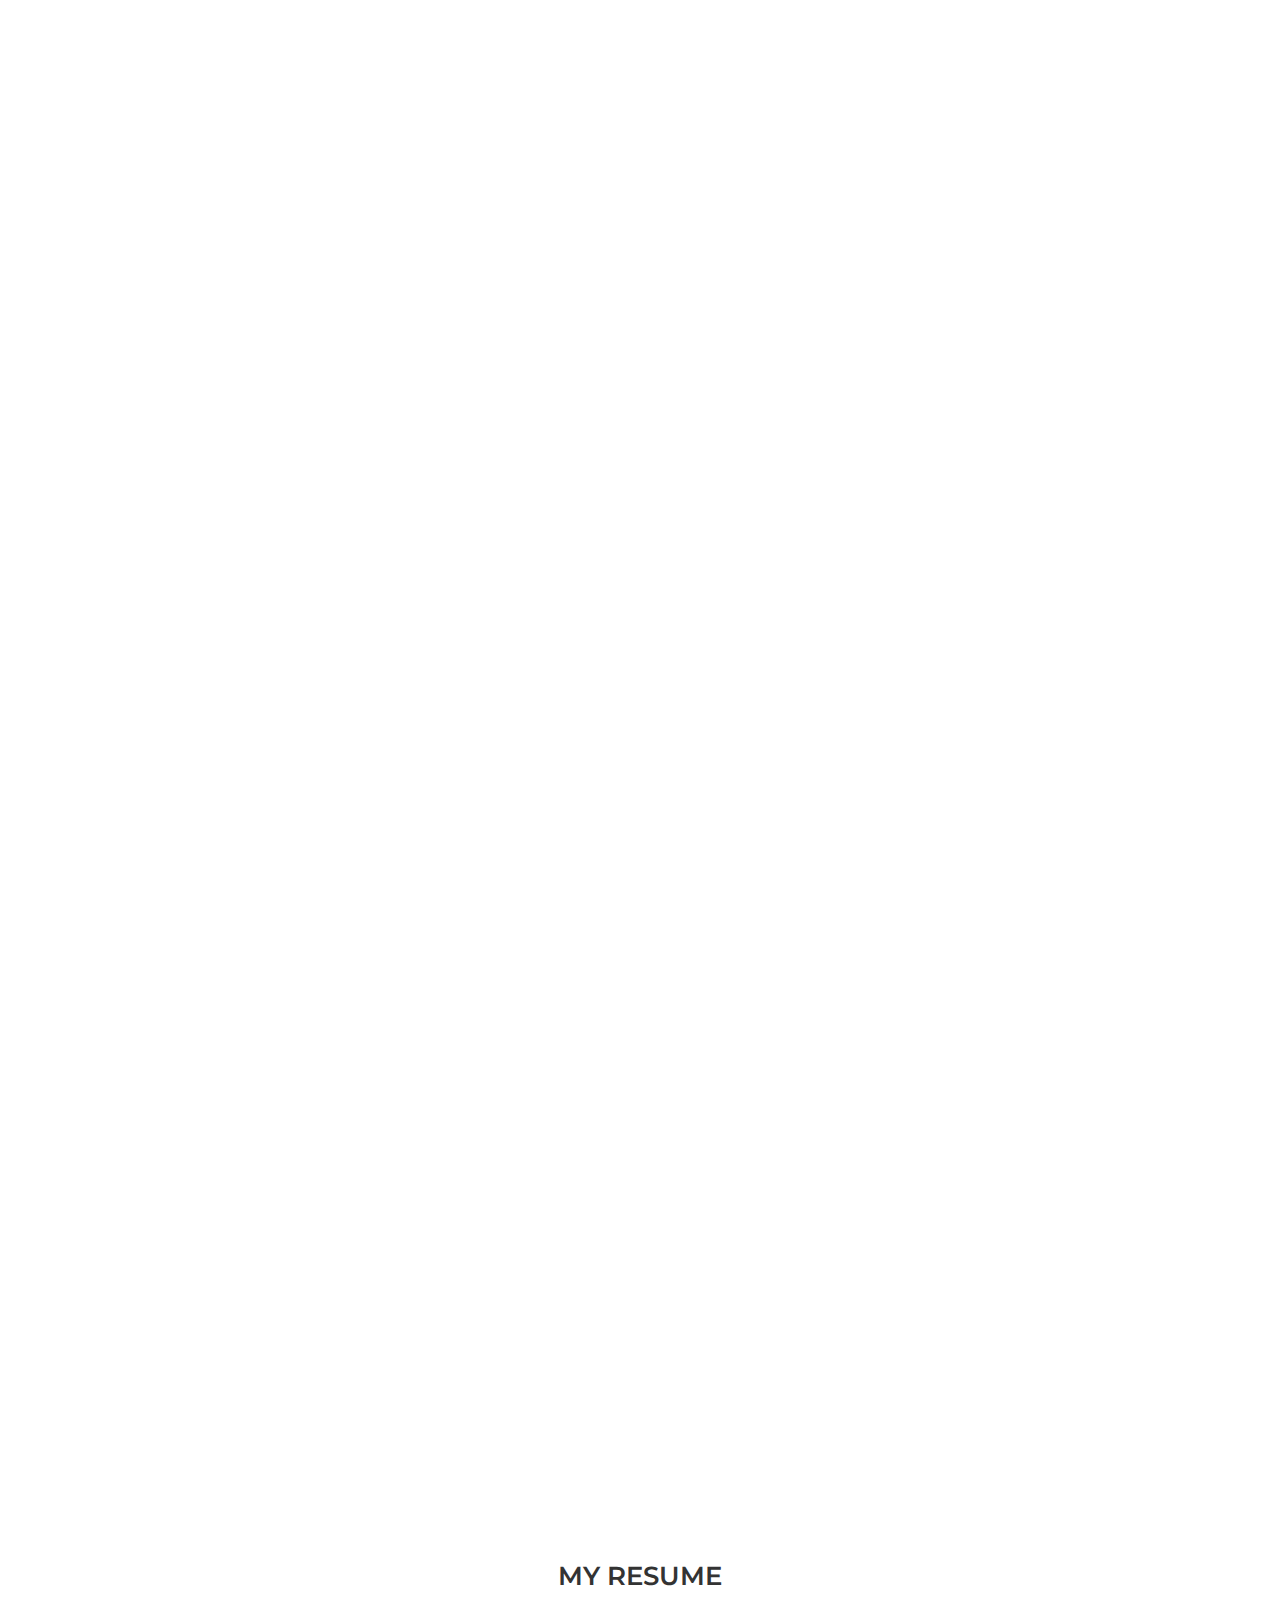
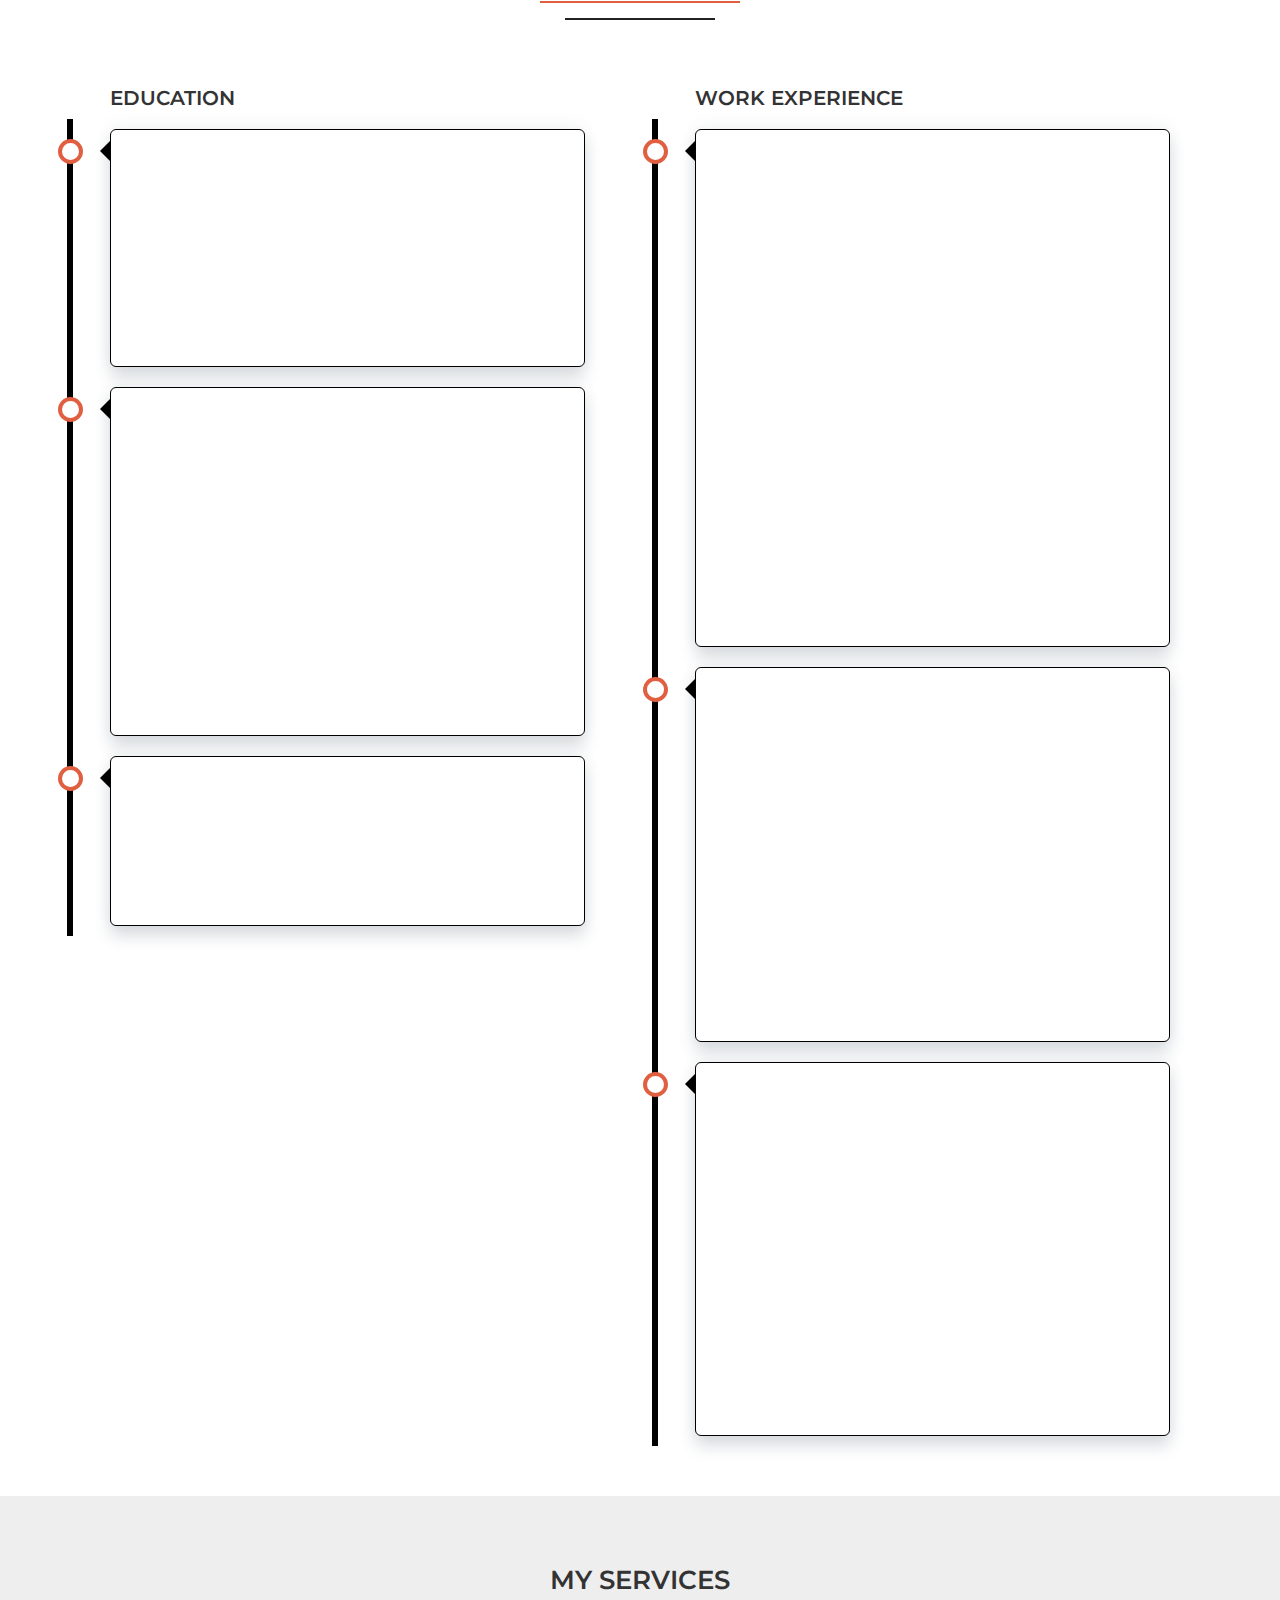
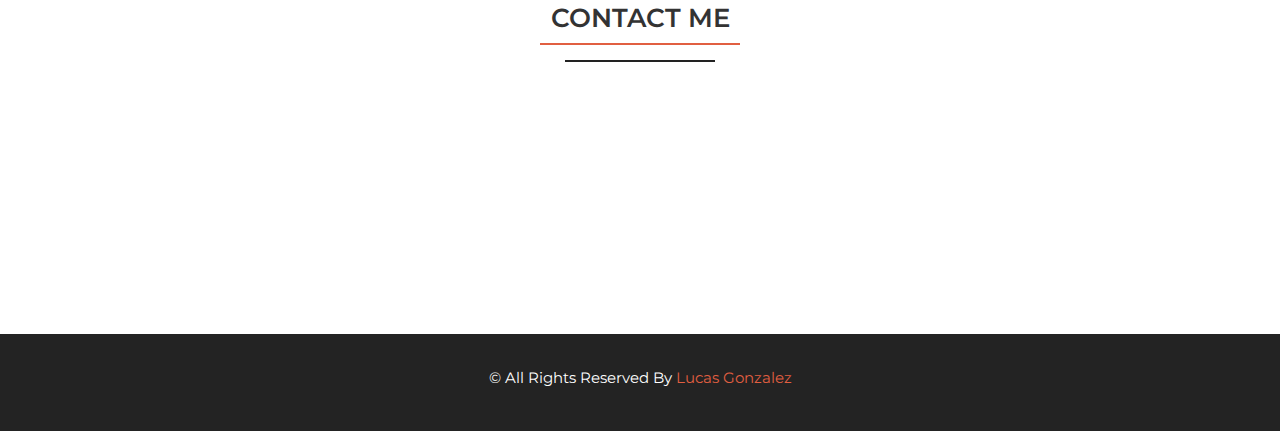
==== commit e87f0f16: "added garden guru to portfolio" ====
--- a/index.html
+++ b/index.html
@@ -467,22 +467,23 @@
 
                 <div class="col-sm-4 col-md-6 col-lg-4">
                     <div class="gallery-items wow fadeInRight" data-wow-delay="0.6s">
-                        <a class="view img" href="images/portfolio/burgerApp.png"> <!--edit image-->
-                            <img src="images/portfolio/burgerApp.png" alt="portfolio image"> <!--edit image-->
+                        <a class="view img" href="images\portfolio\garden-guru-login-screenshot.png"> <!--edit image-->
+                            <img src="images\portfolio\garden-guru-login-screenshot.png" alt="portfolio image"> <!--edit image-->
                         </a>
 
                         <div class="gallery-text">
-                            <a href = "https://lit-temple-76011.herokuapp.com/burgers" target="_blank"><h2><span>Burger App</span></h2></a>
-                            <a href = "https://github.com/Lucas-bit/burger" target = "_blank">Git Hub Repo</a>
+                            <a href = "https://garden-guru.herokuapp.com/" target="_blank"><h2><span>Garden Guru</span></h2></a>
+                            <a href = "https://github.com/Lucas-bit/Garden-Guru" target = "_blank">Git Hub Repo</a>
                             <div class="built-with">
                                 <div class = "built-with-bold">
                                     Built With
                                 </div>
-                                HTML, CSS, Javascript, Handlebars.js, Node.js, MySql
+                                React.js, CSS, Javascript, Node.js, Express.js, MongoDB
                             </div>
                         </div>
                         <div class="burger-summary project-summary">
-                            A burger app allowing the user to create a burger and then 'devour' it
+                            <br/>
+                            A gardening app allowing users to add plants to their garden and then track their maintenance 
                         </div>
                     </div>
                 </div>
